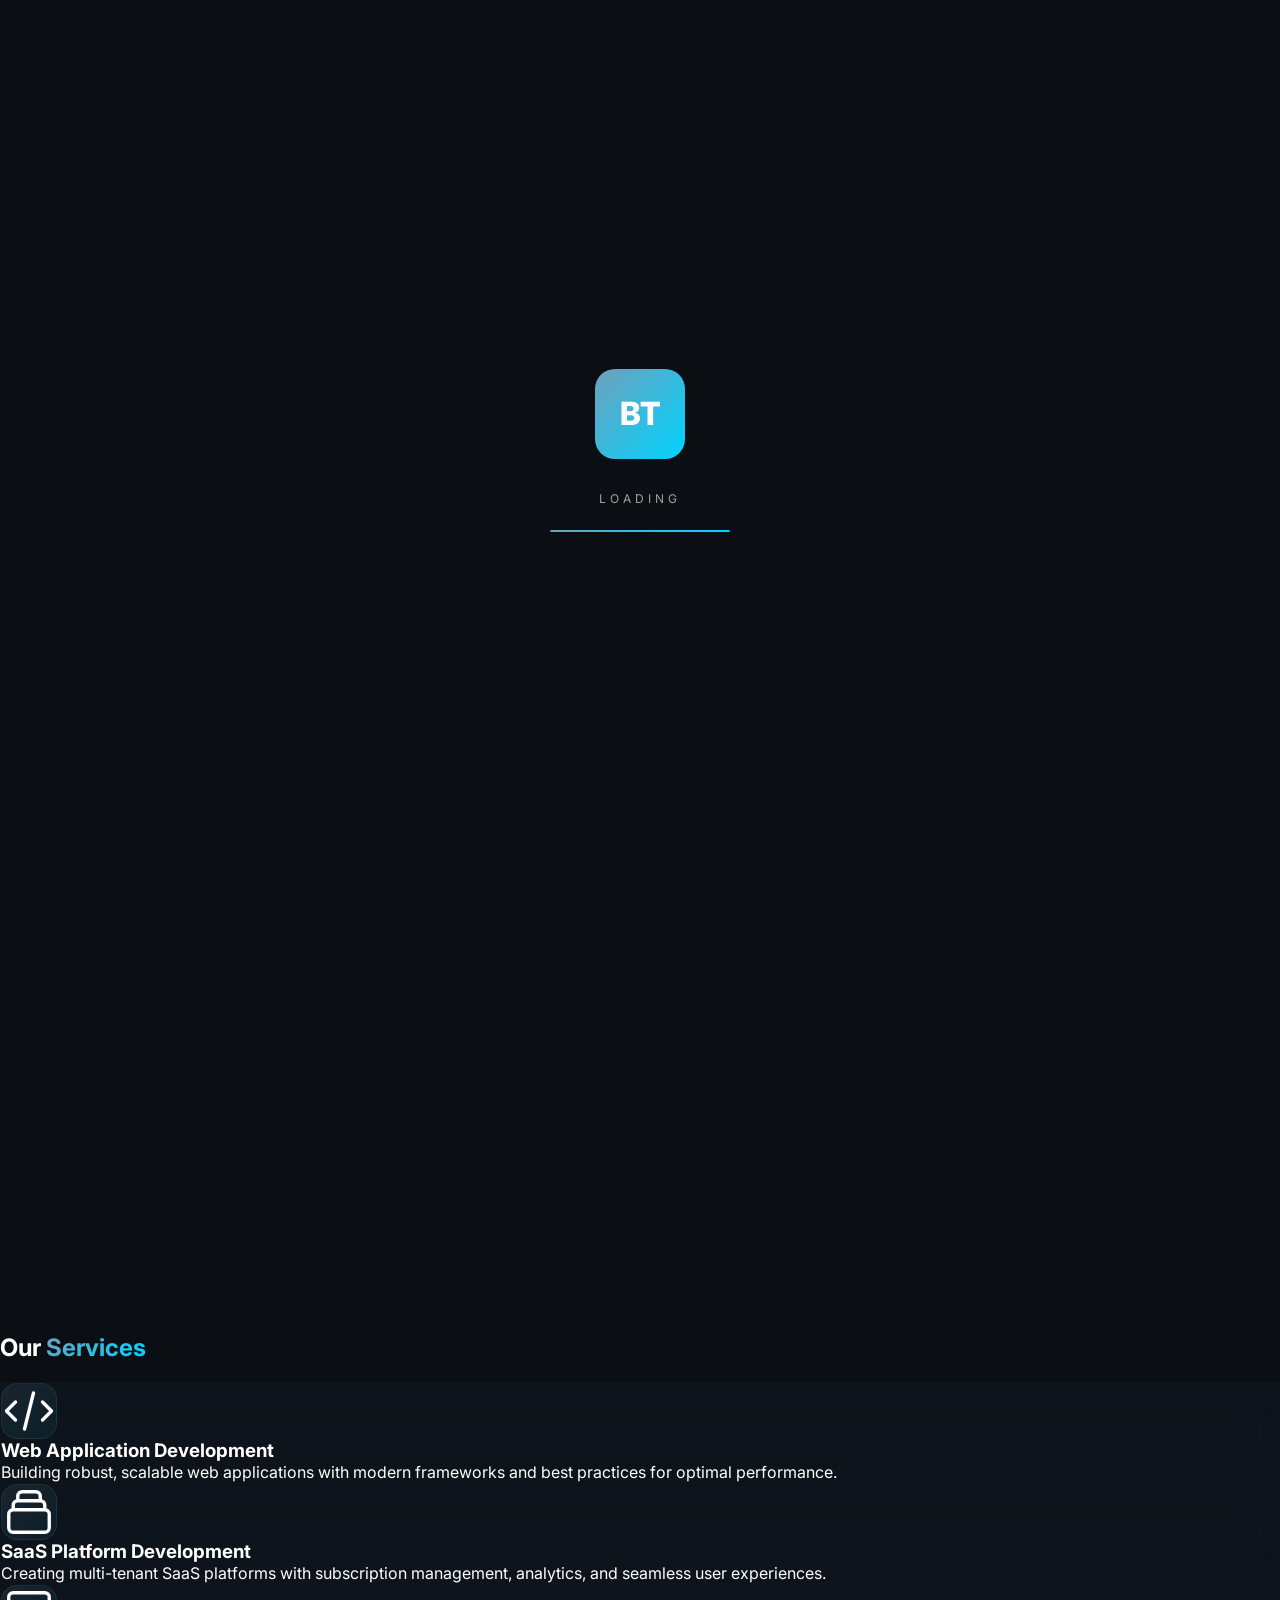
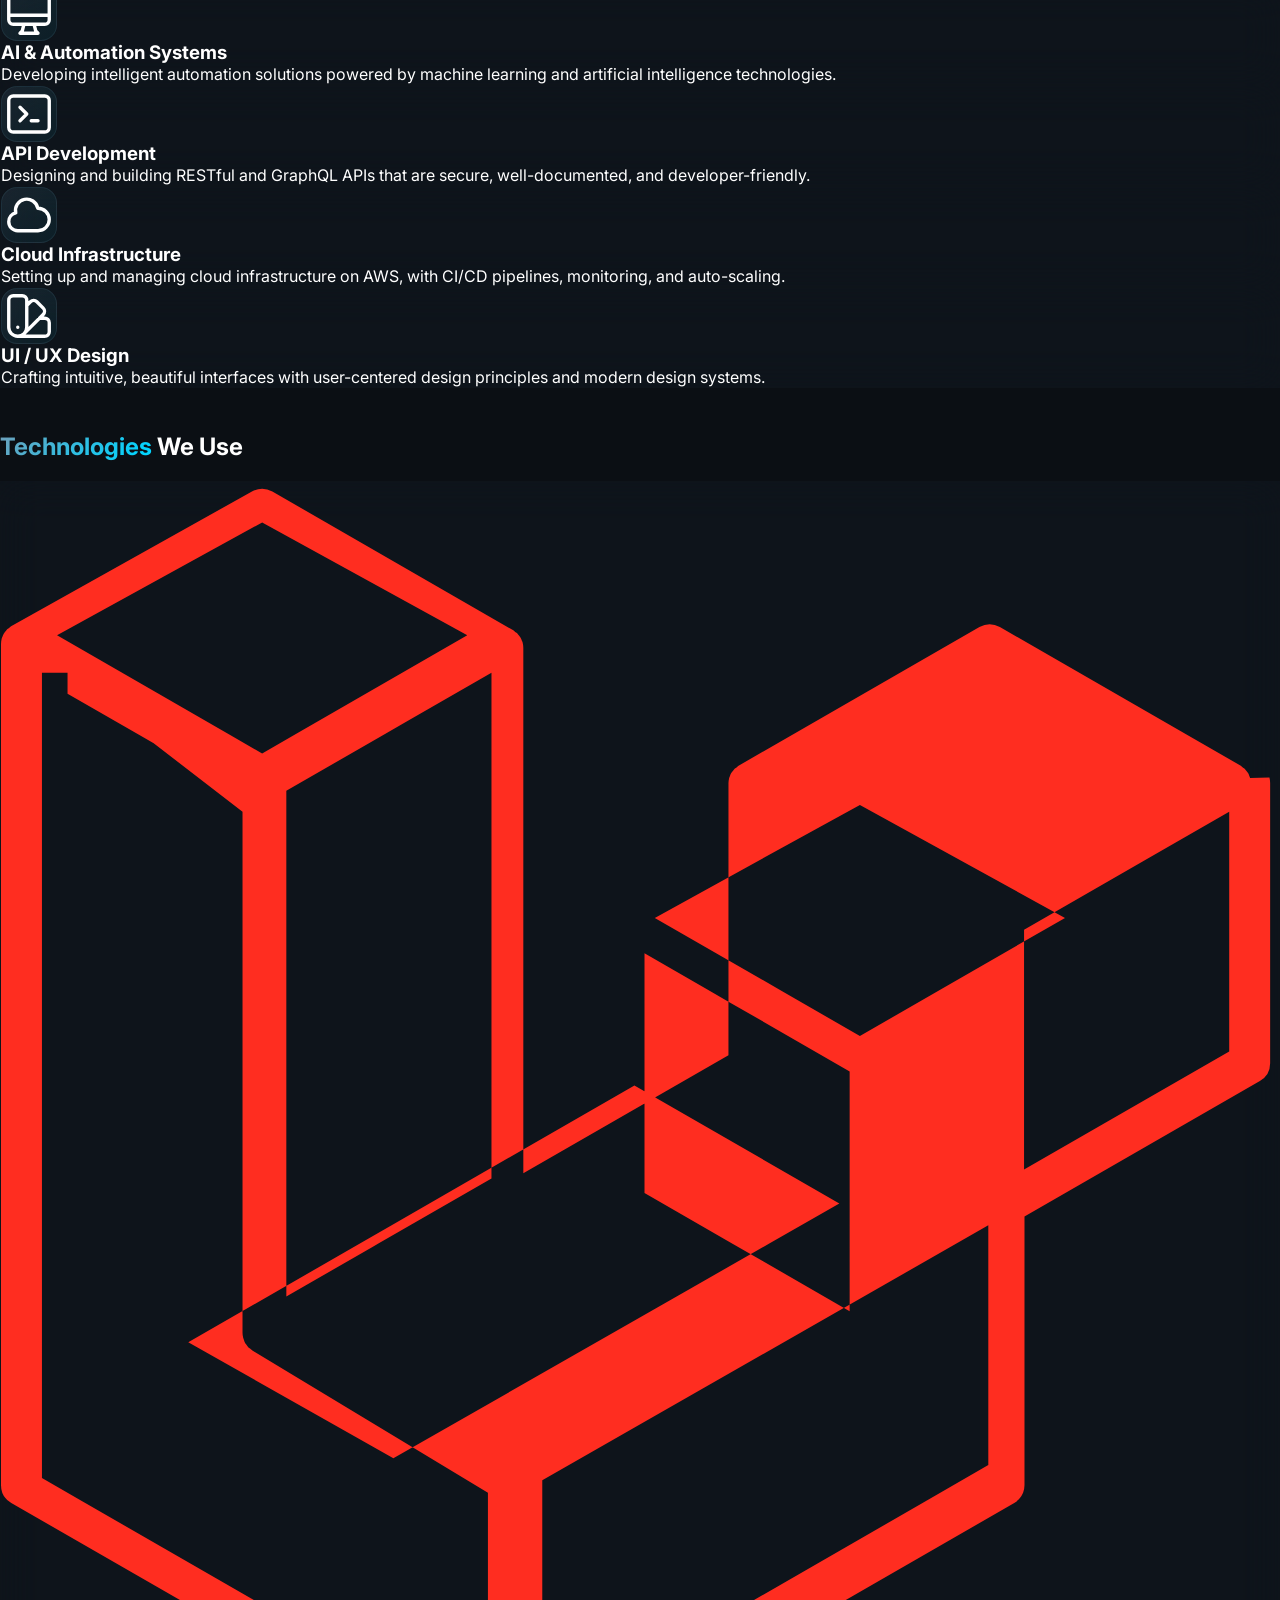
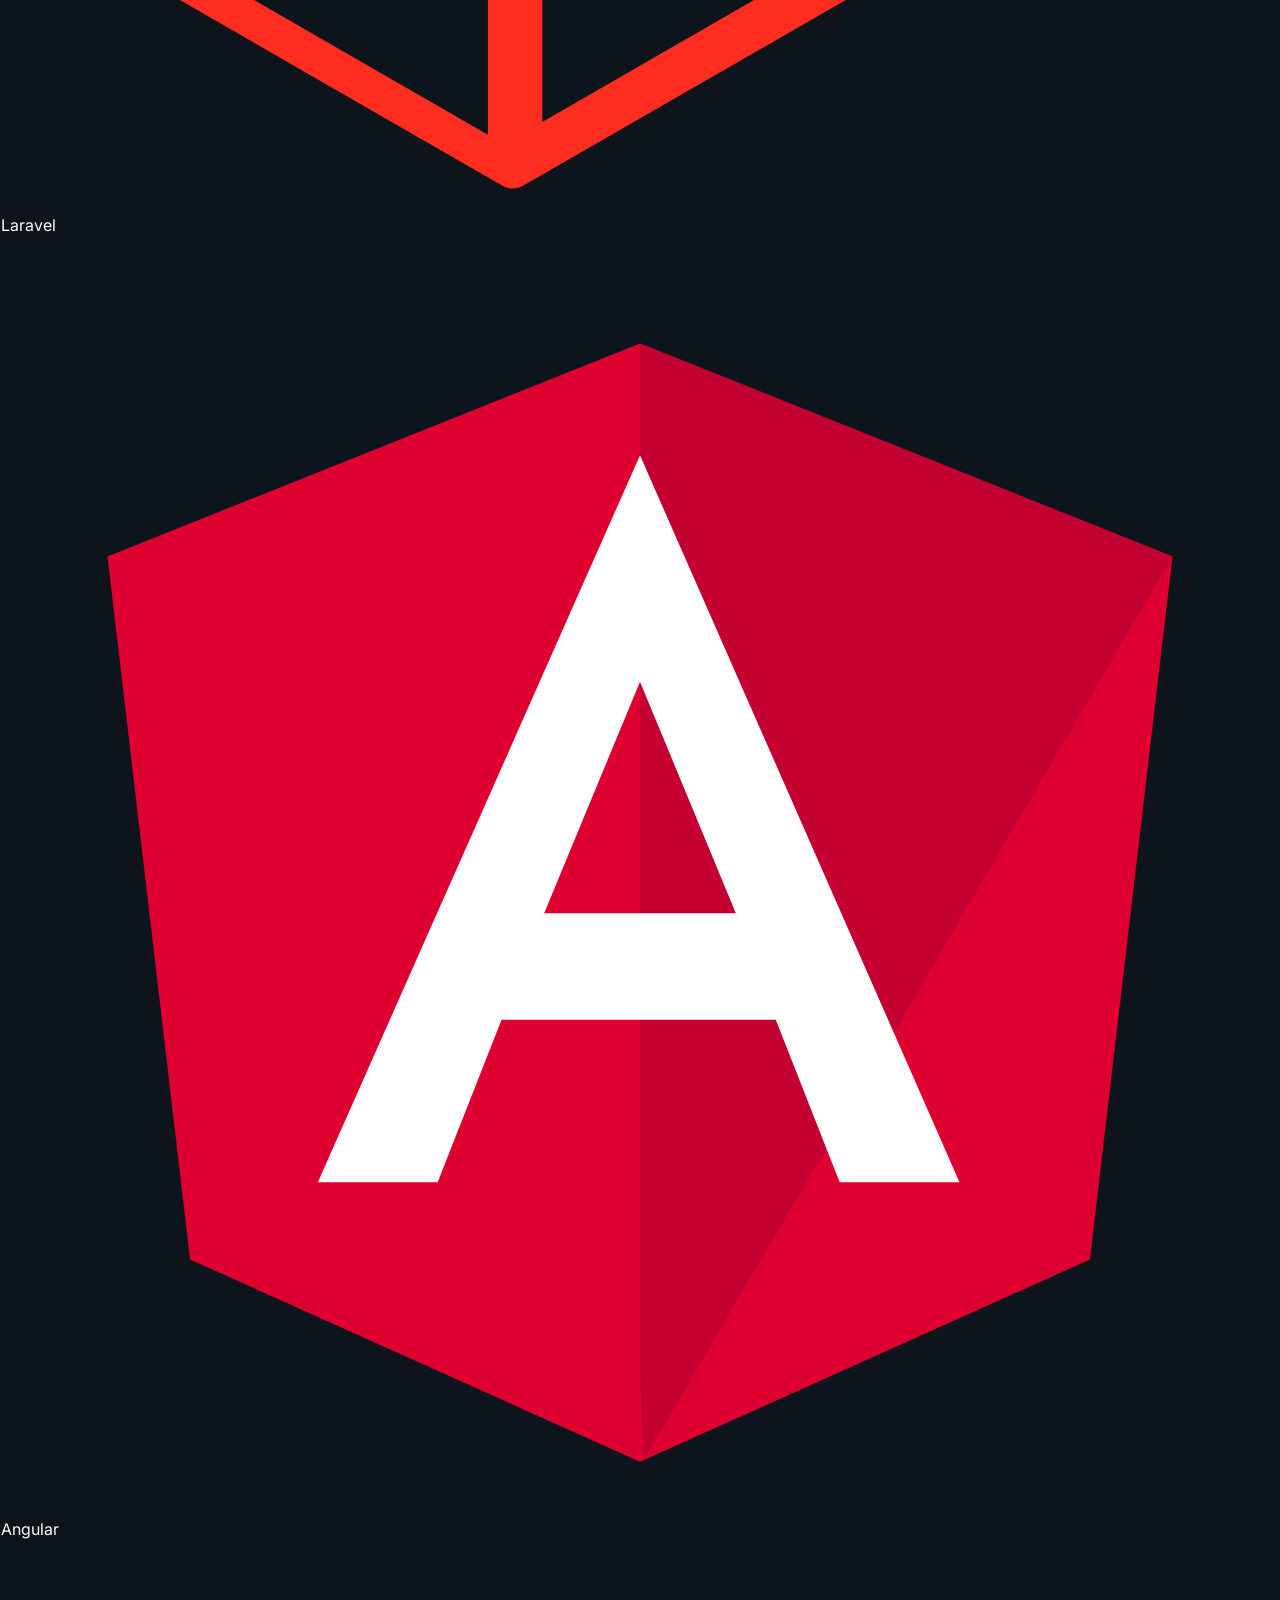
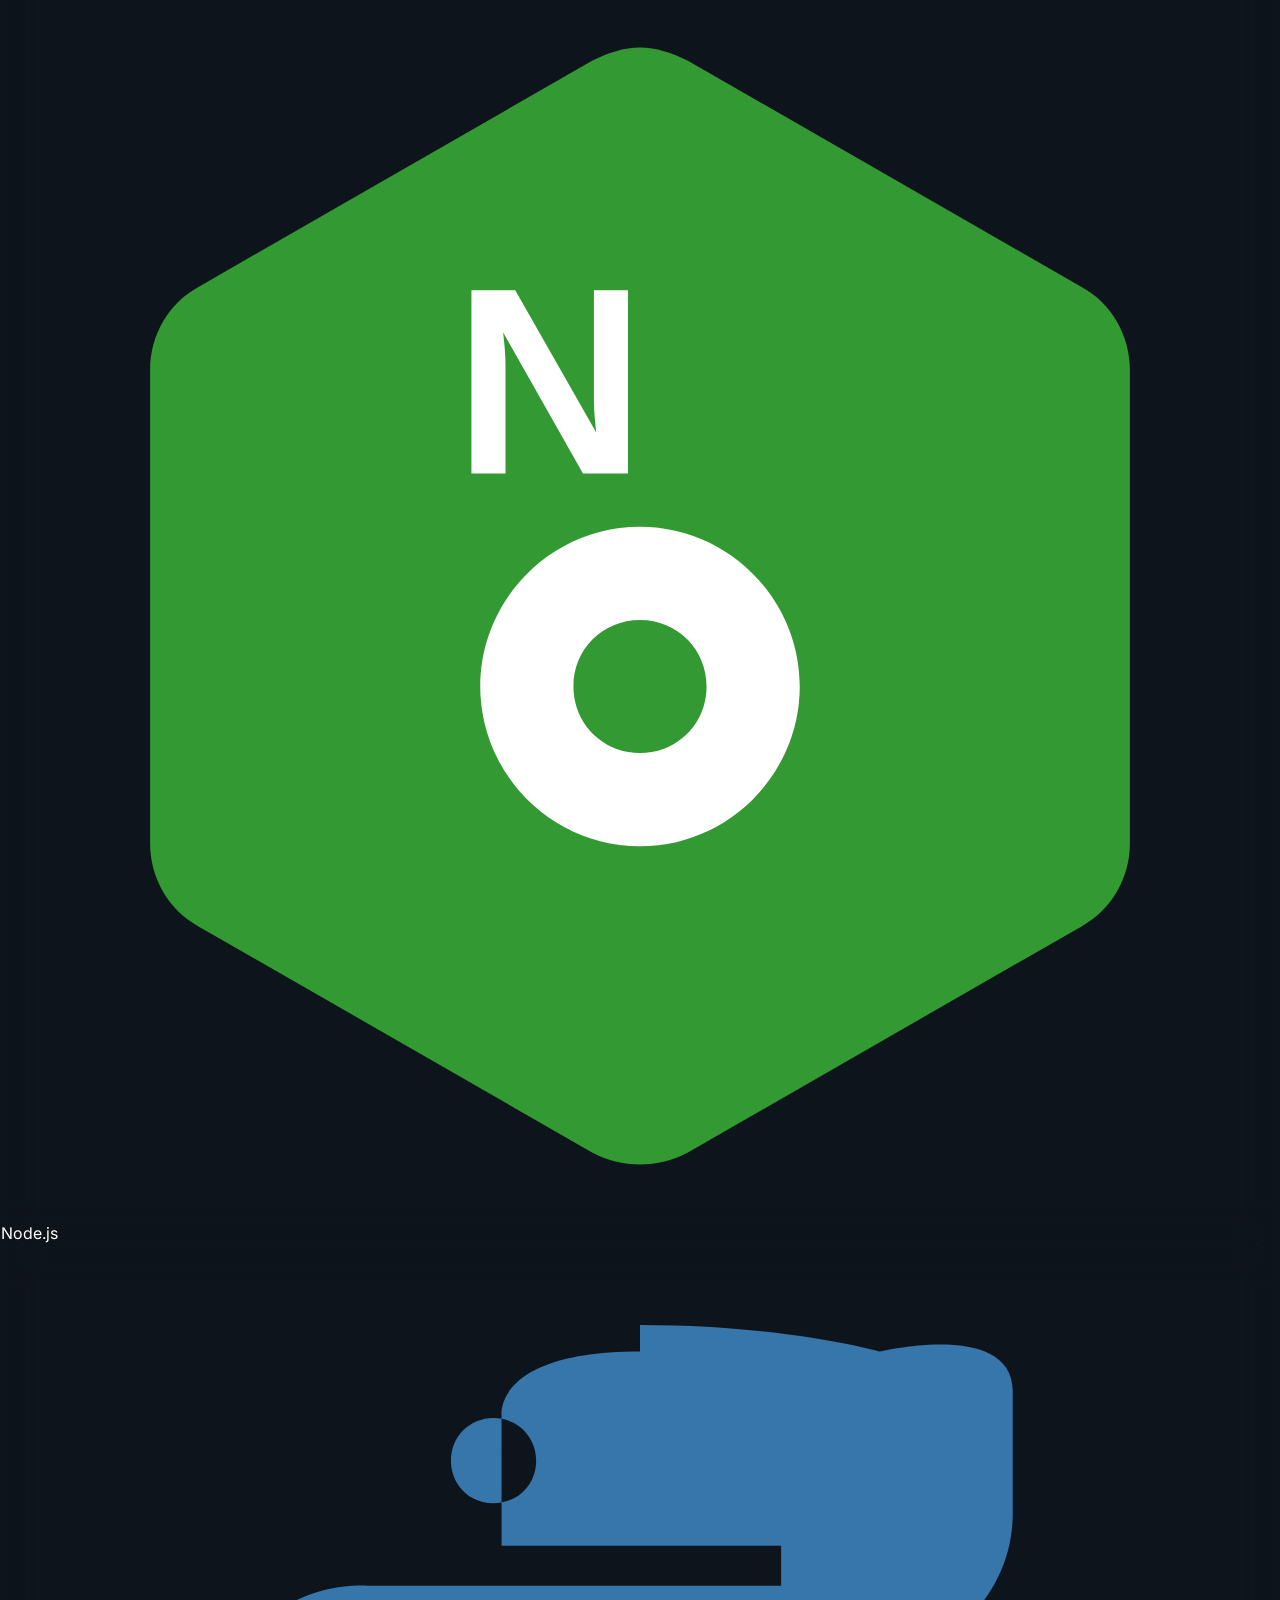
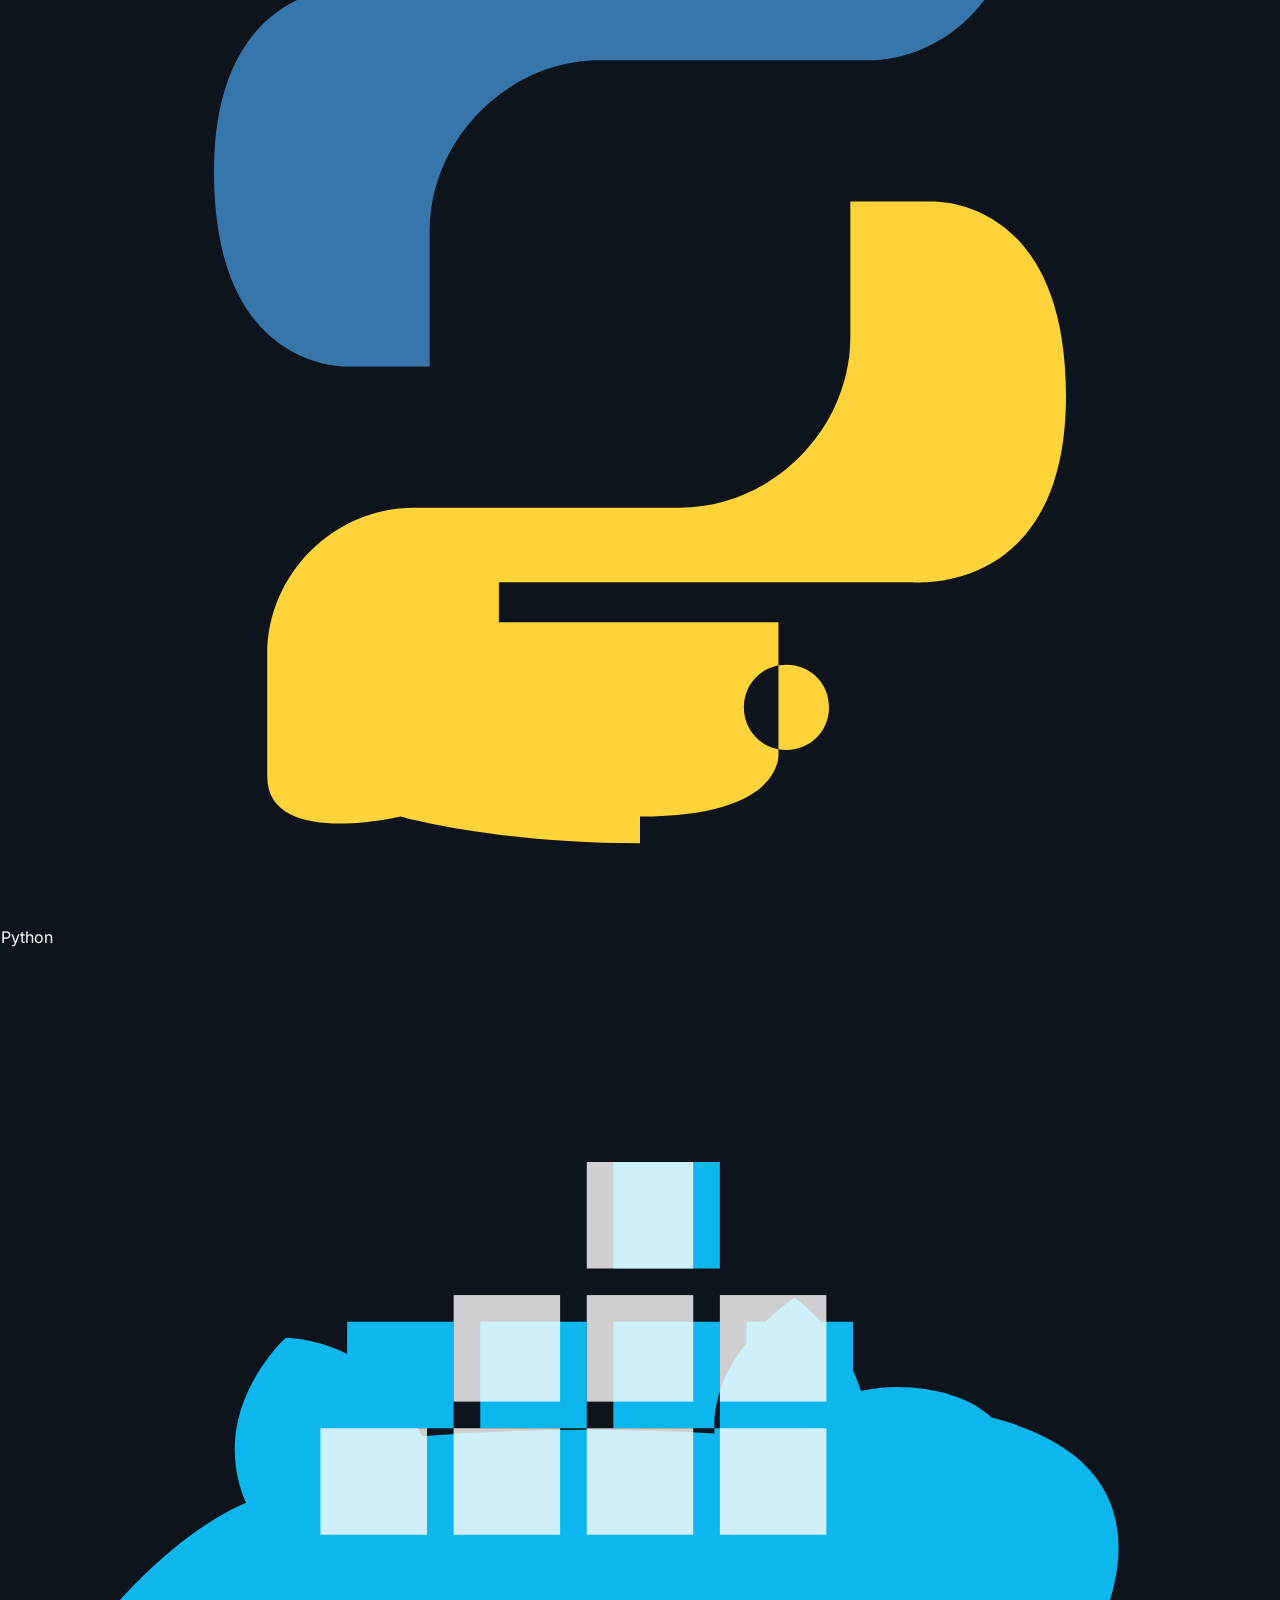
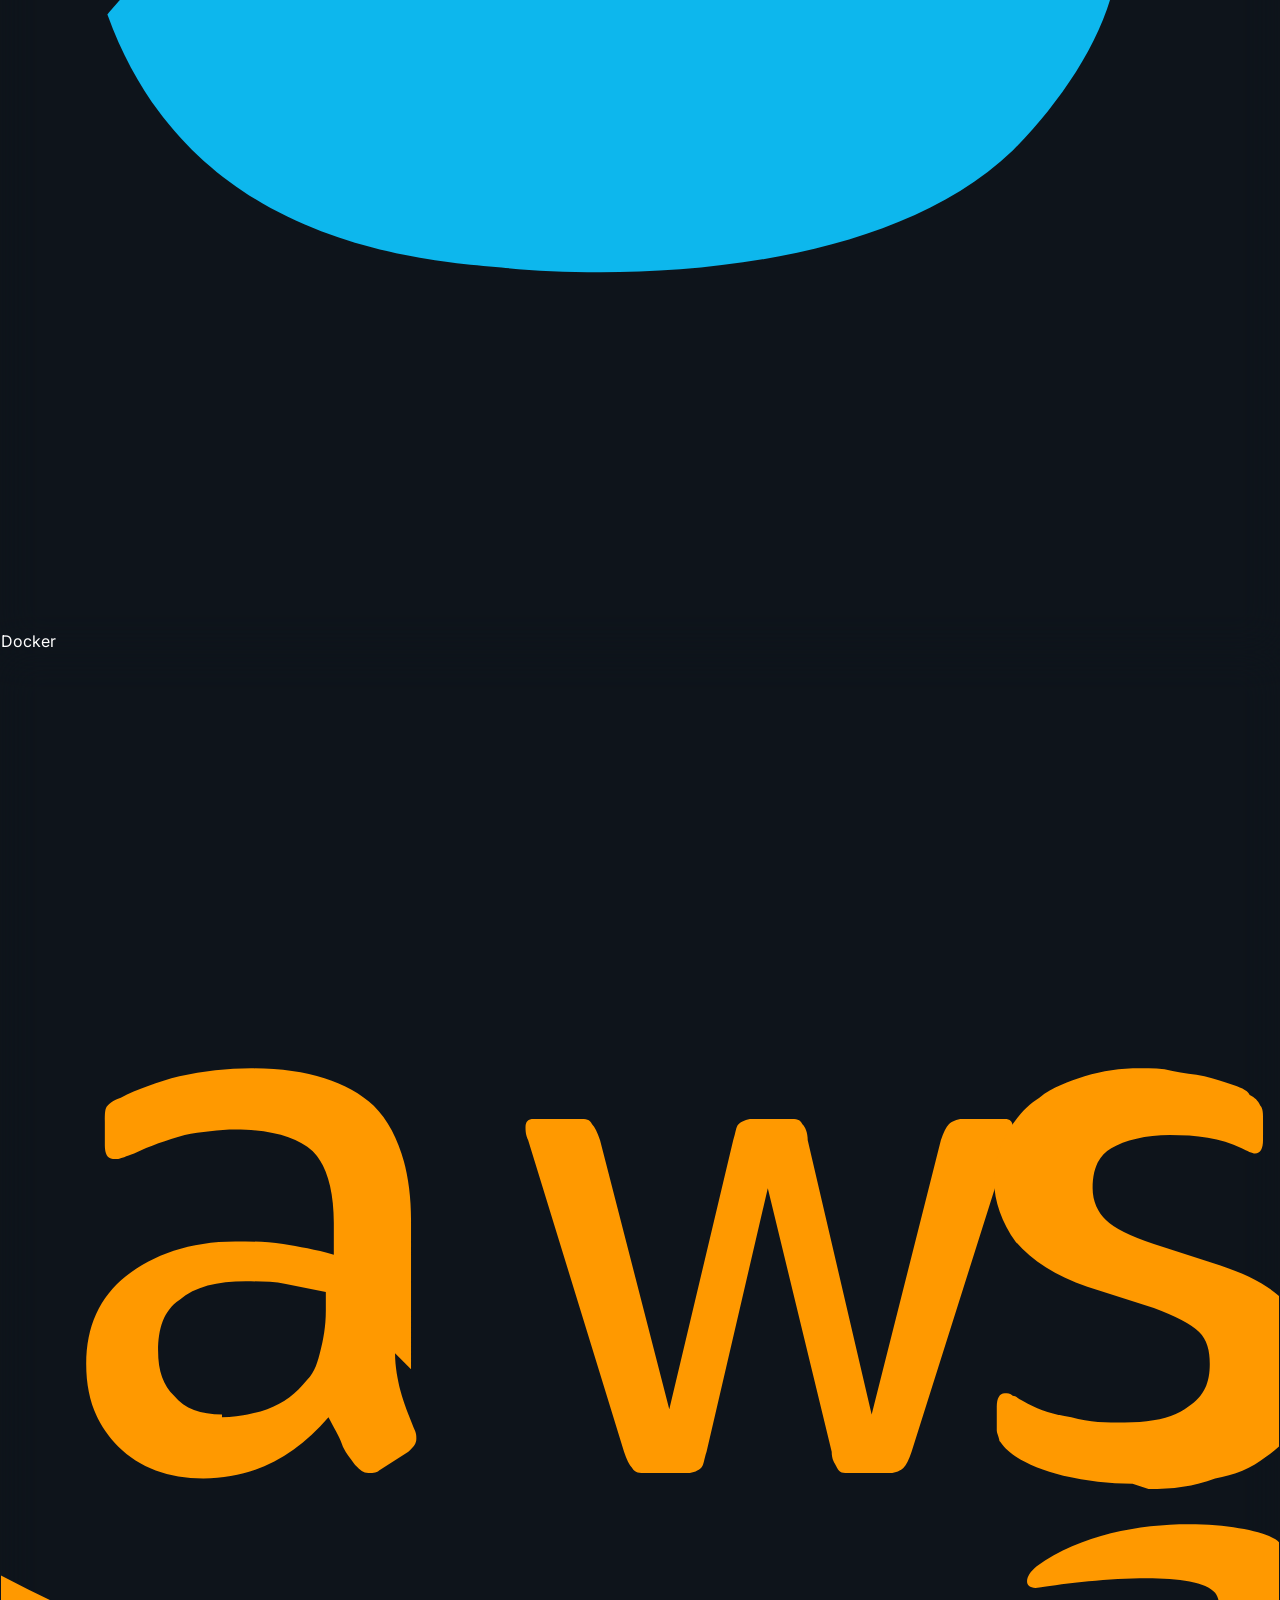
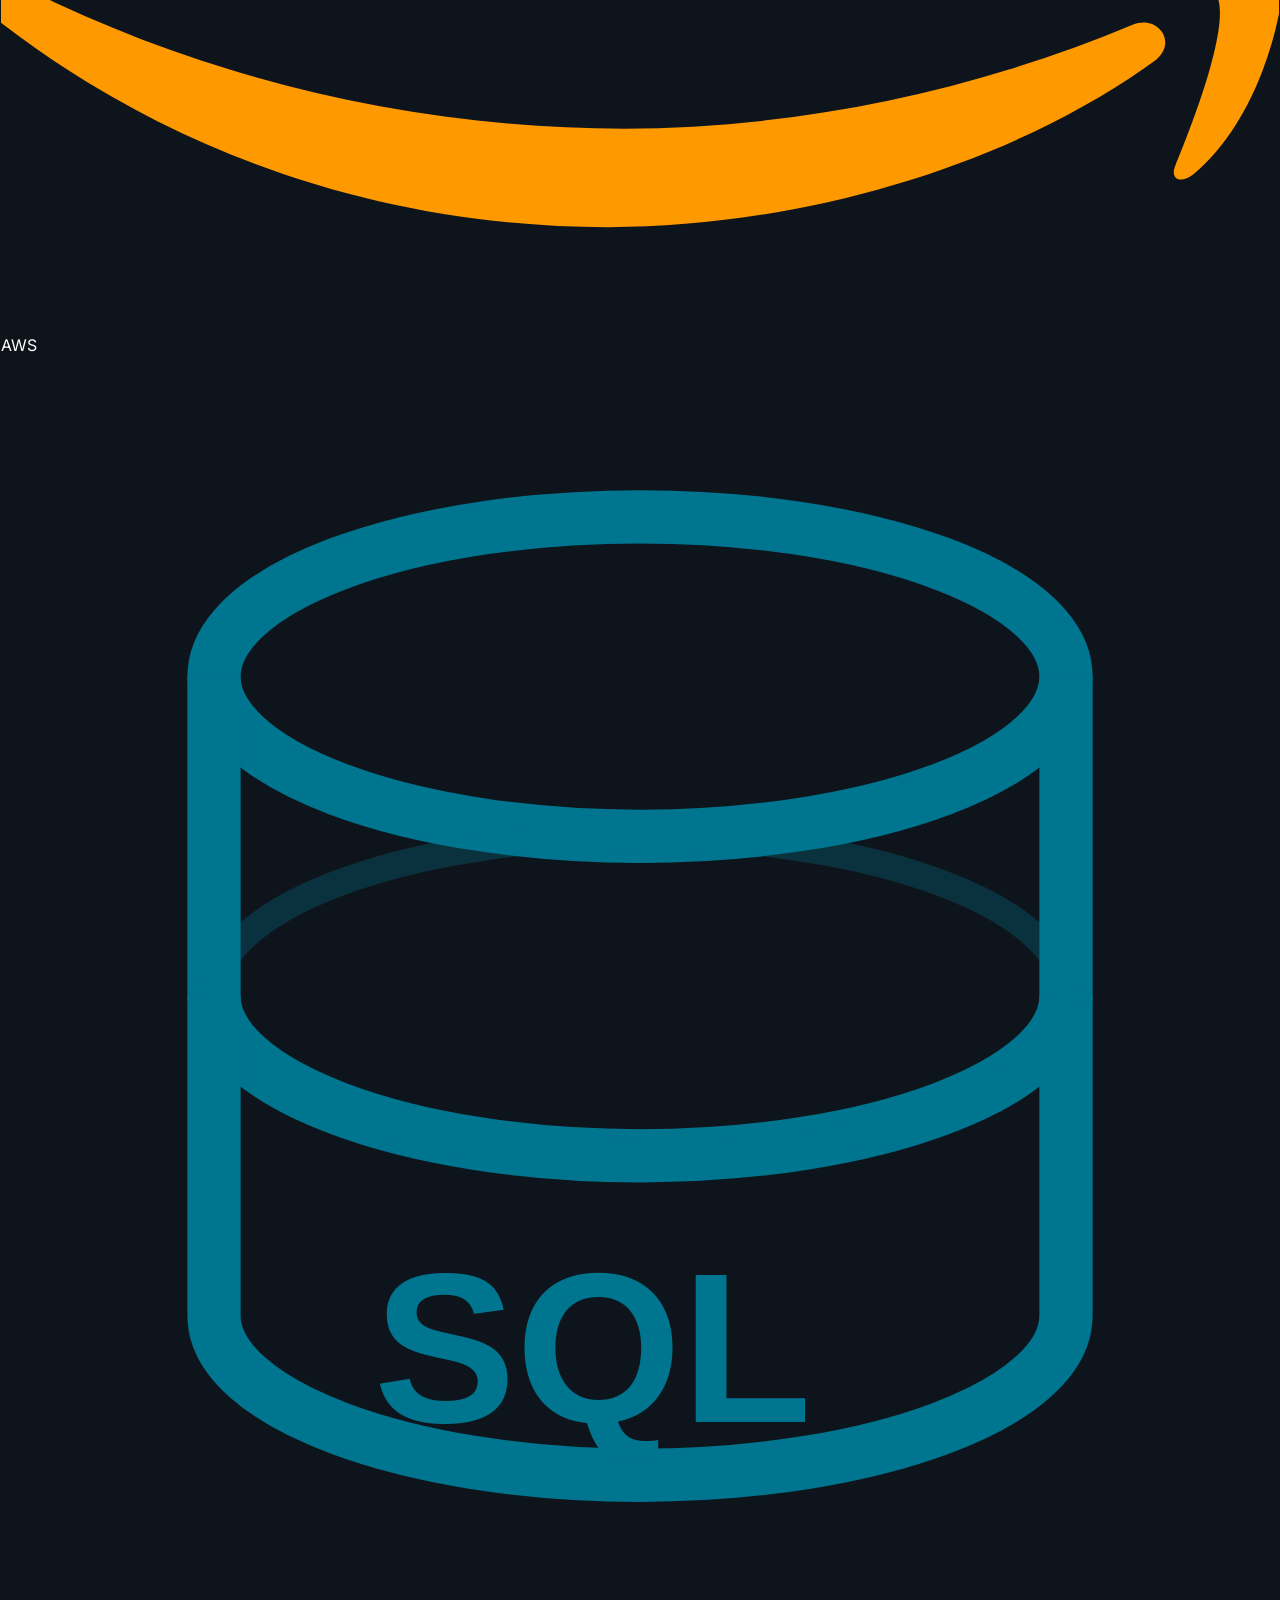
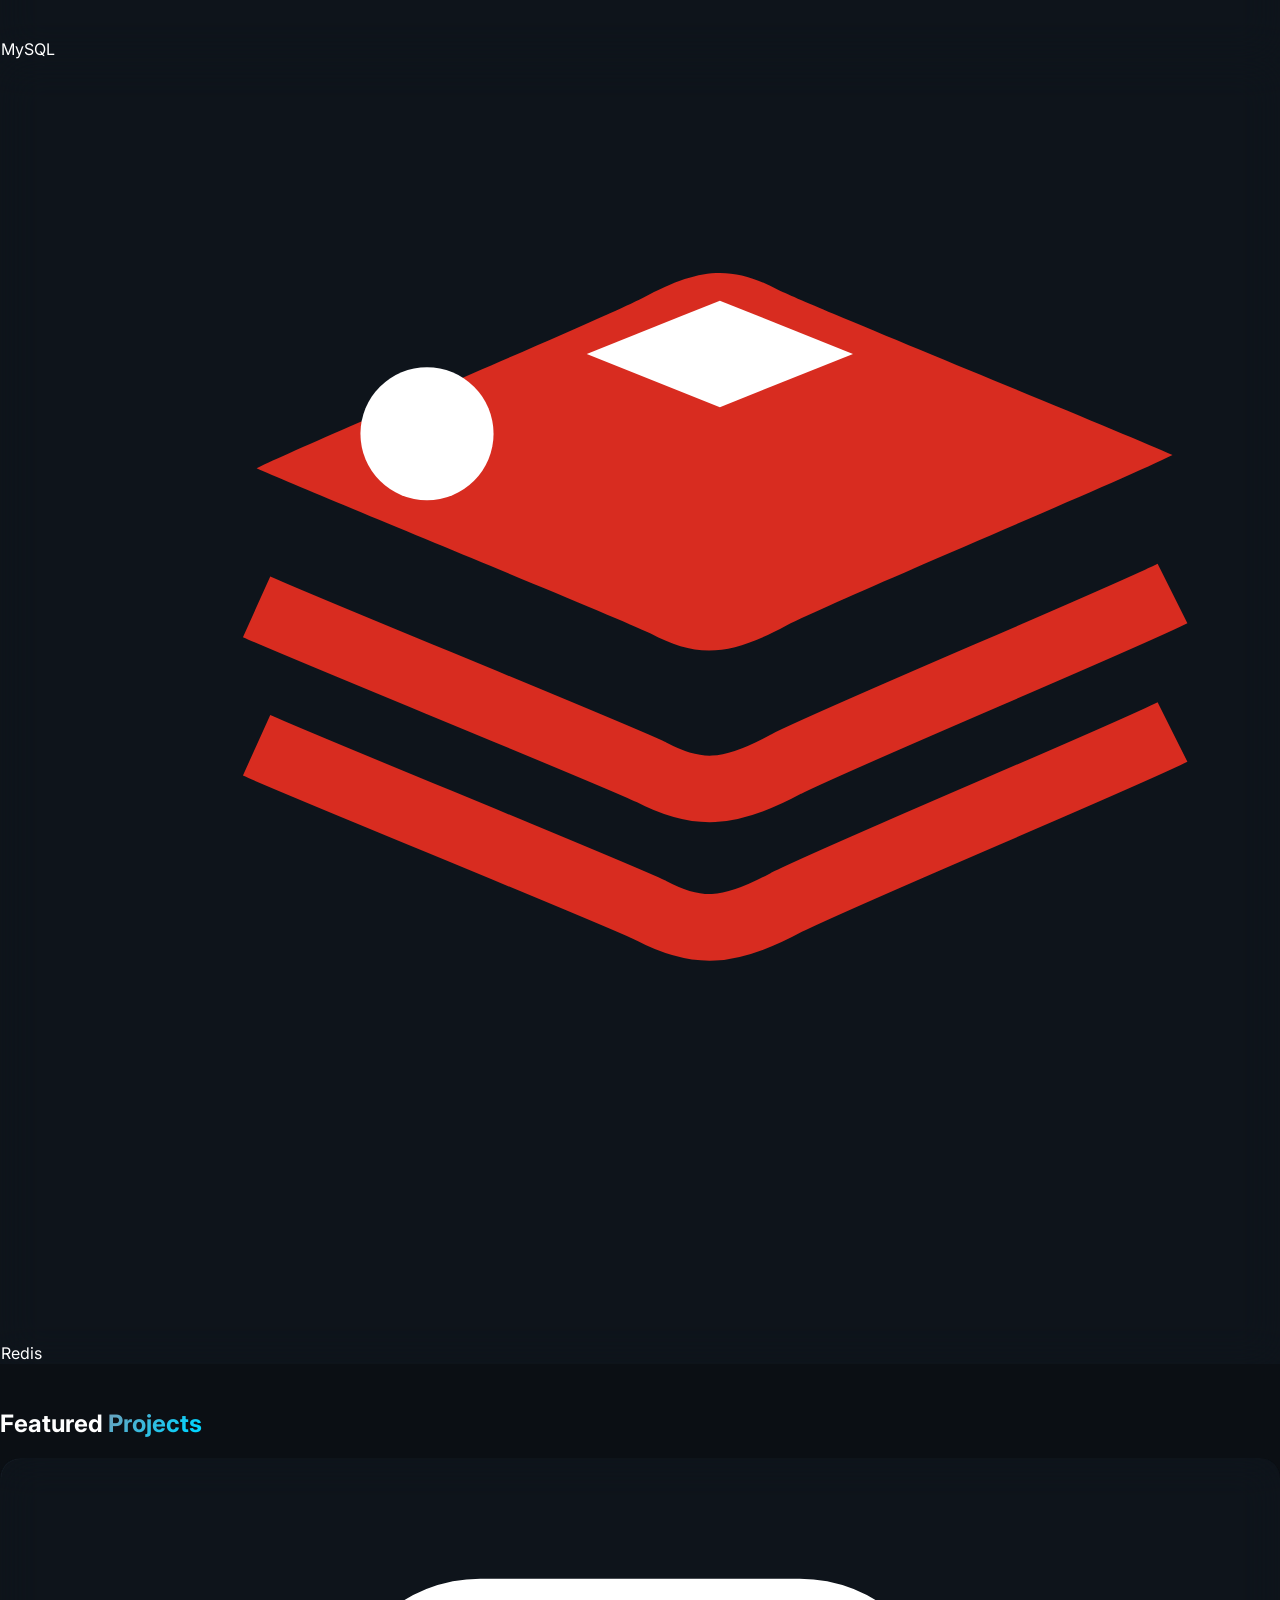
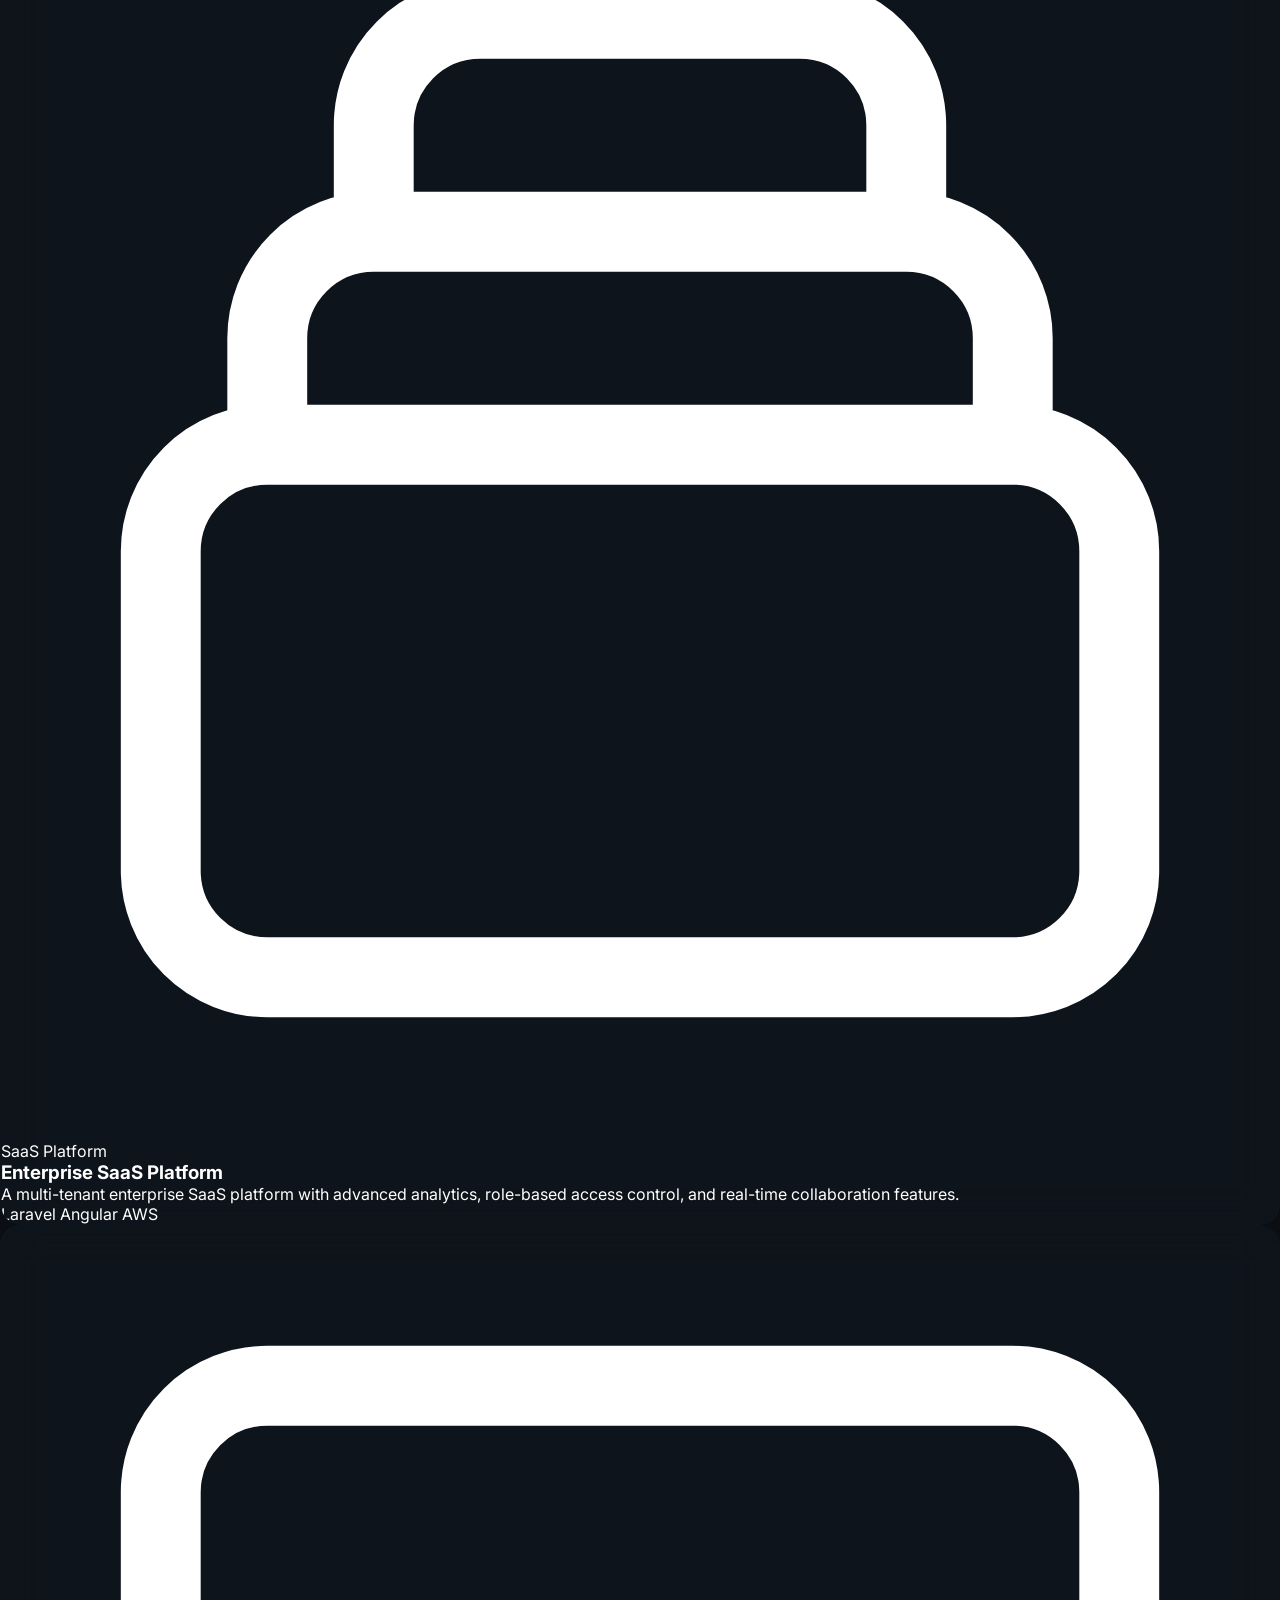
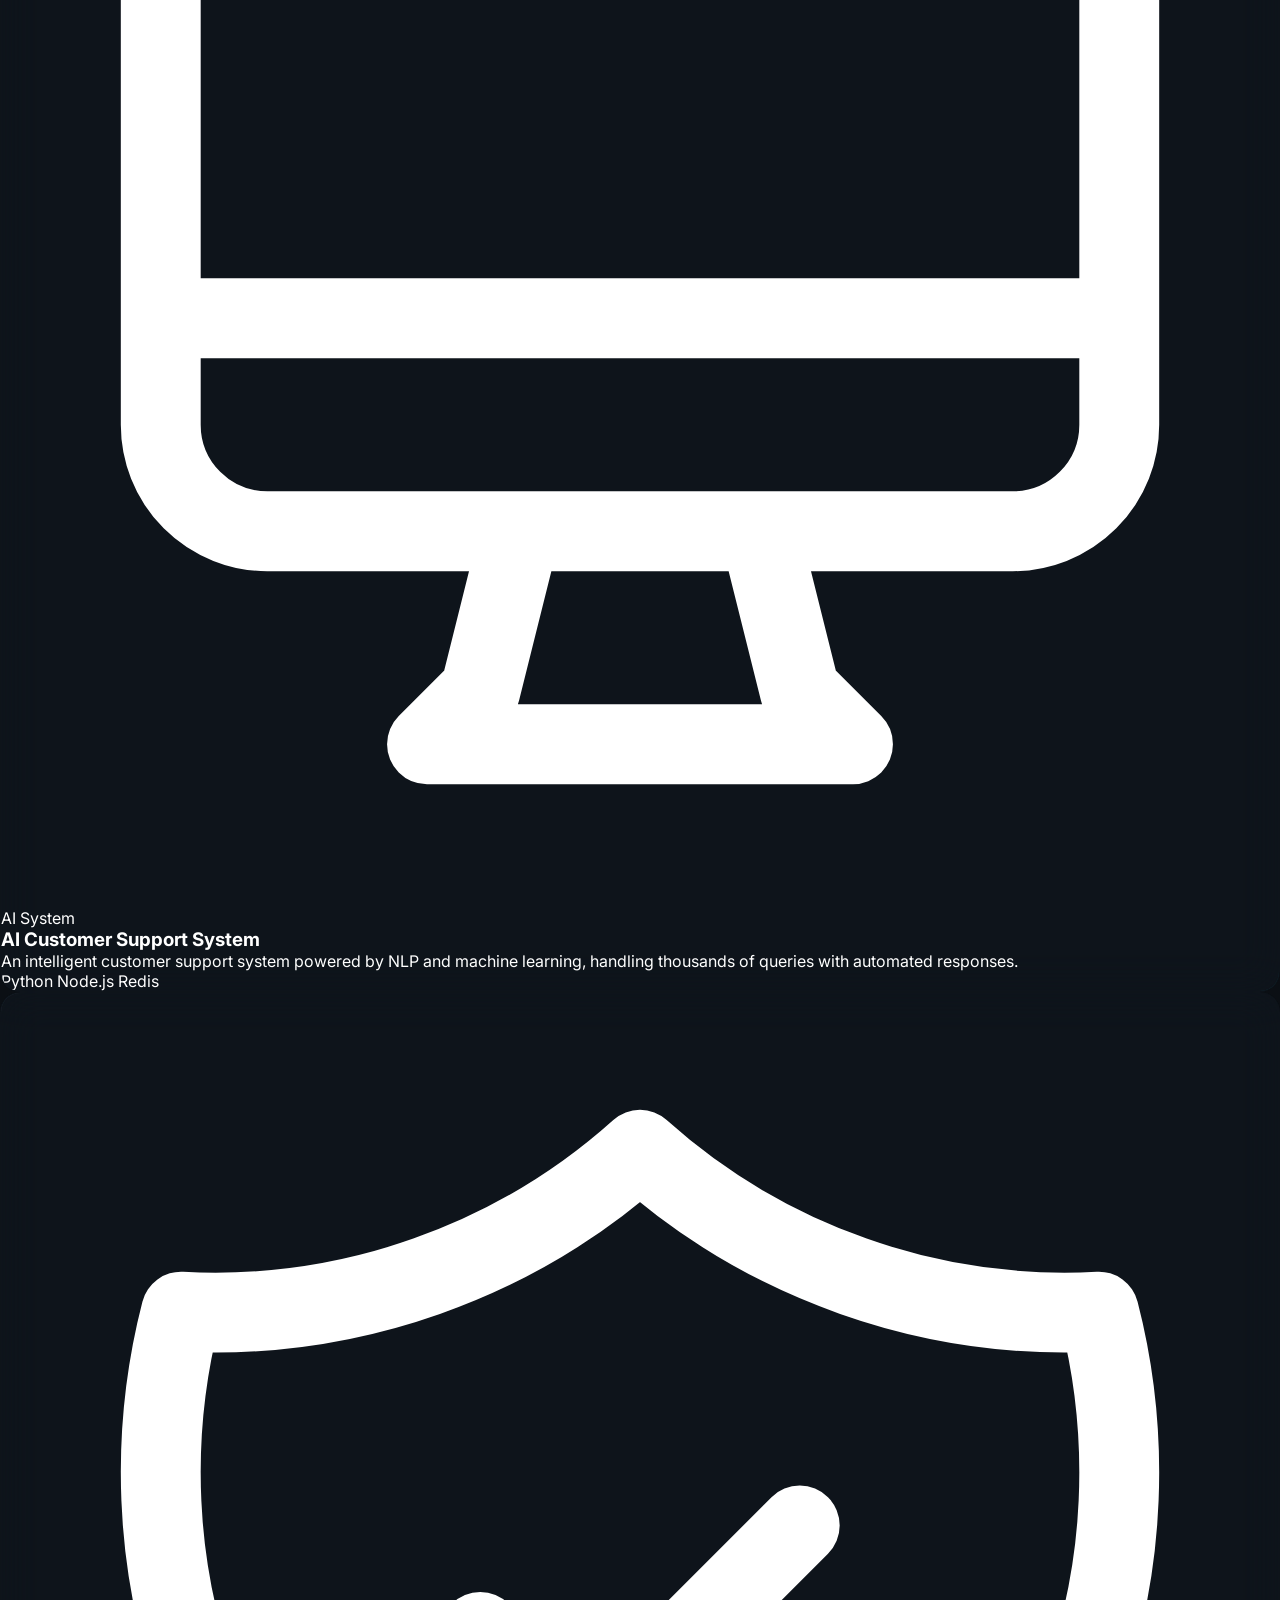
==== index.html @ e4583bb0 "initial commit" ====
<!DOCTYPE html>
<html lang="en">
<head>
  <meta charset="UTF-8">
  <meta name="viewport" content="width=device-width, initial-scale=1.0">
  <title>Brillix Technologies — Seamless Data, Brilliant Outcomes</title>
  <meta name="description" content="Brillix Technologies builds modern web platforms, scalable SaaS products, AI powered systems, and enterprise digital solutions.">
  <meta name="keywords" content="Brillix Technologies, web development, SaaS, AI solutions, cloud infrastructure, software development, enterprise solutions, Thrissur, Kerala">
  <meta name="author" content="Brillix Technologies">
  <meta name="theme-color" content="#0B0F14">
  <link rel="canonical" href="https://brillixtechnologies.com/">

  <!-- Open Graph -->
  <meta property="og:type" content="website">
  <meta property="og:title" content="Brillix Technologies — Seamless Data, Brilliant Outcomes">
  <meta property="og:description" content="We build modern web platforms, scalable SaaS products, AI powered systems, and enterprise digital solutions.">
  <meta property="og:image" content="https://brillixtechnologies.com/assets/images/social-preview.svg">
  <meta property="og:url" content="https://brillixtechnologies.com/">
  <meta property="og:site_name" content="Brillix Technologies">

  <!-- Twitter Card -->
  <meta name="twitter:card" content="summary_large_image">
  <meta name="twitter:title" content="Brillix Technologies — Seamless Data, Brilliant Outcomes">
  <meta name="twitter:description" content="We build modern web platforms, scalable SaaS products, AI powered systems, and enterprise digital solutions.">
  <meta name="twitter:image" content="https://brillixtechnologies.com/assets/images/social-preview.svg">

  <!-- Favicon -->
  <link rel="icon" type="image/svg+xml" href="assets/favicon/favicon.svg">
  <link rel="apple-touch-icon" sizes="180x180" href="assets/favicon/favicon.svg">
  <link rel="manifest" href="assets/favicon/site.webmanifest">

  <!-- Preconnect -->
  <link rel="preconnect" href="https://cdn.jsdelivr.net">
  <link rel="preconnect" href="https://fonts.googleapis.com">
  <link rel="preconnect" href="https://fonts.gstatic.com" crossorigin>

  <!-- Google Fonts -->
  <link href="https://fonts.googleapis.com/css2?family=Inter:wght@300;400;500;600;700;800;900&display=swap" rel="stylesheet">

  <!-- JSON-LD Structured Data -->
  <script type="application/ld+json">
  {
    "@context": "https://schema.org",
    "@type": "Organization",
    "name": "Brillix Technologies",
    "url": "https://brillixtechnologies.com",
    "logo": "https://brillixtechnologies.com/assets/logo/brillix-logo.svg",
    "description": "Brillix Technologies builds modern web platforms, scalable SaaS products, AI powered systems, and enterprise digital solutions.",
    "contactPoint": {
      "@type": "ContactPoint",
      "telephone": "+91-9744004523",
      "contactType": "customer service",
      "email": "jerinpjpositive@gmail.com",
      "areaServed": "Worldwide"
    },
    "address": {
      "@type": "PostalAddress",
      "addressLocality": "Thrissur",
      "addressRegion": "Kerala",
      "addressCountry": "IN"
    },
    "sameAs": [
      "https://www.linkedin.com/company/brillix-technologies",
      "https://twitter.com/brillixtech",
      "https://github.com/brillix-technologies"
    ]
  }
  </script>

  <!-- TailwindCSS CDN -->
  <script src="https://cdn.tailwindcss.com"></script>
  <script>
    tailwind.config = {
      theme: {
        extend: {
          colors: {
            primary: '#6FA0BB',
            secondary: '#4F7F9A',
            accent: '#00D4FF',
            dark: '#0B0F14',
            'dark-light': '#111820',
            muted: '#A0A0A0',
          },
          fontFamily: {
            sans: ['Inter', 'sans-serif'],
          }
        }
      }
    }
  </script>

  <!-- Custom CSS -->
  <link rel="stylesheet" href="css/style.css">
</head>

<body class="bg-dark text-white font-sans overflow-x-hidden">

  <!-- ===== CUSTOM CURSOR ===== -->
  <div class="cursor-dot"></div>
  <div class="cursor-ring"></div>

  <!-- ===== GLOBAL PARTICLE BACKGROUND ===== -->
  <canvas id="global-canvas"></canvas>

  <!-- ===== LOADER ===== -->
  <div id="loader">
    <div id="loader-logo">BT</div>
    <p id="loader-text">Loading</p>
    <div id="loader-bar">
      <div id="loader-bar-inner"></div>
    </div>
  </div>

  <!-- ===== SCROLL PROGRESS ===== -->
  <div id="scroll-progress"></div>

  <!-- ===== NAVBAR ===== -->
  <nav id="navbar" class="fixed top-0 left-0 w-full z-50">
    <div class="max-w-7xl mx-auto px-6 lg:px-8">
      <div class="flex items-center justify-between h-20">
        <!-- Logo -->
        <a href="#hero" class="flex items-center gap-3 group relative z-10">
          <div class="w-10 h-10 bg-gradient-to-br from-primary to-accent rounded-xl flex items-center justify-center text-white font-bold text-sm transition-all duration-500 group-hover:shadow-lg group-hover:shadow-accent/20 group-hover:scale-110" style="transform: rotate(-5deg);">
            BT
          </div>
          <span class="text-lg font-semibold text-white tracking-wide hidden sm:block">
            Brillix <span class="text-primary">Technologies</span>
          </span>
        </a>

        <!-- Desktop Nav -->
        <div class="hidden md:flex items-center gap-8">
          <a href="#hero" class="nav-link">Home</a>
          <a href="#about" class="nav-link">About</a>
          <a href="#services" class="nav-link">Services</a>
          <a href="#projects" class="nav-link">Projects</a>
          <a href="blog.html" class="nav-link">Blog</a>
          <a href="careers.html" class="nav-link">Careers</a>
          <a href="#contact" class="nav-link">Contact</a>
        </div>

        <!-- Mobile Hamburger -->
        <button id="menu-btn" class="hamburger md:hidden flex flex-col gap-1.5 p-2 cursor-pointer z-10" aria-label="Toggle menu">
          <span class="hamburger-line"></span>
          <span class="hamburger-line"></span>
          <span class="hamburger-line"></span>
        </button>
      </div>

      <!-- Mobile Menu -->
      <div id="mobile-menu" class="hidden md:hidden pb-6 px-2">
        <a href="#hero">Home</a>
        <a href="#about">About</a>
        <a href="#services">Services</a>
        <a href="#projects">Projects</a>
        <a href="blog.html">Blog</a>
        <a href="careers.html">Careers</a>
        <a href="#contact">Contact</a>
      </div>
    </div>
  </nav>


  <!-- ===== HERO SECTION ===== -->
  <section id="hero" class="relative min-h-screen flex items-center justify-center overflow-hidden">
    <!-- Three.js Morphing Sphere Canvas -->
    <canvas id="hero-canvas" class="absolute inset-0 w-full h-full"></canvas>

    <!-- Aurora Glow -->
    <div class="aurora"></div>

    <!-- Floating parallax orbs -->
    <div class="glow-orb absolute top-1/3 left-1/5 w-[500px] h-[500px] bg-primary opacity-[0.06]" data-parallax="0.15"></div>
    <div class="glow-orb absolute bottom-1/4 right-1/5 w-[400px] h-[400px] bg-accent opacity-[0.04]" data-parallax="-0.1"></div>

    <!-- Content -->
    <div class="hero-content relative z-10 text-center max-w-5xl mx-auto px-6">
      <!-- Dark backdrop for readability -->
      <div class="absolute inset-0 -mx-12 -my-16 bg-gradient-to-b from-dark/60 via-dark/40 to-dark/60 rounded-3xl blur-2xl pointer-events-none"></div>

      <div class="relative z-10">
      <div class="hero-badge mb-8">
        Next-Gen Technology Solutions
      </div>

      <!-- Apple-style split-line heading -->
      <h1 class="hero-heading text-5xl md:text-6xl lg:text-[4.5rem] font-bold leading-[1.08] mb-6 tracking-tight" style="text-shadow: 0 2px 30px rgba(11,15,20,0.8), 0 0 60px rgba(11,15,20,0.5);">
        <div class="text-reveal-line"><span>Brillix Technologies</span></div>
        <div class="text-reveal-line"><span>For </span><span class="gradient-text">Modern</span></div>
        <div class="text-reveal-line"><span class="gradient-text">Businesses</span></div>
      </h1>

      <p class="hero-subtitle text-lg md:text-xl text-muted max-w-2xl mx-auto mb-3 leading-relaxed" style="text-shadow: 0 2px 20px rgba(11,15,20,0.9);">
        Seamless Data, Brilliant Outcomes
      </p>

      <p class="hero-desc text-base text-muted/60 max-w-xl mx-auto mb-12" style="text-shadow: 0 2px 20px rgba(11,15,20,0.9);">
        We build modern web platforms, scalable SaaS products, AI powered systems, and enterprise digital solutions.
      </p>

      <div class="hero-buttons flex flex-col sm:flex-row items-center justify-center gap-4">
        <a href="#contact" class="btn-primary">
          <span>Get Started</span>
          <svg class="w-4 h-4" fill="none" viewBox="0 0 24 24" stroke="currentColor"><path stroke-linecap="round" stroke-linejoin="round" stroke-width="2" d="M17 8l4 4m0 0l-4 4m4-4H3"/></svg>
        </a>
        <a href="#services" class="btn-outline">
          <span>View Services</span>
          <svg class="w-4 h-4" fill="none" viewBox="0 0 24 24" stroke="currentColor"><path stroke-linecap="round" stroke-linejoin="round" stroke-width="2" d="M19 9l-7 7-7-7"/></svg>
        </a>
      </div>
      </div>
    </div>

    <!-- Scroll Indicator -->
    <div class="scroll-indicator">
      <div class="mouse"></div>
      <span>Scroll</span>
    </div>
  </section>


  <!-- ===== ABOUT SECTION ===== -->
  <section id="about" class="relative py-28 lg:py-36 overflow-hidden">
    <div class="aurora"></div>

    <div class="max-w-7xl mx-auto px-6 lg:px-8 relative z-10">
      <div class="grid lg:grid-cols-2 gap-16 lg:gap-20 items-center">
        <!-- Left Content -->
        <div>
          <div class="section-badge reveal">About Us</div>
          <h2 class="section-heading section-heading-animate text-4xl md:text-5xl font-bold mb-8 tracking-tight">
            About <span class="gradient-text">Brillix Technologies</span>
          </h2>

          <!-- Apple-style word-by-word opacity reveal -->
          <div class="about-text-animate text-lg text-muted leading-relaxed mb-6">
            <span class="word-span">Brillix</span> <span class="word-span">Technologies</span> <span class="word-span">is</span> <span class="word-span">a</span> <span class="word-span">forward</span> <span class="word-span">thinking</span> <span class="word-span">technology</span> <span class="word-span">company</span> <span class="word-span">focused</span> <span class="word-span">on</span> <span class="word-span">building</span> <span class="word-span">scalable</span> <span class="word-span">software</span> <span class="word-span">systems,</span> <span class="word-span">AI</span> <span class="word-span">powered</span> <span class="word-span">solutions,</span> <span class="word-span">modern</span> <span class="word-span">SaaS</span> <span class="word-span">platforms,</span> <span class="word-span">and</span> <span class="word-span">high</span> <span class="word-span">performance</span> <span class="word-span">web</span> <span class="word-span">applications.</span>
          </div>

          <p class="about-text-animate text-muted/60 leading-relaxed mb-10">
            <span class="word-span">We</span> <span class="word-span">combine</span> <span class="word-span">cutting-edge</span> <span class="word-span">technology</span> <span class="word-span">with</span> <span class="word-span">deep</span> <span class="word-span">industry</span> <span class="word-span">expertise</span> <span class="word-span">to</span> <span class="word-span">deliver</span> <span class="word-span">solutions</span> <span class="word-span">that</span> <span class="word-span">transform</span> <span class="word-span">businesses.</span>
          </p>

          <!-- Stats -->
          <div class="grid grid-cols-3 gap-6 reveal">
            <div class="glass-glow rounded-xl p-5 text-center">
              <div class="stat-number text-3xl font-bold text-accent mb-1" data-target="50">0+</div>
              <div class="text-sm text-muted">Projects</div>
            </div>
            <div class="glass-glow rounded-xl p-5 text-center">
              <div class="stat-number text-3xl font-bold text-accent mb-1" data-target="30">0+</div>
              <div class="text-sm text-muted">Clients</div>
            </div>
            <div class="glass-glow rounded-xl p-5 text-center">
              <div class="stat-number text-3xl font-bold text-accent mb-1" data-target="5">0+</div>
              <div class="text-sm text-muted">Years</div>
            </div>
          </div>
        </div>

        <!-- Right - 3D Holographic Cube -->
        <div class="reveal-right flex items-center justify-center">
          <canvas id="about-canvas" class="w-full max-w-lg"></canvas>
        </div>
      </div>
    </div>
  </section>


  <!-- ===== SERVICES SECTION ===== -->
  <section id="services" class="relative py-28 lg:py-36 overflow-hidden">
    <!-- 3D Floating Geometry Background -->
    <canvas id="services-canvas" class="section-canvas"></canvas>
    <div class="grid-bg absolute inset-0"></div>

    <div class="max-w-7xl mx-auto px-6 lg:px-8 relative z-10">
      <!-- Header -->
      <div class="text-center mb-20">
        <div class="section-badge reveal">What We Do</div>
        <h2 class="section-heading section-heading-animate text-4xl md:text-5xl font-bold mb-5 tracking-tight">
          Our <span class="gradient-text">Services</span>
        </h2>
        <p class="text-muted max-w-xl mx-auto reveal">
          End-to-end technology solutions that drive growth and innovation.
        </p>
      </div>

      <!-- Service Cards Grid -->
      <div class="grid md:grid-cols-2 lg:grid-cols-3 gap-8">

        <!-- Service 1 -->
        <div class="service-card tilt-card glass-glow rounded-2xl p-8 cursor-none relative">
          <div class="card-spotlight-effect absolute w-[300px] h-[300px] bg-accent/5 rounded-full blur-3xl pointer-events-none opacity-0 transition-opacity" style="transform: translate(-50%, -50%);"></div>
          <div class="card-content relative z-10">
            <div class="service-icon mb-6">
              <svg class="w-7 h-7 text-accent" fill="none" viewBox="0 0 24 24" stroke="currentColor"><path stroke-linecap="round" stroke-linejoin="round" stroke-width="1.5" d="M10 20l4-16m4 4l4 4-4 4M6 16l-4-4 4-4"/></svg>
            </div>
            <h3 class="text-xl font-semibold mb-3 text-white">Web Application Development</h3>
            <p class="text-muted text-sm leading-relaxed">Building robust, scalable web applications with modern frameworks and best practices for optimal performance.</p>
          </div>
        </div>

        <!-- Service 2 -->
        <div class="service-card tilt-card glass-glow rounded-2xl p-8 cursor-none relative">
          <div class="card-spotlight-effect absolute w-[300px] h-[300px] bg-accent/5 rounded-full blur-3xl pointer-events-none opacity-0 transition-opacity" style="transform: translate(-50%, -50%);"></div>
          <div class="card-content relative z-10">
            <div class="service-icon mb-6">
              <svg class="w-7 h-7 text-accent" fill="none" viewBox="0 0 24 24" stroke="currentColor"><path stroke-linecap="round" stroke-linejoin="round" stroke-width="1.5" d="M19 11H5m14 0a2 2 0 012 2v6a2 2 0 01-2 2H5a2 2 0 01-2-2v-6a2 2 0 012-2m14 0V9a2 2 0 00-2-2M5 11V9a2 2 0 012-2m0 0V5a2 2 0 012-2h6a2 2 0 012 2v2M7 7h10"/></svg>
            </div>
            <h3 class="text-xl font-semibold mb-3 text-white">SaaS Platform Development</h3>
            <p class="text-muted text-sm leading-relaxed">Creating multi-tenant SaaS platforms with subscription management, analytics, and seamless user experiences.</p>
          </div>
        </div>

        <!-- Service 3 -->
        <div class="service-card tilt-card glass-glow rounded-2xl p-8 cursor-none relative">
          <div class="card-spotlight-effect absolute w-[300px] h-[300px] bg-accent/5 rounded-full blur-3xl pointer-events-none opacity-0 transition-opacity" style="transform: translate(-50%, -50%);"></div>
          <div class="card-content relative z-10">
            <div class="service-icon mb-6">
              <svg class="w-7 h-7 text-accent" fill="none" viewBox="0 0 24 24" stroke="currentColor"><path stroke-linecap="round" stroke-linejoin="round" stroke-width="1.5" d="M9.75 17L9 20l-1 1h8l-1-1-.75-3M3 13h18M5 17h14a2 2 0 002-2V5a2 2 0 00-2-2H5a2 2 0 00-2 2v10a2 2 0 002 2z"/></svg>
            </div>
            <h3 class="text-xl font-semibold mb-3 text-white">AI & Automation Systems</h3>
            <p class="text-muted text-sm leading-relaxed">Developing intelligent automation solutions powered by machine learning and artificial intelligence technologies.</p>
          </div>
        </div>

        <!-- Service 4 -->
        <div class="service-card tilt-card glass-glow rounded-2xl p-8 cursor-none relative">
          <div class="card-spotlight-effect absolute w-[300px] h-[300px] bg-accent/5 rounded-full blur-3xl pointer-events-none opacity-0 transition-opacity" style="transform: translate(-50%, -50%);"></div>
          <div class="card-content relative z-10">
            <div class="service-icon mb-6">
              <svg class="w-7 h-7 text-accent" fill="none" viewBox="0 0 24 24" stroke="currentColor"><path stroke-linecap="round" stroke-linejoin="round" stroke-width="1.5" d="M8 9l3 3-3 3m5 0h3M5 20h14a2 2 0 002-2V6a2 2 0 00-2-2H5a2 2 0 00-2 2v12a2 2 0 002 2z"/></svg>
            </div>
            <h3 class="text-xl font-semibold mb-3 text-white">API Development</h3>
            <p class="text-muted text-sm leading-relaxed">Designing and building RESTful and GraphQL APIs that are secure, well-documented, and developer-friendly.</p>
          </div>
        </div>

        <!-- Service 5 -->
        <div class="service-card tilt-card glass-glow rounded-2xl p-8 cursor-none relative">
          <div class="card-spotlight-effect absolute w-[300px] h-[300px] bg-accent/5 rounded-full blur-3xl pointer-events-none opacity-0 transition-opacity" style="transform: translate(-50%, -50%);"></div>
          <div class="card-content relative z-10">
            <div class="service-icon mb-6">
              <svg class="w-7 h-7 text-accent" fill="none" viewBox="0 0 24 24" stroke="currentColor"><path stroke-linecap="round" stroke-linejoin="round" stroke-width="1.5" d="M3 15a4 4 0 004 4h9a5 5 0 10-.1-9.999 5.002 5.002 0 10-9.78 2.096A4.001 4.001 0 003 15z"/></svg>
            </div>
            <h3 class="text-xl font-semibold mb-3 text-white">Cloud Infrastructure</h3>
            <p class="text-muted text-sm leading-relaxed">Setting up and managing cloud infrastructure on AWS, with CI/CD pipelines, monitoring, and auto-scaling.</p>
          </div>
        </div>

        <!-- Service 6 -->
        <div class="service-card tilt-card glass-glow rounded-2xl p-8 cursor-none relative">
          <div class="card-spotlight-effect absolute w-[300px] h-[300px] bg-accent/5 rounded-full blur-3xl pointer-events-none opacity-0 transition-opacity" style="transform: translate(-50%, -50%);"></div>
          <div class="card-content relative z-10">
            <div class="service-icon mb-6">
              <svg class="w-7 h-7 text-accent" fill="none" viewBox="0 0 24 24" stroke="currentColor"><path stroke-linecap="round" stroke-linejoin="round" stroke-width="1.5" d="M7 21a4 4 0 01-4-4V5a2 2 0 012-2h4a2 2 0 012 2v12a4 4 0 01-4 4zm0 0h12a2 2 0 002-2v-4a2 2 0 00-2-2h-2.343M11 7.343l1.657-1.657a2 2 0 012.828 0l2.829 2.829a2 2 0 010 2.828l-8.486 8.485M7 17h.01"/></svg>
            </div>
            <h3 class="text-xl font-semibold mb-3 text-white">UI / UX Design</h3>
            <p class="text-muted text-sm leading-relaxed">Crafting intuitive, beautiful interfaces with user-centered design principles and modern design systems.</p>
          </div>
        </div>

      </div>
    </div>
  </section>


  <!-- ===== TECHNOLOGIES SECTION ===== -->
  <section id="technologies" class="relative py-28 lg:py-36 overflow-hidden">
    <!-- Orbital Ring Background -->
    <canvas id="tech-canvas" class="section-canvas"></canvas>

    <div class="max-w-7xl mx-auto px-6 lg:px-8 relative z-10">
      <!-- Header -->
      <div class="text-center mb-20">
        <div class="section-badge reveal">Tech Stack</div>
        <h2 class="section-heading section-heading-animate text-4xl md:text-5xl font-bold mb-5 tracking-tight">
          <span class="gradient-text">Technologies</span> We Use
        </h2>
        <p class="text-muted max-w-xl mx-auto reveal">
          We leverage the latest and most reliable technologies to build world-class solutions.
        </p>
      </div>

      <!-- Tech Grid -->
      <div class="grid grid-cols-2 md:grid-cols-4 gap-6 max-w-3xl mx-auto">

        <!-- Laravel -->
        <div class="tech-card glass-glow rounded-2xl p-6 flex flex-col items-center gap-4 text-center">
          <div class="tech-icon w-16 h-16 flex items-center justify-center">
            <svg viewBox="0 0 50 52" class="w-12 h-12" fill="none">
              <path d="M49.626 11.564a.809.809 0 01.028.209v10.972a.8.8 0 01-.402.694l-9.209 5.302V39.25c0 .286-.152.55-.4.694L20.42 51.01c-.044.025-.092.041-.14.058-.018.006-.035.017-.054.022a.805.805 0 01-.41 0c-.022-.006-.042-.018-.063-.026-.044-.016-.09-.03-.132-.054L.402 39.944A.801.801 0 010 39.25V6.334c0-.072.01-.142.028-.21.006-.023.02-.044.028-.067.015-.042.029-.085.051-.124.015-.026.037-.047.055-.071.023-.032.044-.065.071-.093.02-.02.047-.033.071-.05.03-.024.056-.052.088-.072h.001L9.817.376a.802.802 0 01.8 0l9.426 5.427h.001c.032.02.058.048.087.072.025.017.051.03.072.05.027.028.047.061.07.093.018.024.04.045.056.071.022.04.035.082.05.124.01.023.022.044.029.068a.82.82 0 01.027.209v20.559l8.026-4.62V11.79c0-.07.01-.141.027-.209.008-.024.02-.045.028-.068.016-.042.03-.085.052-.124.015-.026.036-.047.055-.071.023-.032.044-.065.07-.093.02-.02.048-.033.072-.05.03-.025.056-.053.088-.073h.002l9.425-5.426a.802.802 0 01.8 0l9.426 5.426c.033.02.059.048.088.073.024.017.051.03.071.05.028.028.048.06.071.093.018.024.04.045.055.071.023.04.036.082.052.124.008.023.02.045.028.068zm-1.574 10.718V12.9l-3.37 1.94-4.656 2.68v9.382l8.026-4.62zm-9.425 16.18V29.08l-4.58 2.618-12.87 7.356v9.464l17.45-10.056zM1.602 7.462v31.508L19.05 49.012v-9.465L9.832 33.976l-.002-.001-.001-.001c-.031-.019-.057-.046-.086-.071-.024-.018-.05-.032-.07-.052-.028-.028-.047-.063-.069-.095-.016-.024-.038-.044-.053-.07-.022-.042-.034-.088-.049-.132-.007-.02-.02-.04-.025-.062a.812.812 0 01-.028-.21V12.9L5.973 10.22l-3.37-1.94v-.818zm8.616-5.88L2.193 5.999l8.024 4.62 8.025-4.62-8.024-4.418zm4.315 28.344l4.656-2.68V7.462l-3.37 1.94-4.656 2.68v19.784l3.37-1.94zm19.07-17.29l-8.024 4.418 8.024 4.62 8.025-4.62-8.024-4.418zm-.401 10.423l-4.656-2.68-3.37-1.94v9.382l4.656 2.68 3.37 1.94v-9.382zm-17.851 15.14l11.647-6.657 5.801-3.315-8.017-4.617-9.43 5.428-8.026 4.62 8.025 4.541z" fill="#FF2D20"/>
            </svg>
          </div>
          <span class="text-sm font-medium text-muted">Laravel</span>
        </div>

        <!-- Angular -->
        <div class="tech-card glass-glow rounded-2xl p-6 flex flex-col items-center gap-4 text-center">
          <div class="tech-icon w-16 h-16 flex items-center justify-center">
            <svg viewBox="0 0 48 48" class="w-12 h-12" fill="none">
              <path d="M24 4L4 12l3.1 26.4L24 46l16.9-7.6L44 12L24 4z" fill="#DD0031"/>
              <path d="M24 4v4.2V4v38.1l.1 3.9L44 12L24 4z" fill="#C3002F"/>
              <path d="M24 8.2L11.9 35.5h4.5l2.4-6.1h10.3l2.4 6.1h4.5L24 8.2zm3.6 17.2h-7.2L24 16.7l3.6 8.7z" fill="white"/>
            </svg>
          </div>
          <span class="text-sm font-medium text-muted">Angular</span>
        </div>

        <!-- Node.js -->
        <div class="tech-card glass-glow rounded-2xl p-6 flex flex-col items-center gap-4 text-center">
          <div class="tech-icon w-16 h-16 flex items-center justify-center">
            <svg viewBox="0 0 48 48" class="w-12 h-12" fill="none">
              <path d="M24 4c-.6 0-1.2.2-1.8.5L7.4 13c-1.1.6-1.8 1.8-1.8 3.1v17.8c0 1.3.7 2.5 1.8 3.1l14.8 8.5c1.1.6 2.5.6 3.6 0l14.8-8.5c1.1-.6 1.8-1.8 1.8-3.1V16.1c0-1.3-.7-2.5-1.8-3.1L25.8 4.5c-.6-.3-1.2-.5-1.8-.5z" fill="#339933"/>
              <path d="M24 22c-3.3 0-6 2.7-6 6s2.7 6 6 6 6-2.7 6-6-2.7-6-6-6zm0 8.5c-1.4 0-2.5-1.1-2.5-2.5s1.1-2.5 2.5-2.5 2.5 1.1 2.5 2.5-1.1 2.5-2.5 2.5z" fill="white"/>
              <text x="17" y="20" font-size="10" font-weight="bold" fill="white" font-family="Arial">N</text>
            </svg>
          </div>
          <span class="text-sm font-medium text-muted">Node.js</span>
        </div>

        <!-- Python -->
        <div class="tech-card glass-glow rounded-2xl p-6 flex flex-col items-center gap-4 text-center">
          <div class="tech-icon w-16 h-16 flex items-center justify-center">
            <svg viewBox="0 0 48 48" class="w-12 h-12" fill="none">
              <path d="M24 4c-5.5 0-5.2 2.4-5.2 2.4v4.9h10.5v1.5H13.8S8 12.2 8 19.8c0 7.6 5.1 7.3 5.1 7.3h3V22c0-3.4 2.9-6.4 6.4-6.4h10c3 0 5.5-2.5 5.5-5.5V5.5C38 2.8 33 4 33 4s-3.5-1-9-1zm-5.5 2.5c.9 0 1.6.7 1.6 1.6s-.7 1.6-1.6 1.6-1.6-.7-1.6-1.6.7-1.6 1.6-1.6z" fill="#3776AB"/>
              <path d="M24 44c5.5 0 5.2-2.4 5.2-2.4v-4.9H18.7v-1.5h15.5S40 35.8 40 28.2c0-7.6-5.1-7.3-5.1-7.3h-3V26c0 3.4-2.9 6.4-6.4 6.4h-10c-3 0-5.5 2.5-5.5 5.5v4.6C10 45.2 15 44 15 44s3.5 1 9 1zm5.5-2.5c-.9 0-1.6-.7-1.6-1.6s.7-1.6 1.6-1.6 1.6.7 1.6 1.6-.7 1.6-1.6 1.6z" fill="#FFD43B"/>
            </svg>
          </div>
          <span class="text-sm font-medium text-muted">Python</span>
        </div>

        <!-- Docker -->
        <div class="tech-card glass-glow rounded-2xl p-6 flex flex-col items-center gap-4 text-center">
          <div class="tech-icon w-16 h-16 flex items-center justify-center">
            <svg viewBox="0 0 48 48" class="w-12 h-12" fill="none">
              <path d="M27 18h-4v-4h4v4zm0-10h-4v4h4V8zm5 6h-4v4h4v-4zm-10 0h-4v4h4v-4zm-5 0h-4v4h4v-4zm20.2 3.6c-1-1-3.2-1.4-4.9-1-.7-2.3-2.5-3.5-2.5-3.5s-3.2 2.1-3 5.1c-3.6-.2-7.3-.2-11 .1-1.5-3.7-5.1-3.7-5.1-3.7s-3 2.7-1.5 6.2C6.4 22 4 25 4 25c3 8.3 11 9.2 14.8 9.5 5 .5 14.4.2 19.2-4.4C42.1 26 44.7 19.5 37.2 17.6z" fill="#0DB7ED"/>
              <rect x="12" y="18" width="4" height="4" fill="white" opacity="0.8"/>
              <rect x="17" y="18" width="4" height="4" fill="white" opacity="0.8"/>
              <rect x="22" y="18" width="4" height="4" fill="white" opacity="0.8"/>
              <rect x="27" y="18" width="4" height="4" fill="white" opacity="0.8"/>
              <rect x="17" y="13" width="4" height="4" fill="white" opacity="0.8"/>
              <rect x="22" y="13" width="4" height="4" fill="white" opacity="0.8"/>
              <rect x="27" y="13" width="4" height="4" fill="white" opacity="0.8"/>
              <rect x="22" y="8" width="4" height="4" fill="white" opacity="0.8"/>
            </svg>
          </div>
          <span class="text-sm font-medium text-muted">Docker</span>
        </div>

        <!-- AWS -->
        <div class="tech-card glass-glow rounded-2xl p-6 flex flex-col items-center gap-4 text-center">
          <div class="tech-icon w-16 h-16 flex items-center justify-center">
            <svg viewBox="0 0 48 48" class="w-12 h-12" fill="none">
              <path d="M14.8 26.3c0 .5.1 1 .2 1.4.1.4.3.9.5 1.4.1.2.1.3.1.4 0 .2-.1.3-.3.5l-1.1.7c-.1.1-.3.1-.4.1-.2 0-.3-.1-.5-.3-.2-.3-.4-.5-.5-.8-.1-.3-.3-.6-.5-1-1.3 1.5-2.8 2.3-4.7 2.3-1.3 0-2.4-.4-3.2-1.2-.8-.8-1.2-1.8-1.2-3.1 0-1.4.5-2.5 1.5-3.3 1-.8 2.4-1.3 4.1-1.3.6 0 1.2 0 1.8.1s1.2.2 1.9.4v-1.2c0-1.3-.3-2.2-.8-2.7-.6-.5-1.5-.8-2.9-.8-.6 0-1.3.1-1.9.2-.7.2-1.3.4-1.9.7-.3.1-.5.2-.6.2h-.2c-.2 0-.3-.2-.3-.5v-.9c0-.3 0-.5.1-.6.1-.1.2-.2.5-.3.6-.3 1.4-.6 2.2-.8.9-.2 1.8-.3 2.7-.3 2.1 0 3.6.5 4.6 1.4.9.9 1.4 2.4 1.4 4.3v5.6zm-6.5 2.4c.6 0 1.1-.1 1.7-.3.6-.2 1.1-.6 1.5-1.1.3-.3.4-.7.5-1.1.1-.4.2-.9.2-1.5v-.7c-.5-.1-1-.2-1.5-.3-.5-.1-1-.1-1.5-.1-1.1 0-1.9.2-2.5.7-.6.4-.8 1.1-.8 1.9 0 .8.2 1.3.6 1.7.4.5 1 .7 1.8.7z" fill="#FF9900"/>
              <path d="M24.2 30.8c-.2 0-.4 0-.5-.2-.1-.1-.2-.3-.3-.6l-3.6-11.7c-.1-.2-.1-.4-.1-.5 0-.2.1-.3.3-.3h1.7c.3 0 .4 0 .5.2.1.1.2.3.3.6l2.6 10.1 2.4-10.1c.1-.3.1-.5.2-.6.1-.1.3-.2.5-.2h1.4c.3 0 .4 0 .5.2.1.1.2.3.2.6l2.4 10.3 2.6-10.3c.1-.3.2-.5.3-.6.1-.1.3-.2.5-.2h1.6c.2 0 .3.1.3.3 0 .1 0 .1 0 .2s0 .2-.1.3l-3.7 11.7c-.1.3-.2.5-.3.6-.1.1-.3.2-.5.2h-1.5c-.3 0-.4 0-.5-.2s-.2-.3-.2-.6l-2.4-9.9-2.3 9.9c-.1.3-.1.5-.2.6-.1.1-.3.2-.5.2h-1.5z" fill="#FF9900"/>
              <path d="M42.5 31.2c-.9 0-1.7-.1-2.6-.3-.8-.2-1.5-.5-1.9-.8-.3-.2-.4-.4-.5-.5 0-.1-.1-.3-.1-.4v-.9c0-.3.1-.5.3-.5.1 0 .2 0 .3.1.1 0 .2.1.4.2.5.3 1.1.5 1.8.6.7.2 1.3.2 2 .2 1.1 0 1.9-.2 2.4-.6.6-.4.8-.9.8-1.6 0-.5-.1-.9-.4-1.2-.3-.3-.9-.6-1.7-.9l-2.5-.8c-1.2-.4-2.1-1-2.7-1.7-.5-.7-.8-1.5-.8-2.3 0-.7.2-1.3.5-1.8.3-.5.7-1 1.2-1.3.5-.4 1.1-.6 1.7-.8.7-.2 1.3-.3 2.1-.3.4 0 .8 0 1.2.1.4.1.8.1 1.2.2.4.1.7.2 1 .3.3.1.6.2.7.4.2.1.3.2.4.4.1.1.1.3.1.5v.8c0 .3-.1.5-.3.5-.1 0-.3-.1-.5-.2-.8-.4-1.7-.5-2.7-.5-.9 0-1.7.2-2.2.5-.5.3-.7.8-.7 1.5 0 .5.2.9.5 1.2.3.3.9.6 1.8.9l2.5.8c1.2.4 2.1.9 2.6 1.6.5.7.8 1.4.8 2.3 0 .7-.1 1.3-.4 1.9-.3.5-.7 1-1.3 1.4-.5.4-1.2.7-1.9.8-.8.3-1.6.4-2.5.4z" fill="#FF9900"/>
              <path d="M43.4 37.8c-5.6 4.1-13.6 6.3-20.6 6.3-9.7 0-18.5-3.6-25.1-9.6-.5-.5-.1-1.1.6-.8 7.2 4.2 16 6.7 25.1 6.7 6.2 0 12.9-1.3 19.1-3.9.9-.4 1.7.6.9 1.3z" fill="#FF9900"/>
              <path d="M45.6 35.3c-.7-.9-4.8-.5-6.6-.2-.6.1-.6-.4-.1-.8 3.2-2.3 8.5-1.6 9.1-.9.6.8-.2 6.2-3.2 8.7-.5.4-.9.2-.7-.3.7-1.7 2.2-5.6 1.5-6.5z" fill="#FF9900"/>
            </svg>
          </div>
          <span class="text-sm font-medium text-muted">AWS</span>
        </div>

        <!-- MySQL -->
        <div class="tech-card glass-glow rounded-2xl p-6 flex flex-col items-center gap-4 text-center">
          <div class="tech-icon w-16 h-16 flex items-center justify-center">
            <svg viewBox="0 0 48 48" class="w-12 h-12" fill="none">
              <ellipse cx="24" cy="12" rx="16" ry="6" stroke="#00758F" stroke-width="2" fill="none"/>
              <path d="M8 12v12c0 3.3 7.2 6 16 6s16-2.7 16-6V12" stroke="#00758F" stroke-width="2" fill="none"/>
              <path d="M8 24v12c0 3.3 7.2 6 16 6s16-2.7 16-6V24" stroke="#00758F" stroke-width="2" fill="none"/>
              <ellipse cx="24" cy="24" rx="16" ry="6" stroke="#00758F" stroke-width="1" fill="none" opacity="0.3"/>
              <text x="14" y="40" font-size="8" font-weight="bold" fill="#00758F" font-family="Arial">SQL</text>
            </svg>
          </div>
          <span class="text-sm font-medium text-muted">MySQL</span>
        </div>

        <!-- Redis -->
        <div class="tech-card glass-glow rounded-2xl p-6 flex flex-col items-center gap-4 text-center">
          <div class="tech-icon w-16 h-16 flex items-center justify-center">
            <svg viewBox="0 0 48 48" class="w-12 h-12" fill="none">
              <path d="M44 25.2c-2 1-12.3 5.3-14.5 6.4-2.2 1.2-3.4 1.2-5.1.3-1.7-.8-12.8-5.3-14.8-6.2" stroke="#D82C20" stroke-width="2.5" fill="none"/>
              <path d="M44 20c-2 1-12.3 5.3-14.5 6.4-2.2 1.2-3.4 1.2-5.1.3-1.7-.8-12.8-5.3-14.8-6.2" stroke="#D82C20" stroke-width="2.5" fill="none"/>
              <path d="M44 14.8c-2 1-12.3 5.3-14.5 6.4-2.2 1.2-3.4 1.2-5.1.3-1.7-.8-12.8-5.3-14.8-6.2 2-1 12.3-5.3 14.5-6.4 2.2-1.2 3.4-1.2 5.1-.3 1.7.8 12.8 5.3 14.8 6.2z" fill="#D82C20"/>
              <path d="M22 11l5 2 5-2-5-2-5 2z" fill="white"/>
              <circle cx="16" cy="14" r="2.5" fill="white"/>
            </svg>
          </div>
          <span class="text-sm font-medium text-muted">Redis</span>
        </div>

      </div>
    </div>
  </section>


  <!-- ===== PROJECTS SECTION ===== -->
  <section id="projects" class="relative py-28 lg:py-36 overflow-hidden">
    <div class="aurora"></div>
    <div class="grid-bg absolute inset-0"></div>

    <div class="max-w-7xl mx-auto px-6 lg:px-8 relative z-10">
      <!-- Header -->
      <div class="text-center mb-20">
        <div class="section-badge reveal">Our Work</div>
        <h2 class="section-heading section-heading-animate text-4xl md:text-5xl font-bold mb-5 tracking-tight">
          Featured <span class="gradient-text">Projects</span>
        </h2>
        <p class="text-muted max-w-xl mx-auto reveal">
          A selection of projects we've built for clients across industries.
        </p>
      </div>

      <!-- Projects Grid -->
      <div class="grid md:grid-cols-2 gap-8">

        <!-- Project 1 -->
        <div class="project-card tilt-card glass-glow rounded-2xl overflow-hidden group">
          <div class="project-image-area h-56 bg-gradient-to-br from-primary/20 via-accent/5 to-dark-light flex items-center justify-center relative overflow-hidden">
            <div class="absolute inset-0 bg-[radial-gradient(circle_at_30%_40%,rgba(111,160,187,0.12),transparent_70%)]"></div>
            <div class="relative z-10 text-center">
              <div class="w-16 h-16 mx-auto mb-3 rounded-2xl bg-primary/15 backdrop-blur-sm border border-primary/20 flex items-center justify-center">
                <svg class="w-8 h-8 text-primary" fill="none" viewBox="0 0 24 24" stroke="currentColor"><path stroke-linecap="round" stroke-linejoin="round" stroke-width="1.5" d="M19 11H5m14 0a2 2 0 012 2v6a2 2 0 01-2 2H5a2 2 0 01-2-2v-6a2 2 0 012-2m14 0V9a2 2 0 00-2-2M5 11V9a2 2 0 012-2m0 0V5a2 2 0 012-2h6a2 2 0 012 2v2M7 7h10"/></svg>
              </div>
              <span class="text-xs text-muted/60 uppercase tracking-widest">SaaS Platform</span>
            </div>
          </div>
          <div class="p-6">
            <h3 class="text-lg font-semibold mb-2 text-white group-hover:text-accent transition-colors duration-500">Enterprise SaaS Platform</h3>
            <p class="text-muted text-sm leading-relaxed mb-4">A multi-tenant enterprise SaaS platform with advanced analytics, role-based access control, and real-time collaboration features.</p>
            <div class="flex flex-wrap gap-2">
              <span class="text-xs px-3 py-1 rounded-full bg-primary/8 text-primary/80 border border-primary/15">Laravel</span>
              <span class="text-xs px-3 py-1 rounded-full bg-primary/8 text-primary/80 border border-primary/15">Angular</span>
              <span class="text-xs px-3 py-1 rounded-full bg-primary/8 text-primary/80 border border-primary/15">AWS</span>
            </div>
          </div>
        </div>

        <!-- Project 2 -->
        <div class="project-card tilt-card glass-glow rounded-2xl overflow-hidden group">
          <div class="project-image-area h-56 bg-gradient-to-br from-accent/20 via-primary/5 to-dark-light flex items-center justify-center relative overflow-hidden">
            <div class="absolute inset-0 bg-[radial-gradient(circle_at_70%_30%,rgba(0,212,255,0.1),transparent_70%)]"></div>
            <div class="relative z-10 text-center">
              <div class="w-16 h-16 mx-auto mb-3 rounded-2xl bg-accent/15 backdrop-blur-sm border border-accent/20 flex items-center justify-center">
                <svg class="w-8 h-8 text-accent" fill="none" viewBox="0 0 24 24" stroke="currentColor"><path stroke-linecap="round" stroke-linejoin="round" stroke-width="1.5" d="M9.75 17L9 20l-1 1h8l-1-1-.75-3M3 13h18M5 17h14a2 2 0 002-2V5a2 2 0 00-2-2H5a2 2 0 00-2 2v10a2 2 0 002 2z"/></svg>
              </div>
              <span class="text-xs text-muted/60 uppercase tracking-widest">AI System</span>
            </div>
          </div>
          <div class="p-6">
            <h3 class="text-lg font-semibold mb-2 text-white group-hover:text-accent transition-colors duration-500">AI Customer Support System</h3>
            <p class="text-muted text-sm leading-relaxed mb-4">An intelligent customer support system powered by NLP and machine learning, handling thousands of queries with automated responses.</p>
            <div class="flex flex-wrap gap-2">
              <span class="text-xs px-3 py-1 rounded-full bg-primary/8 text-primary/80 border border-primary/15">Python</span>
              <span class="text-xs px-3 py-1 rounded-full bg-primary/8 text-primary/80 border border-primary/15">Node.js</span>
              <span class="text-xs px-3 py-1 rounded-full bg-primary/8 text-primary/80 border border-primary/15">Redis</span>
            </div>
          </div>
        </div>

        <!-- Project 3 -->
        <div class="project-card tilt-card glass-glow rounded-2xl overflow-hidden group">
          <div class="project-image-area h-56 bg-gradient-to-br from-secondary/20 via-accent/5 to-dark-light flex items-center justify-center relative overflow-hidden">
            <div class="absolute inset-0 bg-[radial-gradient(circle_at_40%_60%,rgba(79,127,154,0.12),transparent_70%)]"></div>
            <div class="relative z-10 text-center">
              <div class="w-16 h-16 mx-auto mb-3 rounded-2xl bg-secondary/15 backdrop-blur-sm border border-secondary/20 flex items-center justify-center">
                <svg class="w-8 h-8 text-secondary" fill="none" viewBox="0 0 24 24" stroke="currentColor"><path stroke-linecap="round" stroke-linejoin="round" stroke-width="1.5" d="M9 12l2 2 4-4m5.618-4.016A11.955 11.955 0 0112 2.944a11.955 11.955 0 01-8.618 3.04A12.02 12.02 0 003 9c0 5.591 3.824 10.29 9 11.622 5.176-1.332 9-6.03 9-11.622 0-1.042-.133-2.052-.382-3.016z"/></svg>
              </div>
              <span class="text-xs text-muted/60 uppercase tracking-widest">Insurance Platform</span>
            </div>
          </div>
          <div class="p-6">
            <h3 class="text-lg font-semibold mb-2 text-white group-hover:text-accent transition-colors duration-500">Insurance Management Platform</h3>
            <p class="text-muted text-sm leading-relaxed mb-4">A comprehensive insurance management system with policy tracking, claims processing, and automated underwriting workflows.</p>
            <div class="flex flex-wrap gap-2">
              <span class="text-xs px-3 py-1 rounded-full bg-primary/8 text-primary/80 border border-primary/15">Laravel</span>
              <span class="text-xs px-3 py-1 rounded-full bg-primary/8 text-primary/80 border border-primary/15">MySQL</span>
              <span class="text-xs px-3 py-1 rounded-full bg-primary/8 text-primary/80 border border-primary/15">Docker</span>
            </div>
          </div>
        </div>

        <!-- Project 4 -->
        <div class="project-card tilt-card glass-glow rounded-2xl overflow-hidden group">
          <div class="project-image-area h-56 bg-gradient-to-br from-primary/15 via-secondary/5 to-dark-light flex items-center justify-center relative overflow-hidden">
            <div class="absolute inset-0 bg-[radial-gradient(circle_at_60%_50%,rgba(111,160,187,0.1),transparent_70%)]"></div>
            <div class="relative z-10 text-center">
              <div class="w-16 h-16 mx-auto mb-3 rounded-2xl bg-primary/15 backdrop-blur-sm border border-primary/20 flex items-center justify-center">
                <svg class="w-8 h-8 text-primary" fill="none" viewBox="0 0 24 24" stroke="currentColor"><path stroke-linecap="round" stroke-linejoin="round" stroke-width="1.5" d="M9 19v-6a2 2 0 00-2-2H5a2 2 0 00-2 2v6a2 2 0 002 2h2a2 2 0 002-2zm0 0V9a2 2 0 012-2h2a2 2 0 012 2v10m-6 0a2 2 0 002 2h2a2 2 0 002-2m0 0V5a2 2 0 012-2h2a2 2 0 012 2v14a2 2 0 01-2 2h-2a2 2 0 01-2-2z"/></svg>
              </div>
              <span class="text-xs text-muted/60 uppercase tracking-widest">Analytics</span>
            </div>
          </div>
          <div class="p-6">
            <h3 class="text-lg font-semibold mb-2 text-white group-hover:text-accent transition-colors duration-500">Analytics Dashboard</h3>
            <p class="text-muted text-sm leading-relaxed mb-4">A real-time analytics dashboard with interactive charts, custom reports, data export capabilities, and executive summaries.</p>
            <div class="flex flex-wrap gap-2">
              <span class="text-xs px-3 py-1 rounded-full bg-primary/8 text-primary/80 border border-primary/15">Angular</span>
              <span class="text-xs px-3 py-1 rounded-full bg-primary/8 text-primary/80 border border-primary/15">Node.js</span>
              <span class="text-xs px-3 py-1 rounded-full bg-primary/8 text-primary/80 border border-primary/15">AWS</span>
            </div>
          </div>
        </div>

      </div>
    </div>
  </section>


  <!-- ===== CONTACT SECTION ===== -->
  <section id="contact" class="relative py-28 lg:py-36 overflow-hidden">
    <div class="aurora"></div>

    <div class="max-w-7xl mx-auto px-6 lg:px-8 relative z-10">
      <!-- Header -->
      <div class="text-center mb-20">
        <div class="section-badge reveal">Get In Touch</div>
        <h2 class="section-heading section-heading-animate text-4xl md:text-5xl font-bold mb-5 tracking-tight">
          Let's <span class="gradient-text">Connect</span>
        </h2>
        <p class="text-muted max-w-xl mx-auto reveal">
          Ready to start your next project? Reach out to us.
        </p>
      </div>

      <div class="grid lg:grid-cols-2 gap-16">
        <!-- Contact Info -->
        <div class="reveal-left">
          <h3 class="text-2xl font-semibold mb-6">Contact Information</h3>
          <p class="text-muted mb-10 leading-relaxed">
            Have a project in mind? Let's discuss how we can help you achieve your goals with the right technology solutions.
          </p>

          <div class="space-y-6">
            <div class="flex items-center gap-4">
              <div class="w-12 h-12 glass-glow rounded-xl flex items-center justify-center flex-shrink-0">
                <svg class="w-5 h-5 text-accent" fill="none" viewBox="0 0 24 24" stroke="currentColor"><path stroke-linecap="round" stroke-linejoin="round" stroke-width="1.5" d="M3 8l7.89 5.26a2 2 0 002.22 0L21 8M5 19h14a2 2 0 002-2V7a2 2 0 00-2-2H5a2 2 0 00-2 2v10a2 2 0 002 2z"/></svg>
              </div>
              <div>
                <p class="text-sm text-muted">Email</p>
                <p class="text-white">jerinpjpositive@gmail.com</p>
              </div>
            </div>

            <div class="flex items-center gap-4">
              <div class="w-12 h-12 glass-glow rounded-xl flex items-center justify-center flex-shrink-0">
                <svg class="w-5 h-5 text-accent" fill="none" viewBox="0 0 24 24" stroke="currentColor"><path stroke-linecap="round" stroke-linejoin="round" stroke-width="1.5" d="M3 5a2 2 0 012-2h3.28a1 1 0 01.948.684l1.498 4.493a1 1 0 01-.502 1.21l-2.257 1.13a11.042 11.042 0 005.516 5.516l1.13-2.257a1 1 0 011.21-.502l4.493 1.498a1 1 0 01.684.949V19a2 2 0 01-2 2h-1C9.716 21 3 14.284 3 6V5z"/></svg>
              </div>
              <div>
                <p class="text-sm text-muted">Phone</p>
                <p class="text-white">+91 9744004523</p>
              </div>
            </div>

            <div class="flex items-center gap-4">
              <div class="w-12 h-12 glass-glow rounded-xl flex items-center justify-center flex-shrink-0">
                <svg class="w-5 h-5 text-accent" fill="none" viewBox="0 0 24 24" stroke="currentColor"><path stroke-linecap="round" stroke-linejoin="round" stroke-width="1.5" d="M17.657 16.657L13.414 20.9a1.998 1.998 0 01-2.827 0l-4.244-4.243a8 8 0 1111.314 0z"/><path stroke-linecap="round" stroke-linejoin="round" stroke-width="1.5" d="M15 11a3 3 0 11-6 0 3 3 0 016 0z"/></svg>
              </div>
              <div>
                <p class="text-sm text-muted">Location</p>
                <p class="text-white">Thrissur, Kerala</p>
              </div>
            </div>
          </div>

          <!-- Social Links -->
          <div class="mt-10">
            <p class="text-sm text-muted mb-4">Follow us</p>
            <div class="flex gap-3">
              <a href="#" class="social-icon" aria-label="LinkedIn">
                <svg class="w-4 h-4" fill="currentColor" viewBox="0 0 24 24"><path d="M20.447 20.452h-3.554v-5.569c0-1.328-.027-3.037-1.852-3.037-1.853 0-2.136 1.445-2.136 2.939v5.667H9.351V9h3.414v1.561h.046c.477-.9 1.637-1.85 3.37-1.85 3.601 0 4.267 2.37 4.267 5.455v6.286zM5.337 7.433a2.062 2.062 0 01-2.063-2.065 2.064 2.064 0 112.063 2.065zm1.782 13.019H3.555V9h3.564v11.452zM22.225 0H1.771C.792 0 0 .774 0 1.729v20.542C0 23.227.792 24 1.771 24h20.451C23.2 24 24 23.227 24 22.271V1.729C24 .774 23.2 0 22.222 0h.003z"/></svg>
              </a>
              <a href="#" class="social-icon" aria-label="Twitter">
                <svg class="w-4 h-4" fill="currentColor" viewBox="0 0 24 24"><path d="M18.244 2.25h3.308l-7.227 8.26 8.502 11.24H16.17l-5.214-6.817L4.99 21.75H1.68l7.73-8.835L1.254 2.25H8.08l4.713 6.231zm-1.161 17.52h1.833L7.084 4.126H5.117z"/></svg>
              </a>
              <a href="#" class="social-icon" aria-label="GitHub">
                <svg class="w-4 h-4" fill="currentColor" viewBox="0 0 24 24"><path d="M12 0c-6.626 0-12 5.373-12 12 0 5.302 3.438 9.8 8.207 11.387.599.111.793-.261.793-.577v-2.234c-3.338.726-4.033-1.416-4.033-1.416-.546-1.387-1.333-1.756-1.333-1.756-1.089-.745.083-.729.083-.729 1.205.084 1.839 1.237 1.839 1.237 1.07 1.834 2.807 1.304 3.492.997.107-.775.418-1.305.762-1.604-2.665-.305-5.467-1.334-5.467-5.931 0-1.311.469-2.381 1.236-3.221-.124-.303-.535-1.524.117-3.176 0 0 1.008-.322 3.301 1.23.957-.266 1.983-.399 3.003-.404 1.02.005 2.047.138 3.006.404 2.291-1.552 3.297-1.23 3.297-1.23.653 1.653.242 2.874.118 3.176.77.84 1.235 1.911 1.235 3.221 0 4.609-2.807 5.624-5.479 5.921.43.372.823 1.102.823 2.222v3.293c0 .319.192.694.801.576 4.765-1.589 8.199-6.086 8.199-11.386 0-6.627-5.373-12-12-12z"/></svg>
              </a>
            </div>
          </div>
        </div>

        <!-- Contact Form -->
        <div class="reveal-right">
          <form id="contact-form" class="glass-strong rounded-2xl p-8 lg:p-10">
            <div class="space-y-6">
              <div>
                <label for="name" class="block text-sm font-medium text-muted mb-2">Name</label>
                <input type="text" id="name" name="name" required placeholder="Your full name" class="form-input">
              </div>
              <div>
                <label for="email" class="block text-sm font-medium text-muted mb-2">Email</label>
                <input type="email" id="email" name="email" required placeholder="your@email.com" class="form-input">
              </div>
              <div>
                <label for="phone" class="block text-sm font-medium text-muted mb-2">Phone</label>
                <div class="flex gap-3">
                  <!-- Custom Country Code Picker -->
                  <div class="country-picker shrink-0" id="country-picker">
                    <input type="hidden" id="country-code" name="country_code" value="+91">
                    <button type="button" class="country-picker-btn form-input" id="country-picker-btn">
                      <img src="https://flagcdn.com/w40/in.png" alt="IN" class="country-flag" id="selected-flag">
                      <span id="selected-code">+91</span>
                      <svg class="country-picker-arrow" width="10" height="10" viewBox="0 0 10 10" fill="none"><path d="M2 4l3 3 3-3" stroke="#A0A0A0" stroke-width="1.5" stroke-linecap="round" stroke-linejoin="round"/></svg>
                    </button>
                    <div class="country-dropdown hidden" id="country-dropdown">
                      <div class="country-search-wrap">
                        <input type="text" class="country-search" id="country-search" placeholder="Search country..." autocomplete="off">
                      </div>
                      <ul class="country-list" id="country-list"></ul>
                    </div>
                  </div>
                  <!-- End Country Code Picker -->
                  <input type="tel" id="phone" name="phone" required placeholder="Your phone number" class="form-input flex-1">
                </div>
              </div>
              <div>
                <label for="message" class="block text-sm font-medium text-muted mb-2">Message</label>
                <textarea id="message" name="message" rows="5" required placeholder="Tell us about your project..." class="form-input resize-none"></textarea>
              </div>
              <button type="submit" class="btn-primary w-full justify-center">
                <span>Send Message</span>
                <svg class="w-4 h-4" fill="none" viewBox="0 0 24 24" stroke="currentColor"><path stroke-linecap="round" stroke-linejoin="round" stroke-width="2" d="M12 19l9 2-9-18-9 18 9-2zm0 0v-8"/></svg>
              </button>
            </div>
          </form>
        </div>
      </div>
    </div>
  </section>


  <!-- ===== FOOTER ===== -->
  <footer id="footer" class="relative border-t border-white/5 pt-16 pb-8">
    <div class="max-w-7xl mx-auto px-6 lg:px-8">
      <div class="grid md:grid-cols-2 lg:grid-cols-4 gap-12 mb-12">

        <!-- Company Info -->
        <div class="lg:col-span-1">
          <a href="#hero" class="flex items-center gap-3 mb-5">
            <div class="w-10 h-10 bg-gradient-to-br from-primary to-accent rounded-xl flex items-center justify-center text-white font-bold text-sm" style="transform: rotate(-5deg);">
              BT
            </div>
            <span class="text-lg font-semibold text-white">
              Brillix <span class="text-primary">Tech</span>
            </span>
          </a>
          <p class="text-muted text-sm leading-relaxed mb-3">
            Seamless Data, Brilliant Outcomes
          </p>
          <p class="text-muted/50 text-sm leading-relaxed">
            Building the future of technology, one solution at a time.
          </p>
        </div>

        <!-- Quick Links -->
        <div>
          <h4 class="text-sm font-semibold text-white uppercase tracking-wider mb-5">Quick Links</h4>
          <div class="space-y-3">
            <a href="#hero" class="footer-link block">Home</a>
            <a href="#about" class="footer-link block">About</a>
            <a href="#services" class="footer-link block">Services</a>
            <a href="blog.html" class="footer-link block">Blog</a>
            <a href="case-studies.html" class="footer-link block">Case Studies</a>
            <a href="careers.html" class="footer-link block">Careers</a>
            <a href="#contact" class="footer-link block">Contact</a>
          </div>
        </div>

        <!-- Services -->
        <div>
          <h4 class="text-sm font-semibold text-white uppercase tracking-wider mb-5">Services</h4>
          <div class="space-y-3">
            <a href="#services" class="footer-link block">Web Development</a>
            <a href="#services" class="footer-link block">SaaS Platforms</a>
            <a href="#services" class="footer-link block">AI & Automation</a>
            <a href="#services" class="footer-link block">Cloud Infrastructure</a>
            <a href="#services" class="footer-link block">UI / UX Design</a>
          </div>
        </div>

        <!-- Contact -->
        <div>
          <h4 class="text-sm font-semibold text-white uppercase tracking-wider mb-5">Contact</h4>
          <div class="space-y-3">
            <p class="footer-link">jerinpjpositive@gmail.com</p>
            <p class="footer-link">+91 9744004523</p>
            <p class="footer-link">Thrissur, Kerala</p>
          </div>
          <div class="flex gap-3 mt-6">
            <a href="#" class="social-icon" aria-label="LinkedIn">
              <svg class="w-4 h-4" fill="currentColor" viewBox="0 0 24 24"><path d="M20.447 20.452h-3.554v-5.569c0-1.328-.027-3.037-1.852-3.037-1.853 0-2.136 1.445-2.136 2.939v5.667H9.351V9h3.414v1.561h.046c.477-.9 1.637-1.85 3.37-1.85 3.601 0 4.267 2.37 4.267 5.455v6.286zM5.337 7.433a2.062 2.062 0 01-2.063-2.065 2.064 2.064 0 112.063 2.065zm1.782 13.019H3.555V9h3.564v11.452zM22.225 0H1.771C.792 0 0 .774 0 1.729v20.542C0 23.227.792 24 1.771 24h20.451C23.2 24 24 23.227 24 22.271V1.729C24 .774 23.2 0 22.222 0h.003z"/></svg>
            </a>
            <a href="#" class="social-icon" aria-label="Twitter">
              <svg class="w-4 h-4" fill="currentColor" viewBox="0 0 24 24"><path d="M18.244 2.25h3.308l-7.227 8.26 8.502 11.24H16.17l-5.214-6.817L4.99 21.75H1.68l7.73-8.835L1.254 2.25H8.08l4.713 6.231zm-1.161 17.52h1.833L7.084 4.126H5.117z"/></svg>
            </a>
            <a href="#" class="social-icon" aria-label="GitHub">
              <svg class="w-4 h-4" fill="currentColor" viewBox="0 0 24 24"><path d="M12 0c-6.626 0-12 5.373-12 12 0 5.302 3.438 9.8 8.207 11.387.599.111.793-.261.793-.577v-2.234c-3.338.726-4.033-1.416-4.033-1.416-.546-1.387-1.333-1.756-1.333-1.756-1.089-.745.083-.729.083-.729 1.205.084 1.839 1.237 1.839 1.237 1.07 1.834 2.807 1.304 3.492.997.107-.775.418-1.305.762-1.604-2.665-.305-5.467-1.334-5.467-5.931 0-1.311.469-2.381 1.236-3.221-.124-.303-.535-1.524.117-3.176 0 0 1.008-.322 3.301 1.23.957-.266 1.983-.399 3.003-.404 1.02.005 2.047.138 3.006.404 2.291-1.552 3.297-1.23 3.297-1.23.653 1.653.242 2.874.118 3.176.77.84 1.235 1.911 1.235 3.221 0 4.609-2.807 5.624-5.479 5.921.43.372.823 1.102.823 2.222v3.293c0 .319.192.694.801.576 4.765-1.589 8.199-6.086 8.199-11.386 0-6.627-5.373-12-12-12z"/></svg>
            </a>
          </div>
        </div>

      </div>

      <!-- Legal Links -->
      <div class="border-t border-white/5 pt-8 mb-6 flex flex-wrap items-center justify-center gap-6">
        <a href="privacy-policy.html" class="footer-link text-sm">Privacy Policy</a>
        <a href="terms.html" class="footer-link text-sm">Terms of Service</a>
        <a href="cookies.html" class="footer-link text-sm">Cookie Policy</a>
      </div>

      <!-- Bottom Bar -->
      <div class="flex flex-col md:flex-row items-center justify-between gap-4">
        <p class="text-muted/50 text-sm">
          &copy; 2026 Brillix Technologies. All rights reserved.
        </p>
        <p class="text-muted/30 text-sm">
          Seamless Data, Brilliant Outcomes
        </p>
      </div>
    </div>
  </footer>


  <!-- ===== TOAST ===== -->
  <div id="toast" class="hidden">
    Message sent successfully!
  </div>


  <!-- ===== SCRIPTS ===== -->
  <!-- Lenis Smooth Scroll -->
  <script src="https://unpkg.com/lenis@1.1.18/dist/lenis.min.js"></script>

  <!-- Three.js -->
  <script src="https://cdnjs.cloudflare.com/ajax/libs/three.js/r128/three.min.js"></script>

  <!-- GSAP + ScrollTrigger -->
  <script src="https://cdnjs.cloudflare.com/ajax/libs/gsap/3.12.5/gsap.min.js"></script>
  <script src="https://cdnjs.cloudflare.com/ajax/libs/gsap/3.12.5/ScrollTrigger.min.js"></script>

  <!-- EmailJS SDK -->
  <script src="https://cdn.jsdelivr.net/npm/@emailjs/browser@4/dist/email.min.js"></script>

  <!-- App Scripts -->
  <script src="js/three-scene.js"></script>
  <script src="js/main.js"></script>

</body>
</html>
---- css/style.css ----
/* ========================================
   Brillix Technologies - Advanced Styles
   Custom cursor, aurora effects, animated
   borders, Apple-style transitions
   ======================================== */

/* ----- CSS Custom Properties ----- */
:root {
  --color-primary: #6FA0BB;
  --color-secondary: #4F7F9A;
  --color-accent: #00D4FF;
  --color-bg: #0B0F14;
  --color-bg-light: #111820;
  --color-bg-card: rgba(11, 15, 20, 0.6);
  --color-text: #FFFFFF;
  --color-muted: #A0A0A0;
  --glass-bg: rgba(111, 160, 187, 0.05);
  --glass-border: rgba(111, 160, 187, 0.1);
  --glass-blur: 20px;
  --ease-out-expo: cubic-bezier(0.16, 1, 0.3, 1);
  --ease-out-quart: cubic-bezier(0.25, 1, 0.5, 1);
}

/* ----- Base Resets ----- */
* {
  margin: 0;
  padding: 0;
  box-sizing: border-box;
}

html {
  overflow-x: hidden;
}

body {
  background-color: var(--color-bg);
  color: var(--color-text);
  font-family: 'Inter', sans-serif;
  overflow-x: hidden;
  -webkit-font-smoothing: antialiased;
  -moz-osx-font-smoothing: grayscale;
  cursor: none;
}

/* ----- Custom Cursor ----- */
.cursor-dot {
  position: fixed;
  top: 0;
  left: 0;
  width: 8px;
  height: 8px;
  background: var(--color-accent);
  border-radius: 50%;
  pointer-events: none;
  z-index: 99999;
  mix-blend-mode: difference;
  transition: transform 0.1s ease-out;
}

.cursor-ring {
  position: fixed;
  top: 0;
  left: 0;
  width: 40px;
  height: 40px;
  border: 1.5px solid rgba(0, 212, 255, 0.4);
  border-radius: 50%;
  pointer-events: none;
  z-index: 99998;
  transition: width 0.3s var(--ease-out-expo), height 0.3s var(--ease-out-expo),
              border-color 0.3s ease, background 0.3s ease;
}

.cursor-ring.hovering {
  width: 60px;
  height: 60px;
  border-color: var(--color-accent);
  background: rgba(0, 212, 255, 0.06);
}

.cursor-ring.clicking {
  width: 30px;
  height: 30px;
}

/* Hide custom cursor on mobile / touch */
@media (hover: none) {
  body { cursor: auto; }
  .cursor-dot, .cursor-ring { display: none; }
}

/* ----- Selection ----- */
::selection {
  background: rgba(0, 212, 255, 0.25);
  color: #fff;
}

/* ----- Scrollbar ----- */
::-webkit-scrollbar { width: 5px; }
::-webkit-scrollbar-track { background: var(--color-bg); }
::-webkit-scrollbar-thumb { background: var(--color-secondary); border-radius: 3px; }
::-webkit-scrollbar-thumb:hover { background: var(--color-primary); }

/* ----- Global Background Canvas ----- */
#global-canvas {
  position: fixed;
  top: 0;
  left: 0;
  width: 100%;
  height: 100%;
  z-index: 0;
  pointer-events: none;
}

/* ----- Loader Overlay ----- */
#loader {
  position: fixed;
  inset: 0;
  background: var(--color-bg);
  display: flex;
  flex-direction: column;
  align-items: center;
  justify-content: center;
  z-index: 100000;
}

#loader-logo {
  width: 90px;
  height: 90px;
  display: flex;
  align-items: center;
  justify-content: center;
  font-size: 2rem;
  font-weight: 800;
  color: #fff;
  background: linear-gradient(135deg, var(--color-primary), var(--color-accent));
  border-radius: 1.25rem;
  position: relative;
}

#loader-logo::after {
  content: '';
  position: absolute;
  inset: -4px;
  border-radius: 1.5rem;
  background: linear-gradient(135deg, var(--color-primary), var(--color-accent));
  opacity: 0;
  z-index: -1;
  filter: blur(20px);
  animation: loader-glow 2s ease-in-out infinite;
}

@keyframes loader-glow {
  0%, 100% { opacity: 0.3; transform: scale(1); }
  50% { opacity: 0.6; transform: scale(1.1); }
}

#loader-text {
  margin-top: 2rem;
  color: var(--color-muted);
  font-size: 0.75rem;
  letter-spacing: 4px;
  text-transform: uppercase;
}

#loader-bar {
  width: 180px;
  height: 2px;
  background: rgba(111, 160, 187, 0.1);
  border-radius: 2px;
  margin-top: 1.5rem;
  overflow: hidden;
}

#loader-bar-inner {
  width: 0%;
  height: 100%;
  background: linear-gradient(90deg, var(--color-primary), var(--color-accent));
  border-radius: 2px;
  animation: loader-progress 2.2s ease-in-out forwards;
}

@keyframes loader-progress {
  0% { width: 0%; }
  40% { width: 60%; }
  100% { width: 100%; }
}

/* ----- Scroll Progress Bar ----- */
#scroll-progress {
  position: fixed;
  top: 0;
  left: 0;
  height: 2px;
  width: 0%;
  background: linear-gradient(90deg, var(--color-primary), var(--color-accent));
  z-index: 100001;
  box-shadow: 0 0 15px rgba(0, 212, 255, 0.6), 0 0 5px rgba(0, 212, 255, 0.3);
}

/* ----- Glassmorphism ----- */
.glass {
  background: var(--glass-bg);
  backdrop-filter: blur(var(--glass-blur));
  -webkit-backdrop-filter: blur(var(--glass-blur));
  border: 1px solid var(--glass-border);
}

.glass-strong {
  background: rgba(111, 160, 187, 0.08);
  backdrop-filter: blur(30px);
  -webkit-backdrop-filter: blur(30px);
  border: 1px solid rgba(111, 160, 187, 0.15);
}

/* ----- Animated Glass Border ----- */
.glass-glow {
  position: relative;
  background: rgba(111, 160, 187, 0.04);
  backdrop-filter: blur(20px);
  -webkit-backdrop-filter: blur(20px);
  border: 1px solid transparent;
  overflow: hidden;
}

.glass-glow::before {
  content: '';
  position: absolute;
  inset: -1px;
  border-radius: inherit;
  padding: 1px;
  background: linear-gradient(
    135deg,
    rgba(111, 160, 187, 0.2),
    transparent 40%,
    transparent 60%,
    rgba(0, 212, 255, 0.15)
  );
  -webkit-mask: linear-gradient(#fff 0 0) content-box, linear-gradient(#fff 0 0);
  mask: linear-gradient(#fff 0 0) content-box, linear-gradient(#fff 0 0);
  -webkit-mask-composite: xor;
  mask-composite: exclude;
  pointer-events: none;
}

/* ----- Card Spotlight Effect ----- */
.card-spotlight {
  position: relative;
  overflow: hidden;
}

.card-spotlight::after {
  content: '';
  position: absolute;
  width: 300px;
  height: 300px;
  background: radial-gradient(circle, rgba(0, 212, 255, 0.08) 0%, transparent 70%);
  border-radius: 50%;
  pointer-events: none;
  opacity: 0;
  transition: opacity 0.3s ease;
  transform: translate(-50%, -50%);
}

.card-spotlight:hover::after {
  opacity: 1;
}

/* ----- Navbar ----- */
#navbar {
  transition: all 0.5s var(--ease-out-expo);
}

#navbar.navbar-scrolled {
  background: rgba(11, 15, 20, 0.8) !important;
  backdrop-filter: blur(30px) saturate(1.5);
  -webkit-backdrop-filter: blur(30px) saturate(1.5);
  border-bottom: 1px solid rgba(111, 160, 187, 0.08);
  box-shadow: 0 4px 40px rgba(0, 0, 0, 0.4);
}

.nav-link {
  position: relative;
  color: var(--color-muted);
  transition: color 0.4s ease;
  font-size: 0.875rem;
  letter-spacing: 0.5px;
  cursor: none;
}

.nav-link:hover { color: var(--color-text); }

.nav-link::after {
  content: '';
  position: absolute;
  bottom: -4px;
  left: 50%;
  width: 0;
  height: 2px;
  background: var(--color-accent);
  transition: all 0.4s var(--ease-out-expo);
  border-radius: 1px;
  transform: translateX(-50%);
  box-shadow: 0 0 8px rgba(0, 212, 255, 0.5);
}

.nav-link:hover::after { width: 100%; }
.nav-link.active { color: var(--color-accent); }
.nav-link.active::after { width: 100%; }

/* ----- Hero Section ----- */
#hero-canvas {
  position: absolute;
  inset: 0;
  width: 100%;
  height: 100%;
  z-index: 1;
}

.hero-badge {
  display: inline-flex;
  align-items: center;
  gap: 0.5rem;
  padding: 0.5rem 1.25rem;
  border-radius: 9999px;
  font-size: 0.75rem;
  letter-spacing: 1.5px;
  text-transform: uppercase;
  color: var(--color-accent);
  background: rgba(0, 212, 255, 0.06);
  border: 1px solid rgba(0, 212, 255, 0.15);
}

.hero-badge::before {
  content: '';
  width: 6px;
  height: 6px;
  background: var(--color-accent);
  border-radius: 50%;
  box-shadow: 0 0 10px var(--color-accent);
  animation: badge-pulse 2s ease-in-out infinite;
}

@keyframes badge-pulse {
  0%, 100% { opacity: 1; transform: scale(1); }
  50% { opacity: 0.5; transform: scale(1.8); }
}

/* ----- Split Text for Character Animation ----- */
.split-text .char {
  display: inline-block;
  will-change: transform, opacity;
}

.split-text .word {
  display: inline-block;
  overflow: hidden;
}

/* ----- Gradient Text ----- */
.gradient-text {
  background: linear-gradient(135deg, var(--color-primary) 0%, var(--color-accent) 50%, #8FE8FF 100%);
  background-size: 200% auto;
  -webkit-background-clip: text;
  background-clip: text;
  -webkit-text-fill-color: transparent;
  animation: gradient-shift 6s ease infinite;
}

@keyframes gradient-shift {
  0% { background-position: 0% center; }
  50% { background-position: 100% center; }
  100% { background-position: 0% center; }
}

/* ----- Buttons — Magnetic Effect ----- */
.btn-primary {
  display: inline-flex;
  align-items: center;
  gap: 0.5rem;
  padding: 0.875rem 2rem;
  background: linear-gradient(135deg, var(--color-primary), var(--color-accent));
  color: var(--color-bg);
  font-weight: 600;
  font-size: 0.9rem;
  border-radius: 0.75rem;
  border: none;
  cursor: none;
  transition: transform 0.4s var(--ease-out-expo), box-shadow 0.4s ease;
  text-decoration: none;
  position: relative;
  overflow: hidden;
  will-change: transform;
}

.btn-primary::before {
  content: '';
  position: absolute;
  inset: 0;
  background: linear-gradient(90deg, transparent, rgba(255, 255, 255, 0.3), transparent);
  transform: translateX(-100%);
  transition: transform 0.6s ease;
}

.btn-primary:hover::before { transform: translateX(100%); }
.btn-primary:hover {
  box-shadow: 0 10px 40px rgba(0, 212, 255, 0.35), 0 0 80px rgba(0, 212, 255, 0.1);
}

.btn-outline {
  display: inline-flex;
  align-items: center;
  gap: 0.5rem;
  padding: 0.875rem 2rem;
  background: transparent;
  color: var(--color-primary);
  font-weight: 600;
  font-size: 0.9rem;
  border-radius: 0.75rem;
  border: 1px solid rgba(111, 160, 187, 0.4);
  cursor: none;
  transition: all 0.4s var(--ease-out-expo);
  text-decoration: none;
  will-change: transform;
}

.btn-outline:hover {
  background: rgba(111, 160, 187, 0.08);
  border-color: var(--color-accent);
  color: var(--color-accent);
  box-shadow: 0 10px 40px rgba(111, 160, 187, 0.15), 0 0 60px rgba(0, 212, 255, 0.08);
}

/* ----- Scroll Down Indicator ----- */
.scroll-indicator {
  position: absolute;
  bottom: 2.5rem;
  left: 50%;
  transform: translateX(-50%);
  display: flex;
  flex-direction: column;
  align-items: center;
  gap: 0.75rem;
  color: var(--color-muted);
  font-size: 0.65rem;
  letter-spacing: 3px;
  text-transform: uppercase;
}

.scroll-indicator .mouse {
  width: 22px;
  height: 36px;
  border: 1.5px solid rgba(160, 160, 160, 0.4);
  border-radius: 11px;
  position: relative;
}

.scroll-indicator .mouse::after {
  content: '';
  position: absolute;
  top: 6px;
  left: 50%;
  transform: translateX(-50%);
  width: 2px;
  height: 6px;
  background: var(--color-accent);
  border-radius: 2px;
  box-shadow: 0 0 6px var(--color-accent);
  animation: mouse-scroll 2s ease-in-out infinite;
}

@keyframes mouse-scroll {
  0% { opacity: 1; transform: translateX(-50%) translateY(0); }
  100% { opacity: 0; transform: translateX(-50%) translateY(14px); }
}

/* ----- 3D Tilt Cards ----- */
.tilt-card {
  transform-style: preserve-3d;
  transition: transform 0.2s ease-out, box-shadow 0.4s ease;
  will-change: transform;
  cursor: none;
}

.tilt-card:hover {
  box-shadow:
    0 0 60px rgba(0, 212, 255, 0.08),
    0 25px 80px rgba(0, 0, 0, 0.35),
    inset 0 0 60px rgba(0, 212, 255, 0.02);
}

.tilt-card .card-content {
  transform: translateZ(40px);
}

/* ----- Service Card Icons ----- */
.service-icon {
  width: 56px;
  height: 56px;
  display: flex;
  align-items: center;
  justify-content: center;
  border-radius: 1rem;
  font-size: 1.5rem;
  background: linear-gradient(135deg, rgba(111, 160, 187, 0.12), rgba(0, 212, 255, 0.06));
  border: 1px solid rgba(111, 160, 187, 0.12);
  transition: all 0.4s var(--ease-out-expo);
}

.tilt-card:hover .service-icon {
  box-shadow: 0 0 30px rgba(0, 212, 255, 0.3);
  border-color: rgba(0, 212, 255, 0.4);
  transform: translateZ(10px);
}

/* ----- Section Canvas Backgrounds ----- */
.section-canvas {
  position: absolute;
  inset: 0;
  width: 100%;
  height: 100%;
  z-index: 0;
  pointer-events: none;
}

/* ----- Technology Cards ----- */
.tech-card {
  transition: all 0.4s var(--ease-out-expo);
  cursor: none;
  position: relative;
  z-index: 10;
}

.tech-card:hover {
  transform: translateY(-10px) scale(1.02);
  box-shadow: 0 0 40px rgba(0, 212, 255, 0.15), 0 20px 40px rgba(0, 0, 0, 0.2);
  border-color: rgba(0, 212, 255, 0.3);
}

.tech-card:hover .tech-icon {
  filter: drop-shadow(0 0 15px rgba(0, 212, 255, 0.5));
  transform: scale(1.15);
}

.tech-icon {
  transition: all 0.4s var(--ease-out-expo);
}

/* ----- Project Cards ----- */
.project-card {
  position: relative;
  overflow: hidden;
  border-radius: 1.25rem;
  transition: all 0.5s var(--ease-out-expo);
  cursor: none;
}

.project-card:hover {
  transform: translateY(-8px);
  box-shadow: 0 30px 80px rgba(0, 0, 0, 0.4), 0 0 40px rgba(0, 212, 255, 0.06);
}

.project-card .project-image-area {
  transition: transform 0.6s var(--ease-out-expo);
}

.project-card:hover .project-image-area {
  transform: scale(1.08);
}

/* ----- Section Backgrounds ----- */
.grid-bg {
  background-image:
    linear-gradient(rgba(111, 160, 187, 0.025) 1px, transparent 1px),
    linear-gradient(90deg, rgba(111, 160, 187, 0.025) 1px, transparent 1px);
  background-size: 60px 60px;
}

.glow-orb {
  position: absolute;
  border-radius: 50%;
  filter: blur(100px);
  pointer-events: none;
}

/* ----- Aurora Background ----- */
.aurora {
  position: absolute;
  inset: 0;
  overflow: hidden;
  pointer-events: none;
  z-index: 0;
}

.aurora::before,
.aurora::after {
  content: '';
  position: absolute;
  width: 600px;
  height: 600px;
  border-radius: 50%;
  filter: blur(120px);
  animation: aurora-drift 15s ease-in-out infinite alternate;
}

.aurora::before {
  top: -200px;
  left: -100px;
  background: rgba(111, 160, 187, 0.08);
}

.aurora::after {
  bottom: -200px;
  right: -100px;
  background: rgba(0, 212, 255, 0.06);
  animation-delay: -7s;
  animation-direction: alternate-reverse;
}

@keyframes aurora-drift {
  0% { transform: translate(0, 0) scale(1); }
  33% { transform: translate(100px, 50px) scale(1.2); }
  66% { transform: translate(-50px, 100px) scale(0.9); }
  100% { transform: translate(80px, -30px) scale(1.1); }
}

/* ----- Contact Form ----- */
.form-input {
  width: 100%;
  padding: 0.875rem 1.25rem;
  background: rgba(111, 160, 187, 0.04);
  border: 1px solid rgba(111, 160, 187, 0.1);
  border-radius: 0.75rem;
  color: var(--color-text);
  font-family: 'Inter', sans-serif;
  font-size: 0.9rem;
  transition: all 0.4s var(--ease-out-expo);
  outline: none;
  cursor: none;
}

.form-input::placeholder { color: rgba(160, 160, 160, 0.5); }

.form-input:focus {
  border-color: var(--color-accent);
  box-shadow: 0 0 30px rgba(0, 212, 255, 0.1), 0 0 60px rgba(0, 212, 255, 0.03);
  background: rgba(111, 160, 187, 0.06);
}

.form-input:hover { border-color: rgba(111, 160, 187, 0.2); }

/* ----- Custom Country Picker ----- */
.country-picker {
  position: relative;
  width: 140px;
}

.country-picker-btn {
  display: flex;
  align-items: center;
  gap: 8px;
  cursor: pointer;
  white-space: nowrap;
}

.country-picker-btn .country-flag {
  width: 24px;
  height: 16px;
  object-fit: cover;
  border-radius: 2px;
  flex-shrink: 0;
}

.country-picker-arrow {
  margin-left: auto;
  flex-shrink: 0;
  transition: transform 0.3s ease;
}

.country-picker.open .country-picker-arrow {
  transform: rotate(180deg);
}

.country-dropdown {
  position: absolute;
  bottom: calc(100% + 6px);
  left: 0;
  width: 300px;
  max-height: 320px;
  background: rgba(17, 24, 32, 0.98);
  backdrop-filter: blur(20px);
  -webkit-backdrop-filter: blur(20px);
  border: 1px solid rgba(111, 160, 187, 0.2);
  border-radius: 0.75rem;
  z-index: 100;
  display: flex;
  flex-direction: column;
  box-shadow: 0 -10px 40px rgba(0, 0, 0, 0.4);
  overflow: hidden;
}

.country-search-wrap {
  padding: 10px;
  border-bottom: 1px solid rgba(111, 160, 187, 0.1);
}

.country-search {
  width: 100%;
  padding: 8px 12px;
  background: rgba(111, 160, 187, 0.06);
  border: 1px solid rgba(111, 160, 187, 0.15);
  border-radius: 8px;
  color: #fff;
  font-size: 0.85rem;
  font-family: 'Inter', sans-serif;
  outline: none;
  transition: border-color 0.3s ease;
}

.country-search:focus {
  border-color: var(--color-accent);
}

.country-search::placeholder {
  color: rgba(160, 160, 160, 0.5);
}

.country-list {
  list-style: none;
  margin: 0;
  padding: 4px 0;
  overflow-y: auto;
  flex: 1;
  max-height: 260px;
}

.country-list::-webkit-scrollbar {
  width: 5px;
}
.country-list::-webkit-scrollbar-track {
  background: transparent;
}
.country-list::-webkit-scrollbar-thumb {
  background: rgba(111, 160, 187, 0.2);
  border-radius: 10px;
}

.country-item {
  display: flex;
  align-items: center;
  gap: 10px;
  padding: 9px 14px;
  cursor: pointer;
  transition: background 0.2s ease;
}

.country-item:hover {
  background: rgba(111, 160, 187, 0.1);
}

.country-item.active {
  background: rgba(0, 212, 255, 0.08);
}

.country-item img {
  width: 24px;
  height: 16px;
  object-fit: cover;
  border-radius: 2px;
  flex-shrink: 0;
}

.country-item .country-name {
  flex: 1;
  font-size: 0.85rem;
  color: #fff;
  white-space: nowrap;
  overflow: hidden;
  text-overflow: ellipsis;
}

.country-item .country-dial {
  font-size: 0.8rem;
  color: var(--color-muted);
  flex-shrink: 0;
}

/* ----- Toast ----- */
#toast {
  position: fixed;
  bottom: 2rem;
  right: 2rem;
  z-index: 99999;
  padding: 1rem 1.5rem;
  border-radius: 0.75rem;
  background: rgba(0, 212, 255, 0.08);
  backdrop-filter: blur(25px);
  border: 1px solid rgba(0, 212, 255, 0.2);
  color: var(--color-accent);
  font-size: 0.9rem;
  box-shadow: 0 10px 40px rgba(0, 0, 0, 0.3);
}

/* ----- Scroll Reveal ----- */
.reveal { opacity: 0; transform: translateY(50px); }
.reveal-left { opacity: 0; transform: translateX(-60px); }
.reveal-right { opacity: 0; transform: translateX(60px); }
.reveal-scale { opacity: 0; transform: scale(0.9); }

/* ----- Apple-style Text Reveal ----- */
.text-reveal-line {
  overflow: hidden;
}

.text-reveal-line > span {
  display: inline-block;
  transform: translateY(110%);
  will-change: transform;
}

/* ----- Section Badge ----- */
.section-badge {
  display: inline-flex;
  align-items: center;
  gap: 0.5rem;
  padding: 0.4rem 1rem;
  border-radius: 9999px;
  font-size: 0.7rem;
  letter-spacing: 2.5px;
  text-transform: uppercase;
  color: var(--color-accent);
  background: rgba(0, 212, 255, 0.05);
  border: 1px solid rgba(0, 212, 255, 0.12);
  margin-bottom: 1rem;
}

/* ----- About Canvas ----- */
#about-canvas {
  width: 100%;
  height: 400px;
}

/* ----- Footer ----- */
.footer-link {
  color: var(--color-muted);
  text-decoration: none;
  font-size: 0.875rem;
  transition: all 0.3s ease;
  cursor: none;
}

.footer-link:hover { color: var(--color-accent); transform: translateX(4px); }

.social-icon {
  width: 40px;
  height: 40px;
  display: flex;
  align-items: center;
  justify-content: center;
  border-radius: 0.625rem;
  background: rgba(111, 160, 187, 0.05);
  border: 1px solid rgba(111, 160, 187, 0.1);
  color: var(--color-muted);
  transition: all 0.4s var(--ease-out-expo);
  text-decoration: none;
  cursor: none;
}

.social-icon:hover {
  background: rgba(0, 212, 255, 0.08);
  border-color: rgba(0, 212, 255, 0.3);
  color: var(--color-accent);
  transform: translateY(-4px);
  box-shadow: 0 10px 30px rgba(0, 212, 255, 0.15);
}

/* ----- Stat Counter ----- */
.stat-number { font-variant-numeric: tabular-nums; }

/* ----- Mobile Menu ----- */
#mobile-menu { transition: all 0.4s var(--ease-out-expo); }

#mobile-menu a {
  display: block;
  padding: 0.75rem 0;
  color: var(--color-muted);
  font-size: 1rem;
  border-bottom: 1px solid rgba(111, 160, 187, 0.06);
  transition: color 0.3s ease;
}

#mobile-menu a:hover { color: var(--color-accent); }

/* ----- Hamburger ----- */
.hamburger-line {
  display: block;
  width: 24px;
  height: 2px;
  background: var(--color-text);
  transition: all 0.4s var(--ease-out-expo);
  border-radius: 1px;
}

.hamburger.active .hamburger-line:nth-child(1) { transform: rotate(45deg) translate(5px, 5px); }
.hamburger.active .hamburger-line:nth-child(2) { opacity: 0; }
.hamburger.active .hamburger-line:nth-child(3) { transform: rotate(-45deg) translate(5px, -5px); }

/* ----- Horizontal Scroll Section ----- */
.horizontal-scroll-wrapper {
  overflow: hidden;
}

.horizontal-scroll-track {
  display: flex;
  gap: 2rem;
  will-change: transform;
}

/* ----- Sticky Section Heading ----- */
.sticky-heading {
  position: sticky;
  top: 6rem;
  z-index: 5;
}

/* ----- Responsive ----- */
@media (max-width: 1024px) {
  #about-canvas { height: 300px; }
}

@media (max-width: 768px) {
  .hero-heading {
    font-size: 2.5rem !important;
    line-height: 1.15 !important;
  }

  #about-canvas { height: 250px; }

  .scroll-indicator { display: none; }

  .btn-primary, .btn-outline {
    padding: 0.75rem 1.5rem;
    font-size: 0.85rem;
    cursor: pointer;
  }

  body { cursor: auto; }
  .cursor-dot, .cursor-ring { display: none; }
}

@media (max-width: 480px) {
  .hero-heading { font-size: 2rem !important; }
  .section-heading { font-size: 2rem !important; }
}


/* ========================================
   SUBPAGE STYLES
   Blog, Case Studies, Careers, Legal pages
   ======================================== */

/* ----- Page Hero Banner ----- */
.page-hero {
  padding: 10rem 0 4rem;
  text-align: center;
  position: relative;
  overflow: hidden;
}

.page-hero::before {
  content: '';
  position: absolute;
  top: -50%;
  left: 50%;
  transform: translateX(-50%);
  width: 600px;
  height: 600px;
  background: radial-gradient(circle, rgba(0, 212, 255, 0.06) 0%, transparent 70%);
  pointer-events: none;
}

/* ----- Breadcrumb ----- */
.breadcrumb {
  display: flex;
  align-items: center;
  gap: 0.5rem;
  justify-content: center;
  margin-bottom: 1.5rem;
  font-size: 0.85rem;
  color: var(--color-muted);
}

.breadcrumb a {
  color: var(--color-primary);
  text-decoration: none;
  transition: color 0.3s ease;
}

.breadcrumb a:hover {
  color: var(--color-accent);
}

.breadcrumb .separator {
  opacity: 0.4;
}

/* ----- Blog Card ----- */
.blog-card {
  background: rgba(111, 160, 187, 0.04);
  backdrop-filter: blur(20px);
  -webkit-backdrop-filter: blur(20px);
  border: 1px solid rgba(111, 160, 187, 0.1);
  border-radius: 1rem;
  overflow: hidden;
  transition: all 0.5s var(--ease-out-expo);
}

.blog-card:hover {
  border-color: rgba(0, 212, 255, 0.2);
  transform: translateY(-6px);
  box-shadow: 0 20px 60px rgba(0, 0, 0, 0.3);
}

.blog-card-image {
  width: 100%;
  height: 200px;
  object-fit: cover;
  display: block;
  background: linear-gradient(135deg, var(--color-bg-light) 0%, rgba(111, 160, 187, 0.1) 100%);
}

.blog-card-body {
  padding: 1.5rem;
}

.blog-card-meta {
  display: flex;
  align-items: center;
  gap: 1rem;
  margin-bottom: 0.75rem;
  font-size: 0.8rem;
  color: var(--color-muted);
}

.blog-card-category {
  display: inline-block;
  padding: 0.2rem 0.6rem;
  border-radius: 9999px;
  background: rgba(0, 212, 255, 0.08);
  color: var(--color-accent);
  font-size: 0.75rem;
  font-weight: 500;
}

/* ----- Case Study Card ----- */
.case-card {
  background: rgba(111, 160, 187, 0.04);
  backdrop-filter: blur(20px);
  -webkit-backdrop-filter: blur(20px);
  border: 1px solid rgba(111, 160, 187, 0.1);
  border-radius: 1rem;
  padding: 2rem;
  transition: all 0.5s var(--ease-out-expo);
}

.case-card:hover {
  border-color: rgba(0, 212, 255, 0.2);
  transform: translateY(-6px);
  box-shadow: 0 20px 60px rgba(0, 0, 0, 0.3);
}

.case-card-badge {
  display: inline-block;
  padding: 0.25rem 0.75rem;
  border-radius: 9999px;
  background: rgba(111, 160, 187, 0.1);
  color: var(--color-primary);
  font-size: 0.75rem;
  font-weight: 500;
  margin-bottom: 1rem;
  border: 1px solid rgba(111, 160, 187, 0.15);
}

/* ----- Career / Job Card ----- */
.job-card {
  background: rgba(111, 160, 187, 0.04);
  backdrop-filter: blur(20px);
  -webkit-backdrop-filter: blur(20px);
  border: 1px solid rgba(111, 160, 187, 0.1);
  border-radius: 1rem;
  padding: 1.75rem;
  transition: all 0.5s var(--ease-out-expo);
}

.job-card:hover {
  border-color: rgba(0, 212, 255, 0.2);
  transform: translateY(-4px);
  box-shadow: 0 15px 40px rgba(0, 0, 0, 0.25);
}

.job-tag {
  display: inline-block;
  padding: 0.2rem 0.6rem;
  border-radius: 9999px;
  font-size: 0.75rem;
  font-weight: 500;
  border: 1px solid rgba(111, 160, 187, 0.15);
  color: var(--color-primary);
  background: rgba(111, 160, 187, 0.06);
}

/* ----- Benefit Card ----- */
.benefit-card {
  background: rgba(111, 160, 187, 0.04);
  border: 1px solid rgba(111, 160, 187, 0.1);
  border-radius: 1rem;
  padding: 1.75rem;
  text-align: center;
  transition: all 0.4s var(--ease-out-expo);
}

.benefit-card:hover {
  border-color: rgba(0, 212, 255, 0.15);
  background: rgba(111, 160, 187, 0.06);
}

/* ----- Legal / Prose Pages ----- */
.prose-page {
  max-width: 48rem;
  margin: 0 auto;
}

.prose-page h2 {
  font-size: 1.5rem;
  font-weight: 600;
  color: var(--color-text);
  margin: 2.5rem 0 1rem;
}

.prose-page h3 {
  font-size: 1.2rem;
  font-weight: 600;
  color: var(--color-text);
  margin: 2rem 0 0.75rem;
}

.prose-page p {
  color: var(--color-muted);
  line-height: 1.8;
  margin-bottom: 1rem;
  font-size: 0.95rem;
}

.prose-page ul, .prose-page ol {
  color: var(--color-muted);
  padding-left: 1.5rem;
  margin-bottom: 1rem;
  line-height: 1.8;
}

.prose-page li {
  margin-bottom: 0.5rem;
}

.prose-page blockquote {
  border-left: 3px solid var(--color-primary);
  padding: 1rem 1.5rem;
  margin: 1.5rem 0;
  background: rgba(111, 160, 187, 0.04);
  border-radius: 0 0.5rem 0.5rem 0;
  color: var(--color-muted);
  font-style: italic;
}

.prose-page a {
  color: var(--color-accent);
  text-decoration: none;
  transition: color 0.3s ease;
}

.prose-page a:hover {
  color: var(--color-primary);
}

/* ----- Article Page ----- */
.article-hero {
  padding: 10rem 0 3rem;
  text-align: center;
}

.article-content {
  max-width: 48rem;
  margin: 0 auto;
  padding: 0 1.5rem;
}

/* ----- Results / Stats Grid ----- */
.result-card {
  text-align: center;
  padding: 1.5rem;
  background: rgba(0, 212, 255, 0.04);
  border: 1px solid rgba(0, 212, 255, 0.1);
  border-radius: 0.75rem;
}

.result-number {
  font-size: 2rem;
  font-weight: 700;
  color: var(--color-accent);
  display: block;
  margin-bottom: 0.25rem;
}

/* ----- Tech Tag (for case studies) ----- */
.tech-tag {
  display: inline-block;
  padding: 0.2rem 0.6rem;
  border-radius: 9999px;
  font-size: 0.7rem;
  background: rgba(111, 160, 187, 0.08);
  color: var(--color-primary);
  border: 1px solid rgba(111, 160, 187, 0.15);
}

/* ----- Placeholder Image ----- */
.placeholder-img {
  width: 100%;
  height: 200px;
  background: linear-gradient(135deg, #111820 0%, rgba(111, 160, 187, 0.08) 50%, #111820 100%);
  display: flex;
  align-items: center;
  justify-content: center;
  color: var(--color-muted);
  font-size: 0.85rem;
}
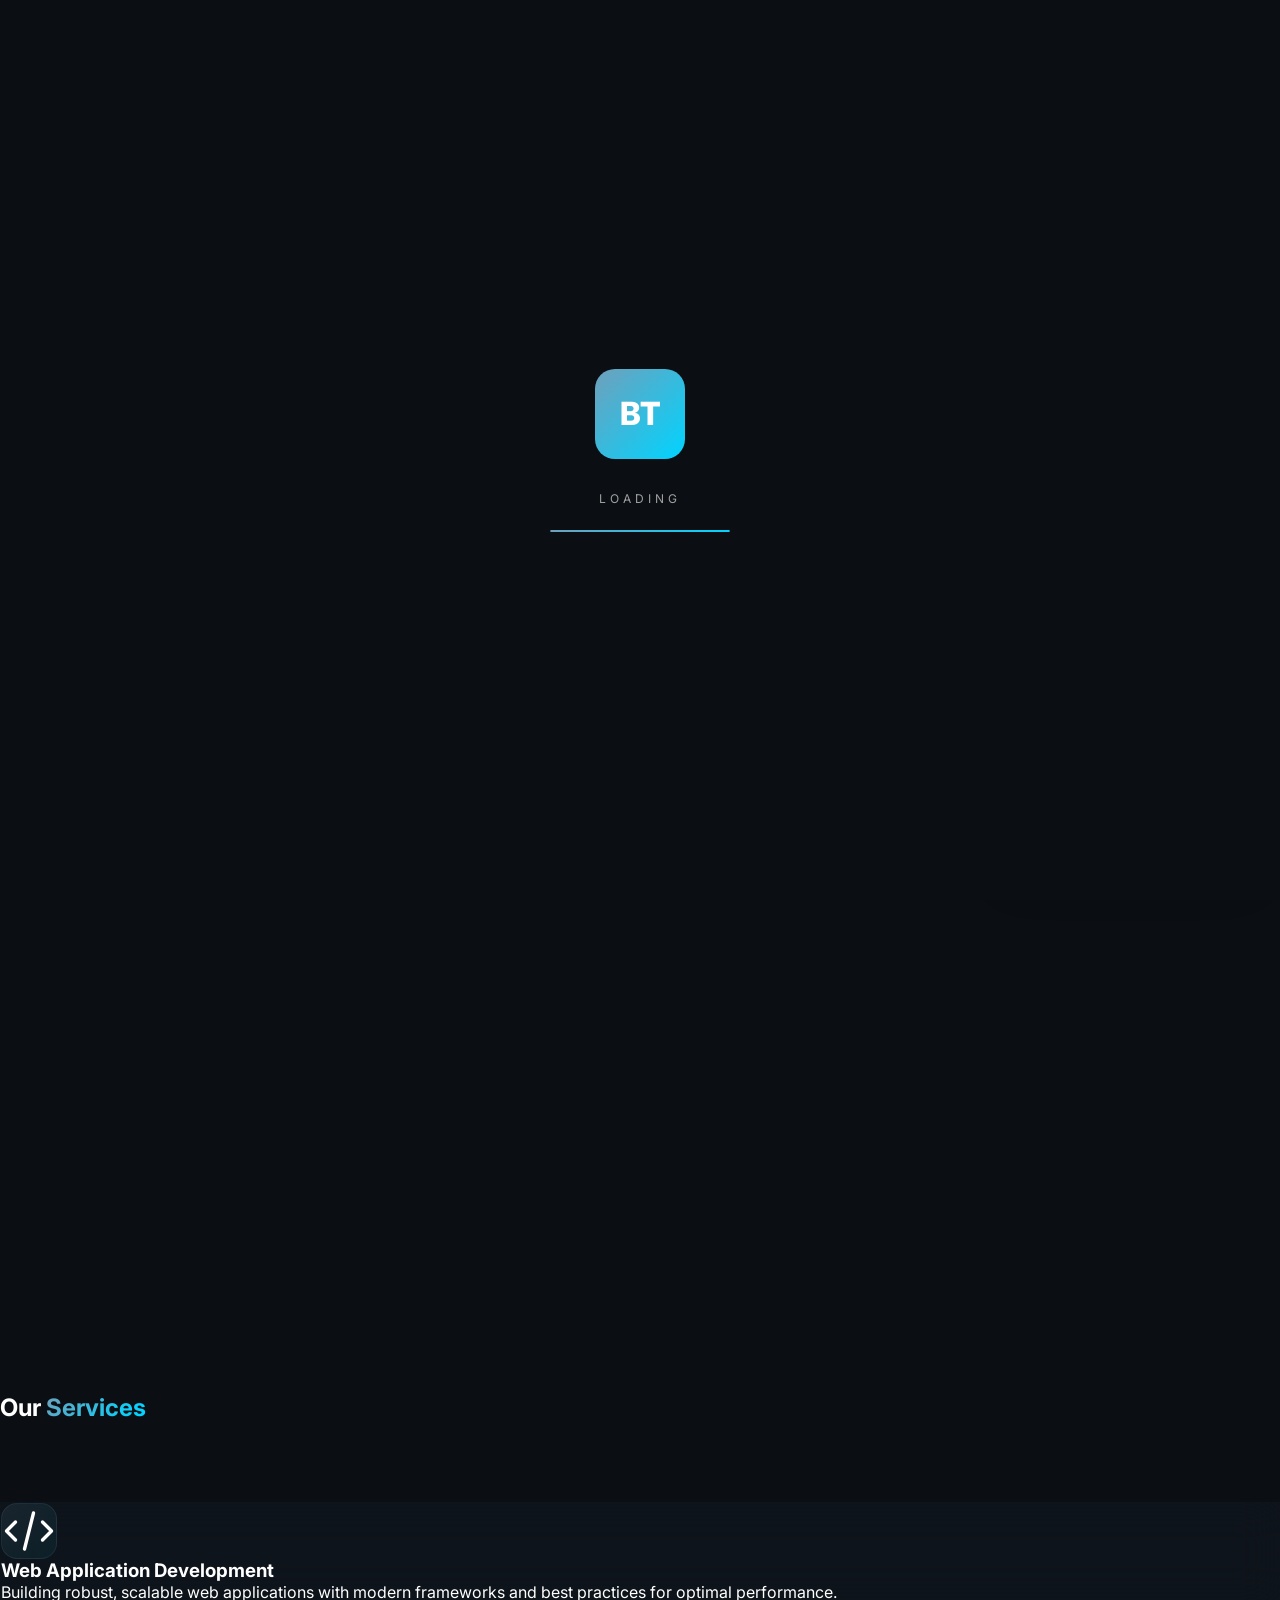
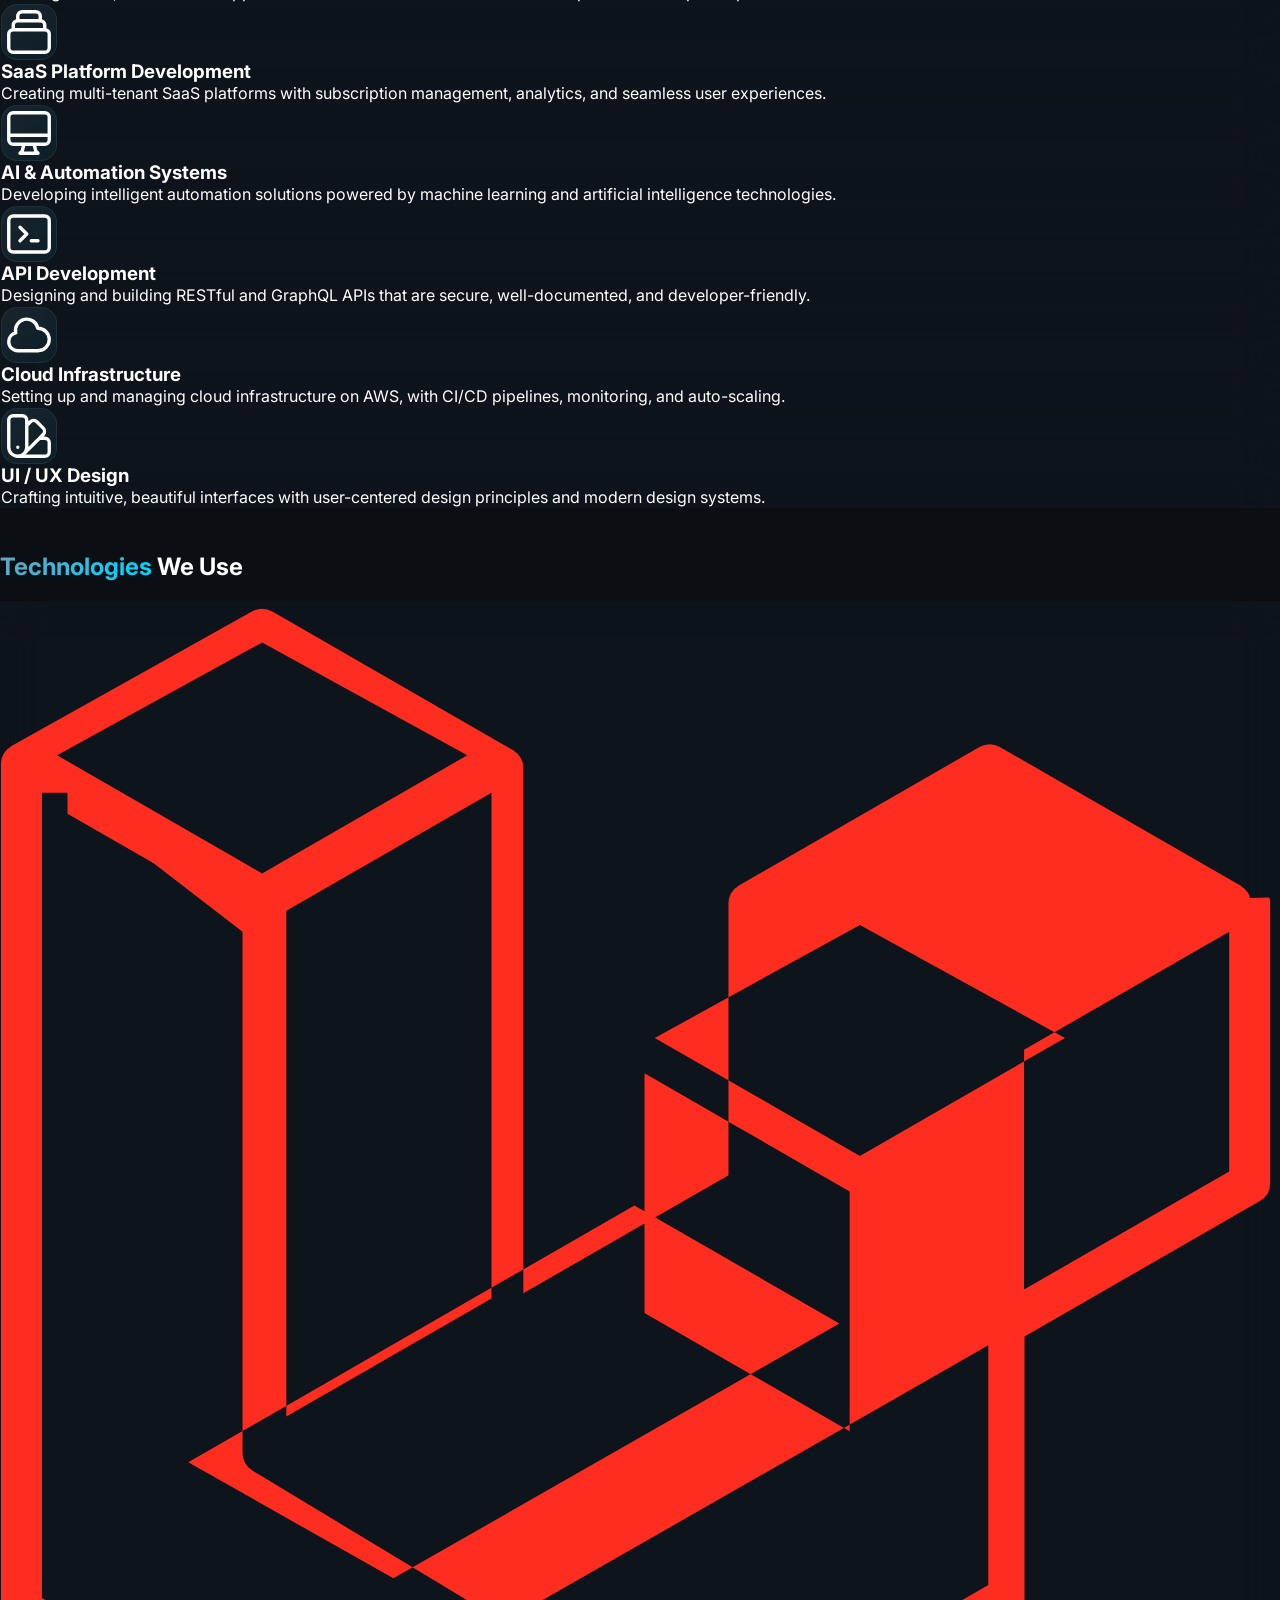
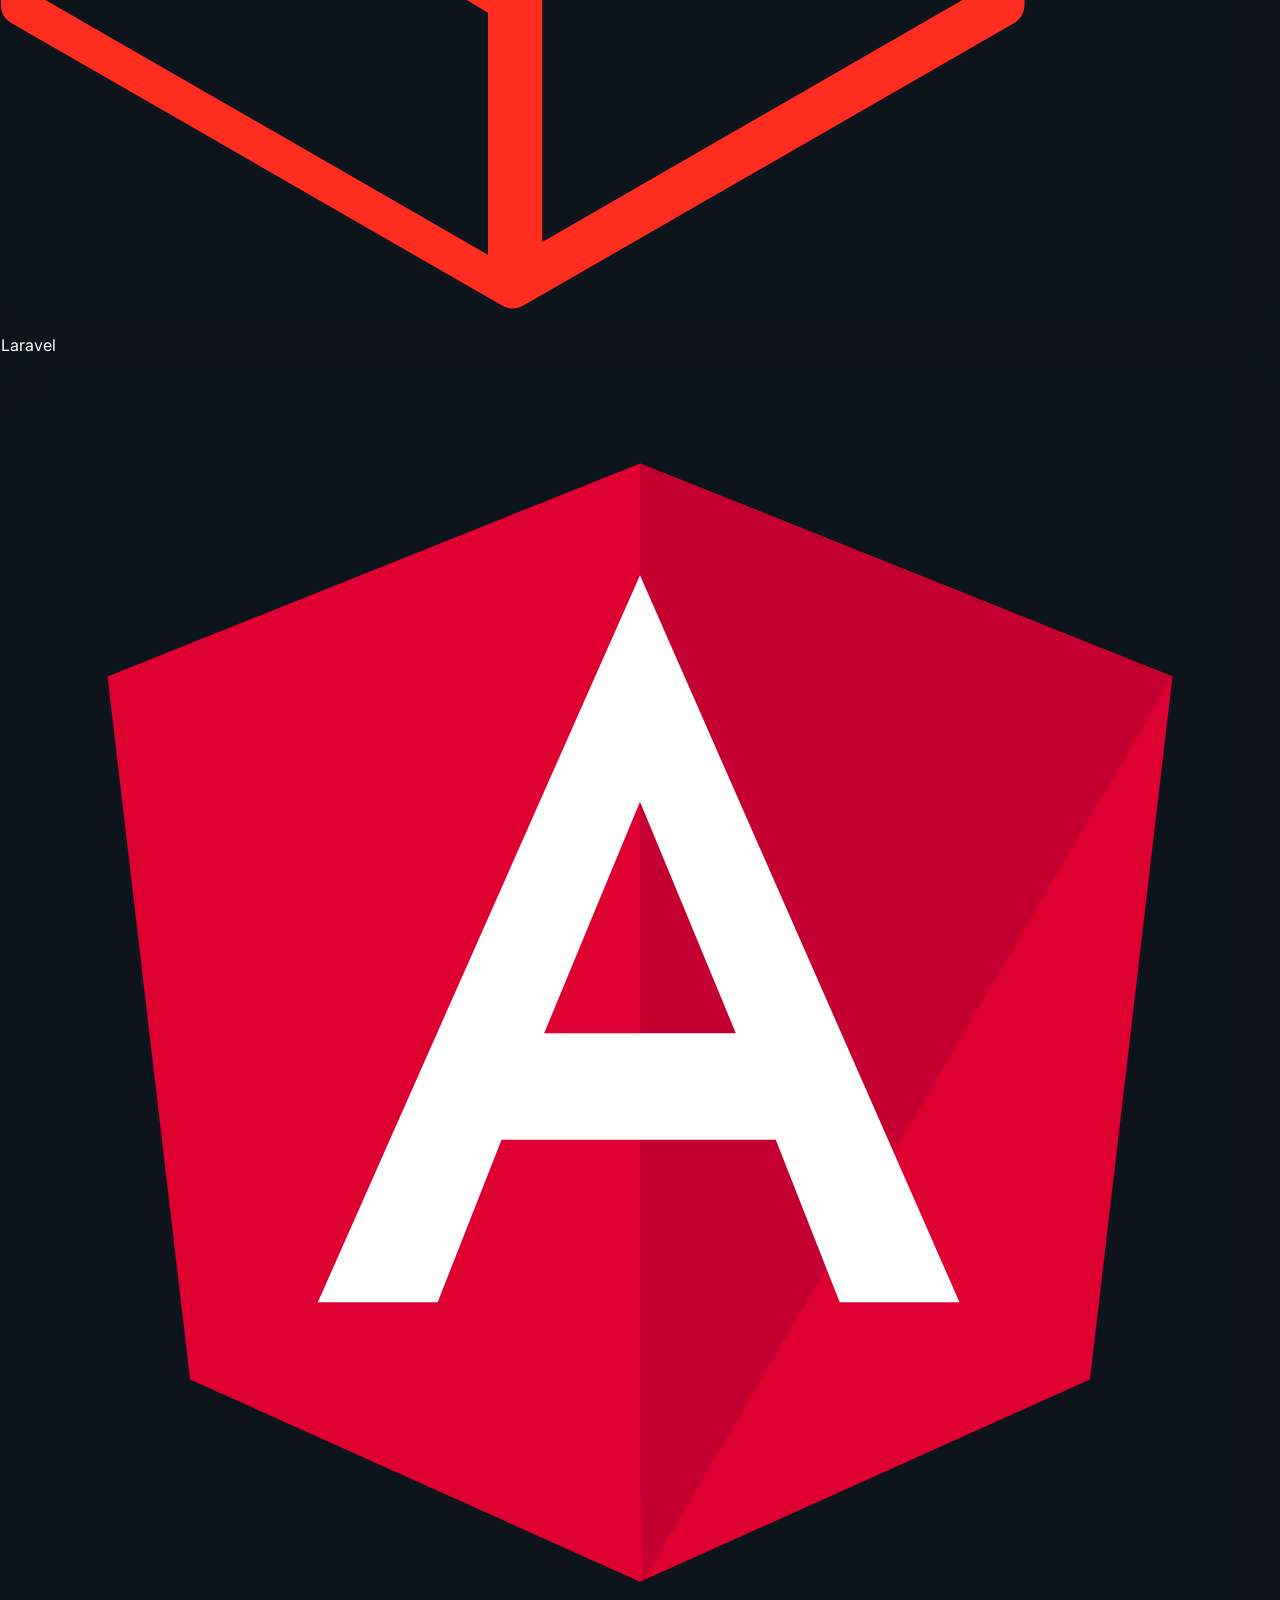
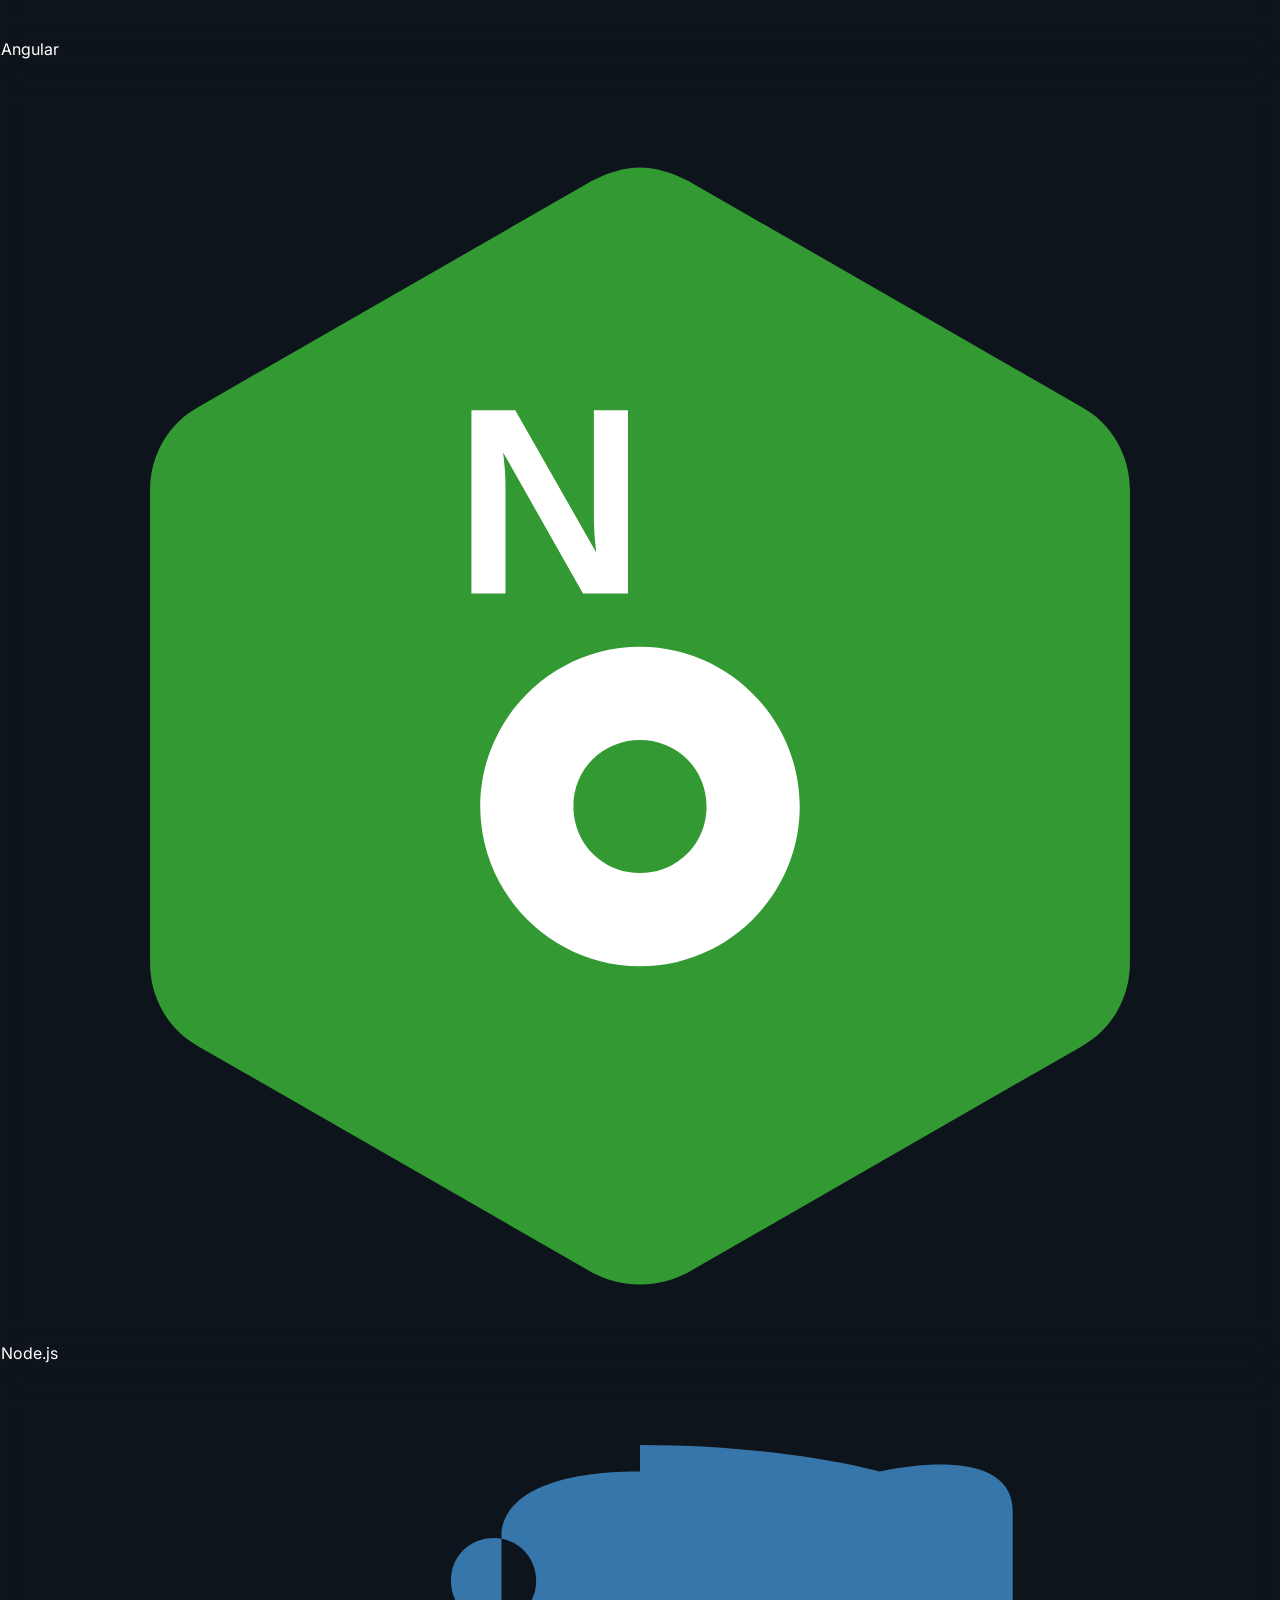
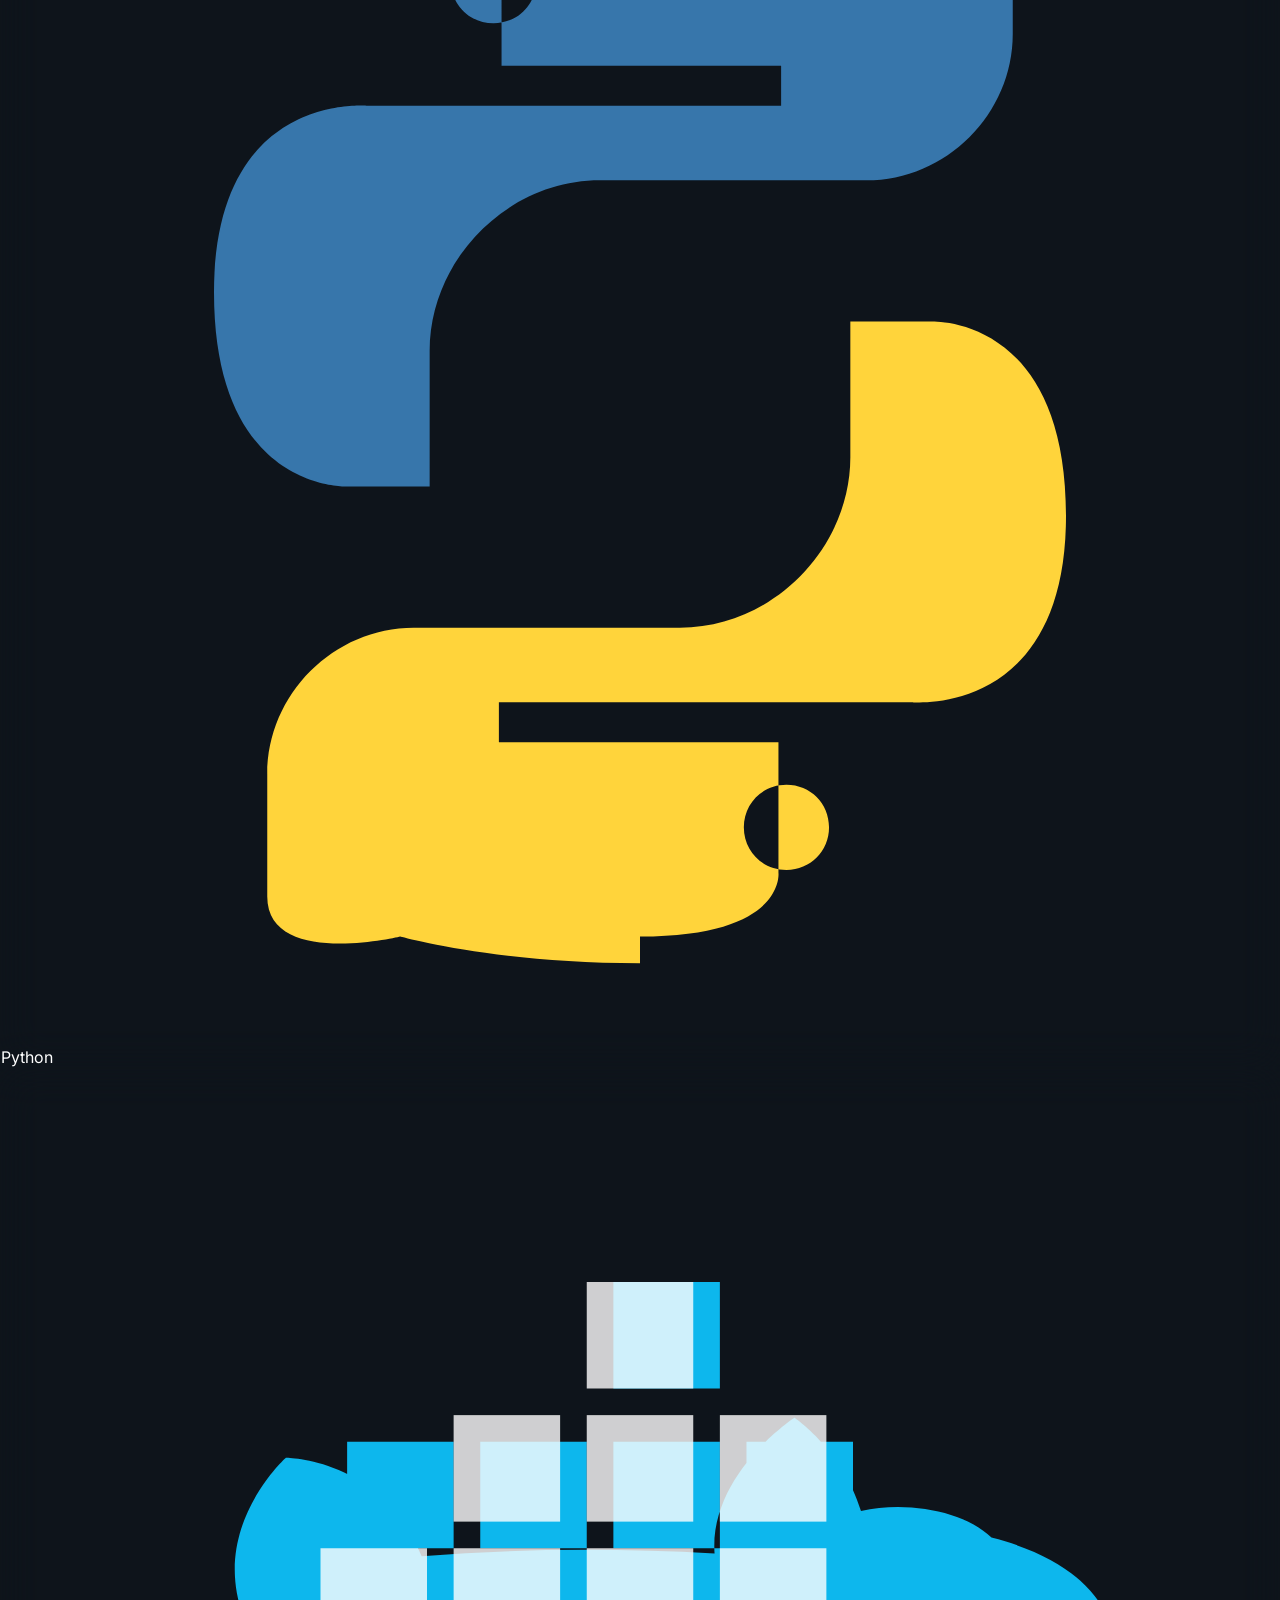
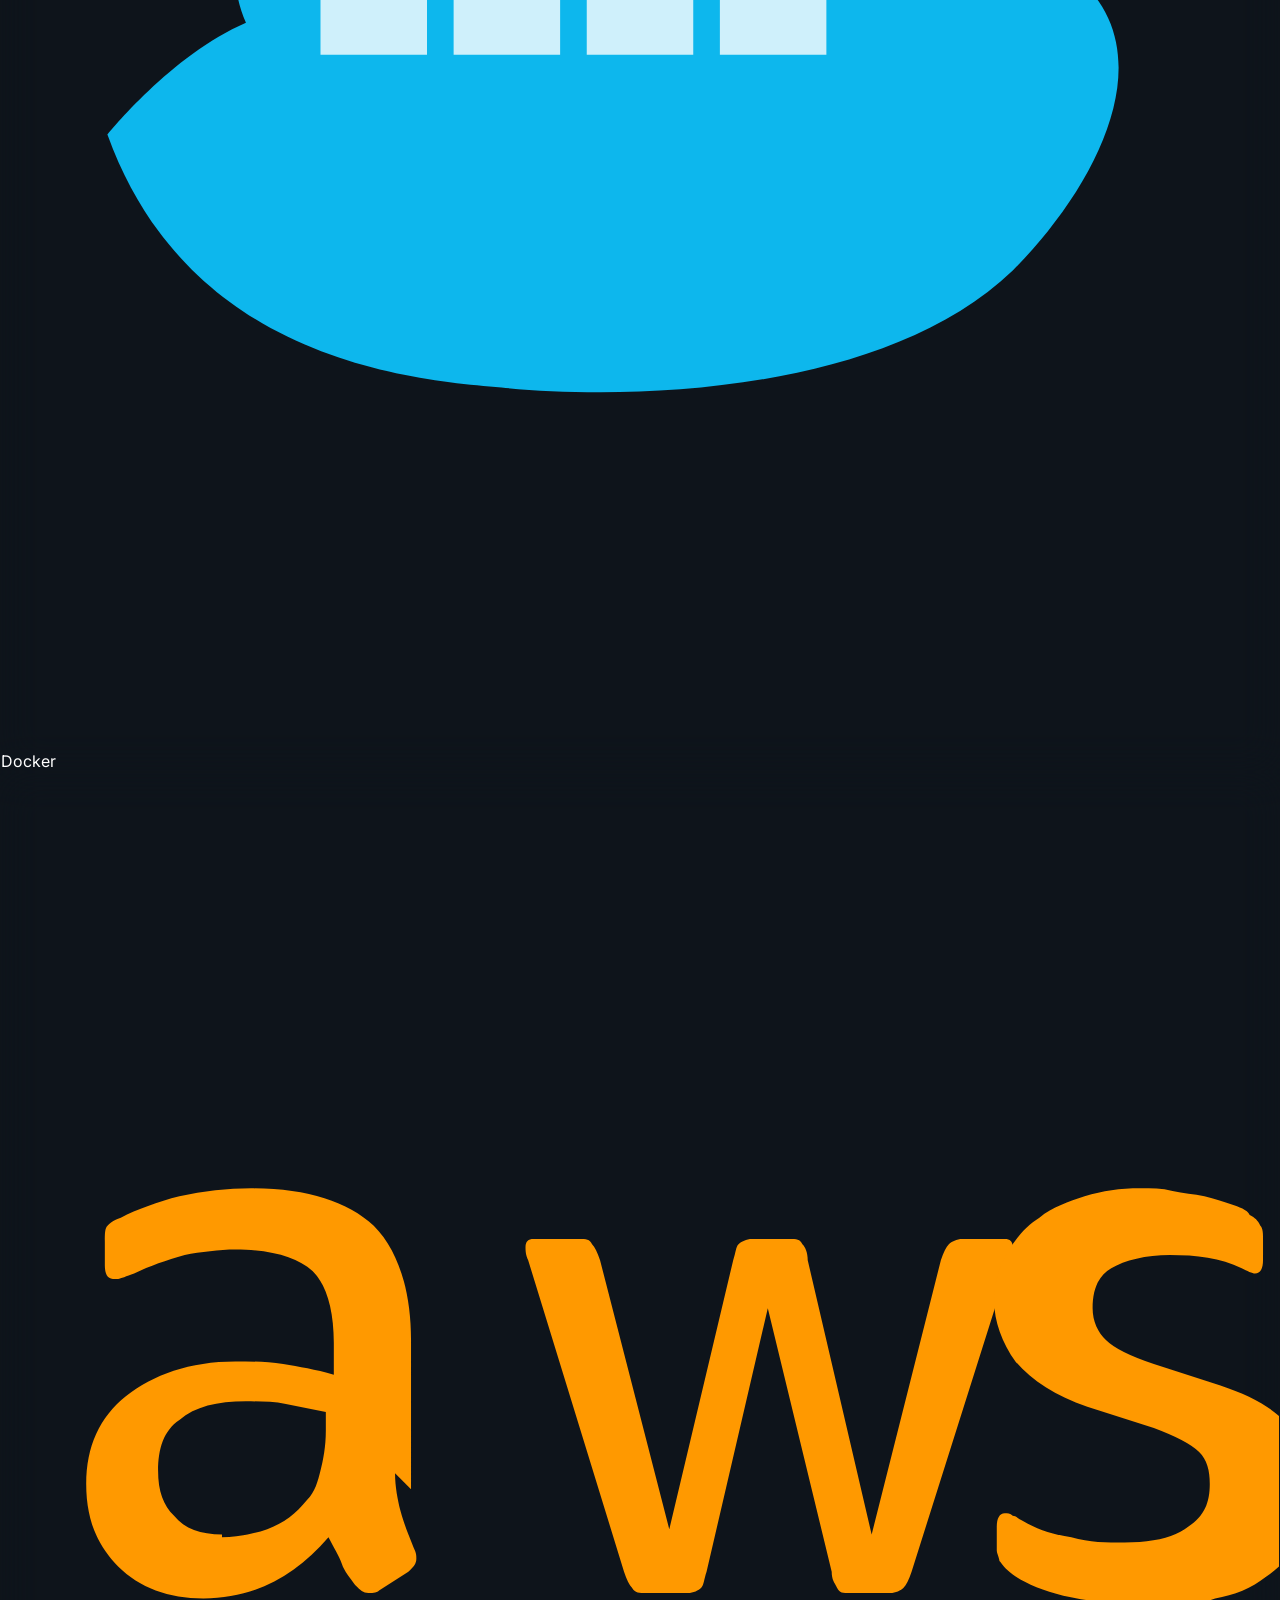
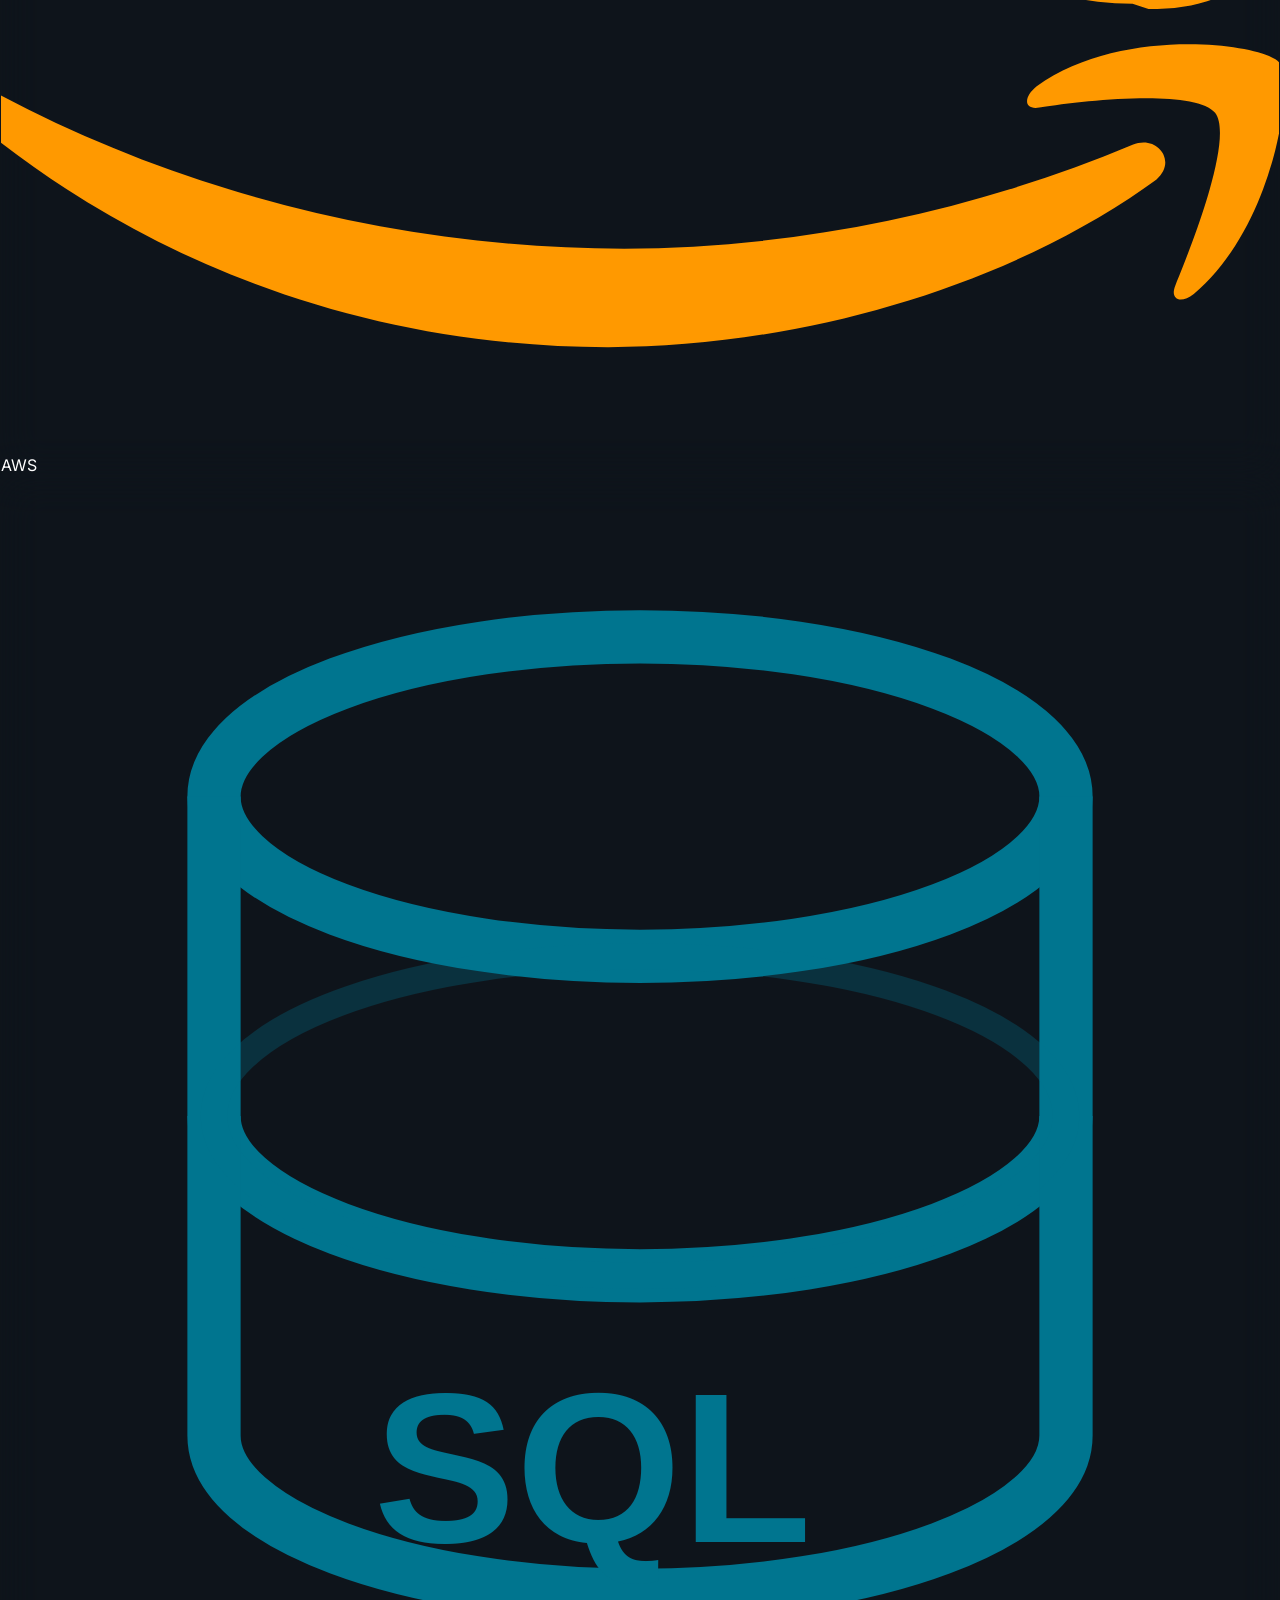
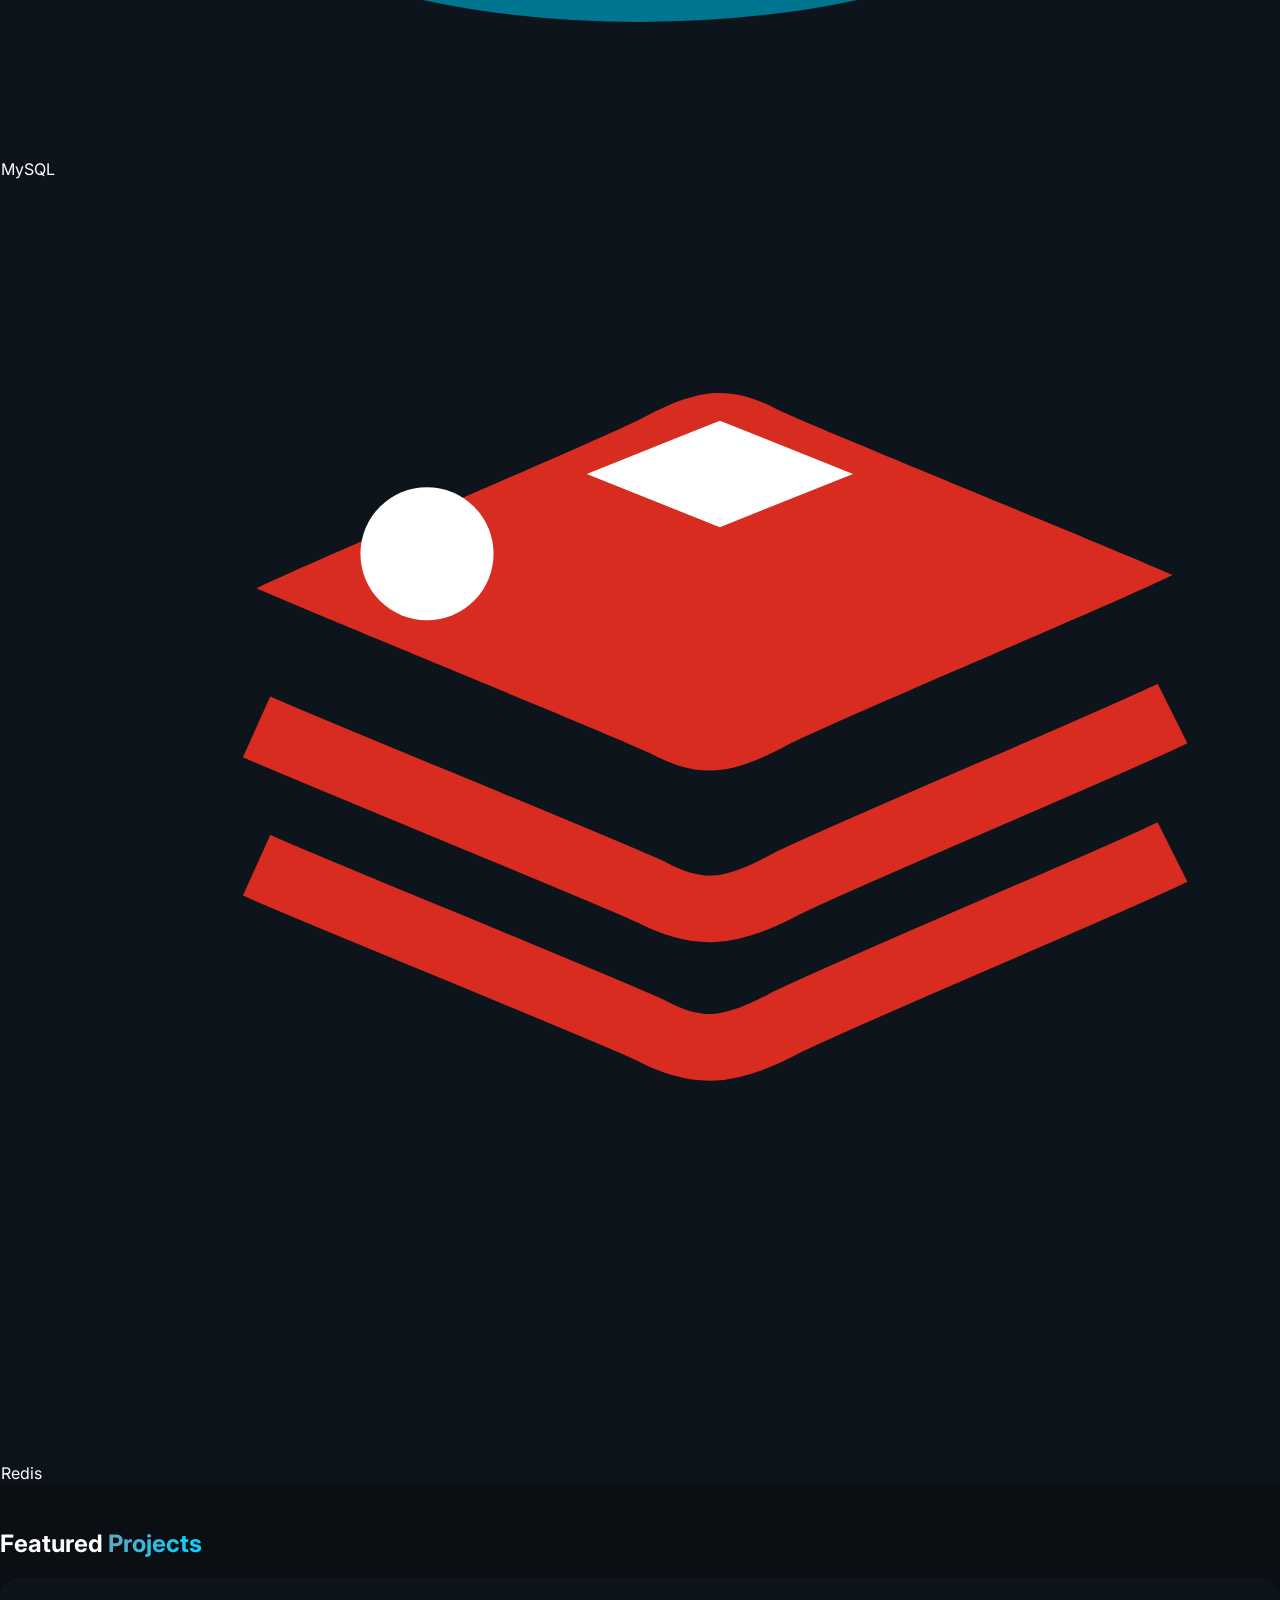
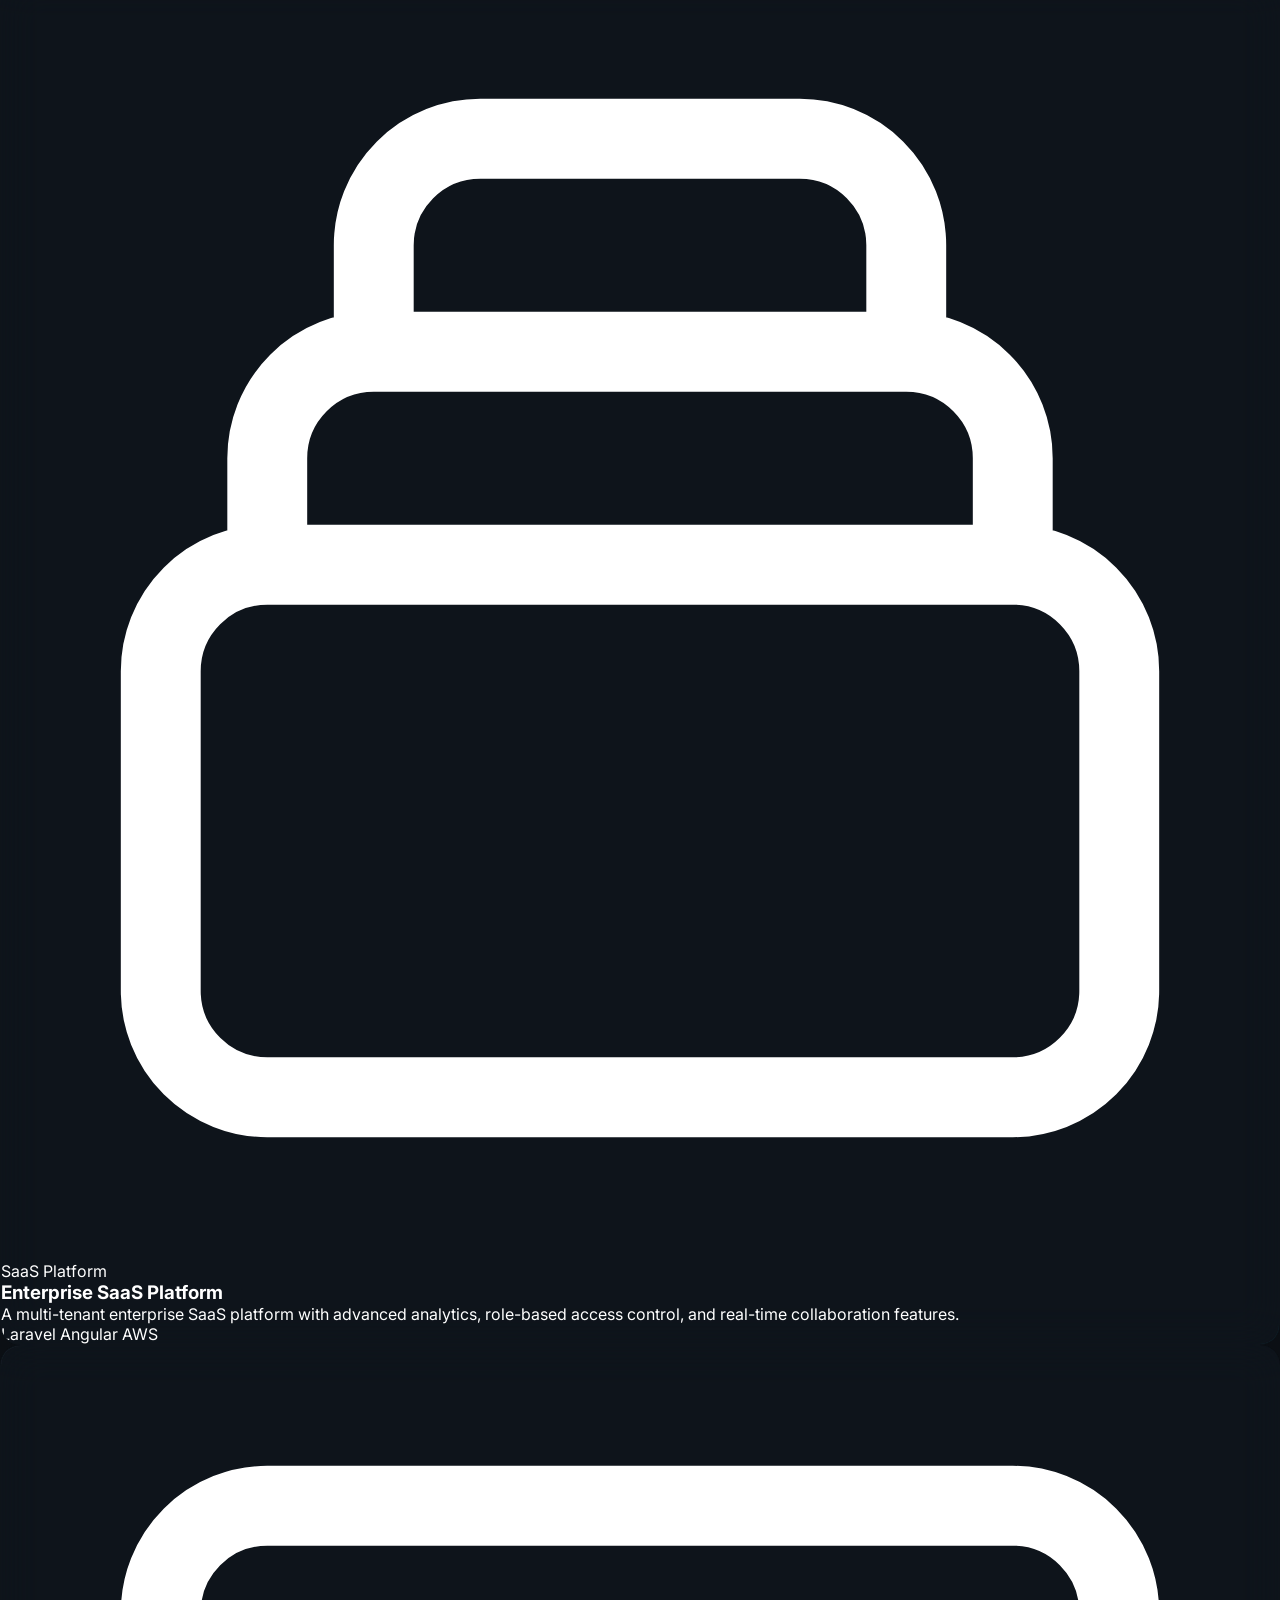
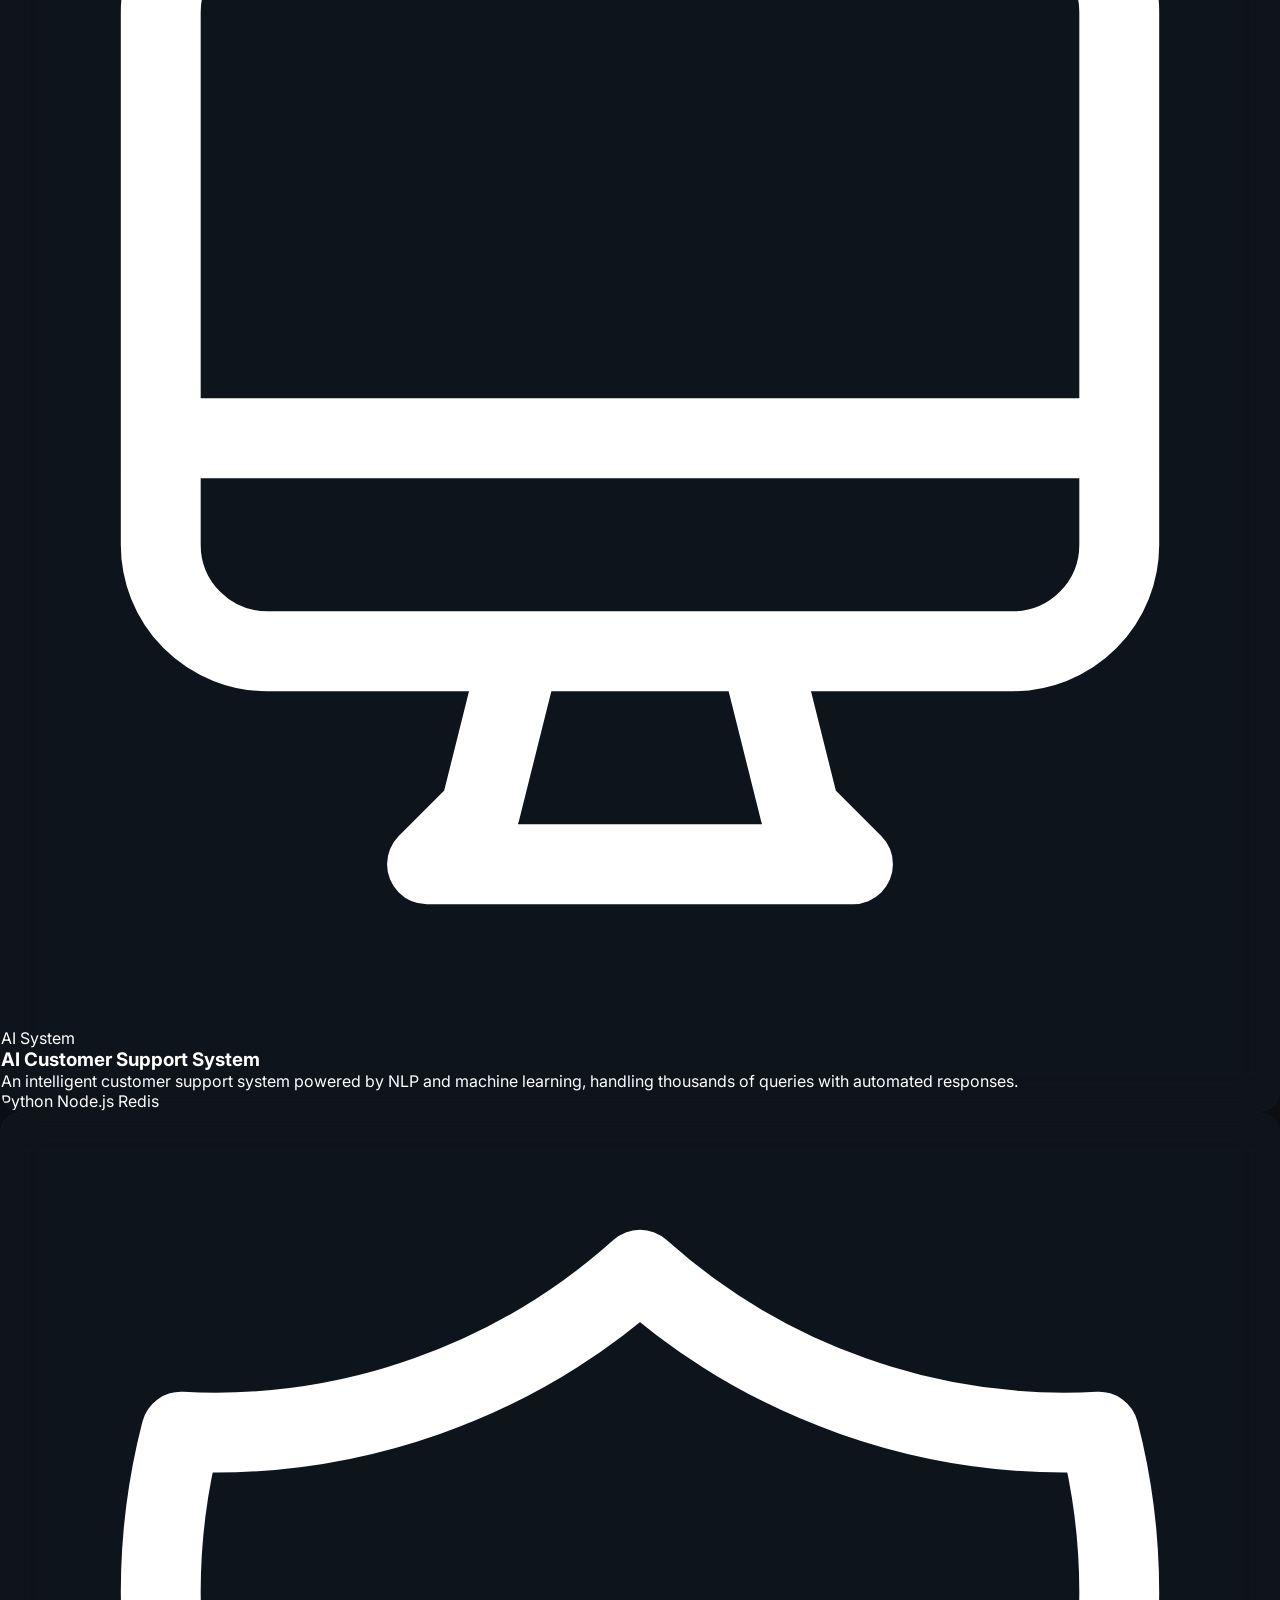
==== commit c5f35fec: "seo fix" ====
--- a/index.html
+++ b/index.html
@@ -4,7 +4,7 @@
   <meta charset="UTF-8">
   <meta name="viewport" content="width=device-width, initial-scale=1.0">
   <title>Brillix Technologies — Seamless Data, Brilliant Outcomes</title>
-  <meta name="description" content="Brillix Technologies builds modern web platforms, scalable SaaS products, AI powered systems, and enterprise digital solutions.">
+  <meta name="description" content="Brillix Technologies builds modern web platforms, scalable SaaS products, AI solutions, and enterprise digital systems from Thrissur, Kerala.">
   <meta name="keywords" content="Brillix Technologies, web development, SaaS, AI solutions, cloud infrastructure, software development, enterprise solutions, Thrissur, Kerala">
   <meta name="author" content="Brillix Technologies">
   <meta name="theme-color" content="#0B0F14">
@@ -26,6 +26,8 @@
 
   <!-- Favicon -->
   <link rel="icon" type="image/svg+xml" href="assets/favicon/favicon.svg">
+  <link rel="icon" type="image/x-icon" href="assets/favicon/favicon.svg">
+  <link rel="shortcut icon" href="assets/favicon/favicon.svg">
   <link rel="apple-touch-icon" sizes="180x180" href="assets/favicon/favicon.svg">
   <link rel="manifest" href="assets/favicon/site.webmanifest">
 
@@ -50,7 +52,6 @@
       "@type": "ContactPoint",
       "telephone": "+91-9744004523",
       "contactType": "customer service",
-      "email": "jerinpjpositive@gmail.com",
       "areaServed": "Worldwide"
     },
     "address": {
@@ -59,6 +60,39 @@
       "addressRegion": "Kerala",
       "addressCountry": "IN"
     },
+    "sameAs": [
+      "https://www.linkedin.com/company/brillix-technologies",
+      "https://twitter.com/brillixtech",
+      "https://github.com/brillix-technologies"
+    ]
+  }
+  </script>
+
+  <!-- Local Business Schema -->
+  <script type="application/ld+json">
+  {
+    "@context": "https://schema.org",
+    "@type": "LocalBusiness",
+    "name": "Brillix Technologies",
+    "url": "https://brillixtechnologies.com",
+    "logo": "https://brillixtechnologies.com/assets/favicon/favicon.svg",
+    "image": "https://brillixtechnologies.com/assets/images/social-preview.svg",
+    "description": "Brillix Technologies builds modern web platforms, scalable SaaS products, AI solutions, and enterprise digital systems.",
+    "telephone": "+91-9744004523",
+    "address": {
+      "@type": "PostalAddress",
+      "addressLocality": "Thrissur",
+      "addressRegion": "Kerala",
+      "postalCode": "680001",
+      "addressCountry": "IN"
+    },
+    "geo": {
+      "@type": "GeoCoordinates",
+      "latitude": "10.5276",
+      "longitude": "76.2144"
+    },
+    "openingHours": "Mo-Fr 09:00-18:00",
+    "priceRange": "$$",
     "sameAs": [
       "https://www.linkedin.com/company/brillix-technologies",
       "https://twitter.com/brillixtech",
@@ -120,7 +154,7 @@
       <div class="flex items-center justify-between h-20">
         <!-- Logo -->
         <a href="#hero" class="flex items-center gap-3 group relative z-10">
-          <div class="w-10 h-10 bg-gradient-to-br from-primary to-accent rounded-xl flex items-center justify-center text-white font-bold text-sm transition-all duration-500 group-hover:shadow-lg group-hover:shadow-accent/20 group-hover:scale-110" style="transform: rotate(-5deg);">
+          <div class="logo-tilt w-10 h-10 bg-gradient-to-br from-primary to-accent rounded-xl flex items-center justify-center text-white font-bold text-sm transition-all duration-500 group-hover:shadow-lg group-hover:shadow-accent/20 group-hover:scale-110">
             BT
           </div>
           <span class="text-lg font-semibold text-white tracking-wide hidden sm:block">
@@ -184,17 +218,17 @@
       </div>
 
       <!-- Apple-style split-line heading -->
-      <h1 class="hero-heading text-5xl md:text-6xl lg:text-[4.5rem] font-bold leading-[1.08] mb-6 tracking-tight" style="text-shadow: 0 2px 30px rgba(11,15,20,0.8), 0 0 60px rgba(11,15,20,0.5);">
+      <h1 class="hero-heading hero-text-shadow text-5xl md:text-6xl lg:text-[4.5rem] font-bold leading-[1.08] mb-6 tracking-tight">
         <div class="text-reveal-line"><span>Brillix Technologies</span></div>
         <div class="text-reveal-line"><span>For </span><span class="gradient-text">Modern</span></div>
         <div class="text-reveal-line"><span class="gradient-text">Businesses</span></div>
       </h1>
 
-      <p class="hero-subtitle text-lg md:text-xl text-muted max-w-2xl mx-auto mb-3 leading-relaxed" style="text-shadow: 0 2px 20px rgba(11,15,20,0.9);">
+      <p class="hero-subtitle hero-sub-shadow text-lg md:text-xl text-muted max-w-2xl mx-auto mb-3 leading-relaxed">
         Seamless Data, Brilliant Outcomes
       </p>
 
-      <p class="hero-desc text-base text-muted/60 max-w-xl mx-auto mb-12" style="text-shadow: 0 2px 20px rgba(11,15,20,0.9);">
+      <p class="hero-desc hero-sub-shadow text-base text-muted/60 max-w-xl mx-auto mb-12">
         We build modern web platforms, scalable SaaS products, AI powered systems, and enterprise digital solutions.
       </p>
 
@@ -237,8 +271,11 @@
             <span class="word-span">Brillix</span> <span class="word-span">Technologies</span> <span class="word-span">is</span> <span class="word-span">a</span> <span class="word-span">forward</span> <span class="word-span">thinking</span> <span class="word-span">technology</span> <span class="word-span">company</span> <span class="word-span">focused</span> <span class="word-span">on</span> <span class="word-span">building</span> <span class="word-span">scalable</span> <span class="word-span">software</span> <span class="word-span">systems,</span> <span class="word-span">AI</span> <span class="word-span">powered</span> <span class="word-span">solutions,</span> <span class="word-span">modern</span> <span class="word-span">SaaS</span> <span class="word-span">platforms,</span> <span class="word-span">and</span> <span class="word-span">high</span> <span class="word-span">performance</span> <span class="word-span">web</span> <span class="word-span">applications.</span>
           </div>
 
-          <p class="about-text-animate text-muted/60 leading-relaxed mb-10">
+          <p class="about-text-animate text-muted/60 leading-relaxed mb-5">
             <span class="word-span">We</span> <span class="word-span">combine</span> <span class="word-span">cutting-edge</span> <span class="word-span">technology</span> <span class="word-span">with</span> <span class="word-span">deep</span> <span class="word-span">industry</span> <span class="word-span">expertise</span> <span class="word-span">to</span> <span class="word-span">deliver</span> <span class="word-span">solutions</span> <span class="word-span">that</span> <span class="word-span">transform</span> <span class="word-span">businesses.</span>
+          </p>
+          <p class="text-muted/50 text-sm leading-relaxed mb-10 reveal">
+            Based in Thrissur, Kerala, our team of engineers, designers, and architects work closely with startups and enterprises across India and globally. We specialize in building reliable cloud-native applications, automating complex workflows with artificial intelligence, and designing intuitive user experiences that keep customers coming back. Every project is built on a foundation of clean code, thorough testing, and continuous delivery — ensuring your product is always ready for what comes next.
           </p>
 
           <!-- Stats -->
@@ -283,6 +320,9 @@
         <p class="text-muted max-w-xl mx-auto reveal">
           End-to-end technology solutions that drive growth and innovation.
         </p>
+        <p class="text-muted/60 max-w-2xl mx-auto mt-4 text-sm leading-relaxed reveal">
+          From initial concept and architecture planning through development, testing, deployment, and ongoing maintenance, our team delivers production-grade software that scales with your business. Whether you need a customer-facing web application, a backend API powering mobile apps, or a complete SaaS platform with billing and analytics, we handle every stage of the software development lifecycle with precision and care.
+        </p>
       </div>
 
       <!-- Service Cards Grid -->
@@ -290,7 +330,7 @@
 
         <!-- Service 1 -->
         <div class="service-card tilt-card glass-glow rounded-2xl p-8 cursor-none relative">
-          <div class="card-spotlight-effect absolute w-[300px] h-[300px] bg-accent/5 rounded-full blur-3xl pointer-events-none opacity-0 transition-opacity" style="transform: translate(-50%, -50%);"></div>
+          <div class="card-spotlight-effect spotlight-center absolute w-[300px] h-[300px] bg-accent/5 rounded-full blur-3xl pointer-events-none opacity-0 transition-opacity"></div>
           <div class="card-content relative z-10">
             <div class="service-icon mb-6">
               <svg class="w-7 h-7 text-accent" fill="none" viewBox="0 0 24 24" stroke="currentColor"><path stroke-linecap="round" stroke-linejoin="round" stroke-width="1.5" d="M10 20l4-16m4 4l4 4-4 4M6 16l-4-4 4-4"/></svg>
@@ -302,7 +342,7 @@
 
         <!-- Service 2 -->
         <div class="service-card tilt-card glass-glow rounded-2xl p-8 cursor-none relative">
-          <div class="card-spotlight-effect absolute w-[300px] h-[300px] bg-accent/5 rounded-full blur-3xl pointer-events-none opacity-0 transition-opacity" style="transform: translate(-50%, -50%);"></div>
+          <div class="card-spotlight-effect spotlight-center absolute w-[300px] h-[300px] bg-accent/5 rounded-full blur-3xl pointer-events-none opacity-0 transition-opacity"></div>
           <div class="card-content relative z-10">
             <div class="service-icon mb-6">
               <svg class="w-7 h-7 text-accent" fill="none" viewBox="0 0 24 24" stroke="currentColor"><path stroke-linecap="round" stroke-linejoin="round" stroke-width="1.5" d="M19 11H5m14 0a2 2 0 012 2v6a2 2 0 01-2 2H5a2 2 0 01-2-2v-6a2 2 0 012-2m14 0V9a2 2 0 00-2-2M5 11V9a2 2 0 012-2m0 0V5a2 2 0 012-2h6a2 2 0 012 2v2M7 7h10"/></svg>
@@ -314,7 +354,7 @@
 
         <!-- Service 3 -->
         <div class="service-card tilt-card glass-glow rounded-2xl p-8 cursor-none relative">
-          <div class="card-spotlight-effect absolute w-[300px] h-[300px] bg-accent/5 rounded-full blur-3xl pointer-events-none opacity-0 transition-opacity" style="transform: translate(-50%, -50%);"></div>
+          <div class="card-spotlight-effect spotlight-center absolute w-[300px] h-[300px] bg-accent/5 rounded-full blur-3xl pointer-events-none opacity-0 transition-opacity"></div>
           <div class="card-content relative z-10">
             <div class="service-icon mb-6">
               <svg class="w-7 h-7 text-accent" fill="none" viewBox="0 0 24 24" stroke="currentColor"><path stroke-linecap="round" stroke-linejoin="round" stroke-width="1.5" d="M9.75 17L9 20l-1 1h8l-1-1-.75-3M3 13h18M5 17h14a2 2 0 002-2V5a2 2 0 00-2-2H5a2 2 0 00-2 2v10a2 2 0 002 2z"/></svg>
@@ -326,7 +366,7 @@
 
         <!-- Service 4 -->
         <div class="service-card tilt-card glass-glow rounded-2xl p-8 cursor-none relative">
-          <div class="card-spotlight-effect absolute w-[300px] h-[300px] bg-accent/5 rounded-full blur-3xl pointer-events-none opacity-0 transition-opacity" style="transform: translate(-50%, -50%);"></div>
+          <div class="card-spotlight-effect spotlight-center absolute w-[300px] h-[300px] bg-accent/5 rounded-full blur-3xl pointer-events-none opacity-0 transition-opacity"></div>
           <div class="card-content relative z-10">
             <div class="service-icon mb-6">
               <svg class="w-7 h-7 text-accent" fill="none" viewBox="0 0 24 24" stroke="currentColor"><path stroke-linecap="round" stroke-linejoin="round" stroke-width="1.5" d="M8 9l3 3-3 3m5 0h3M5 20h14a2 2 0 002-2V6a2 2 0 00-2-2H5a2 2 0 00-2 2v12a2 2 0 002 2z"/></svg>
@@ -338,7 +378,7 @@
 
         <!-- Service 5 -->
         <div class="service-card tilt-card glass-glow rounded-2xl p-8 cursor-none relative">
-          <div class="card-spotlight-effect absolute w-[300px] h-[300px] bg-accent/5 rounded-full blur-3xl pointer-events-none opacity-0 transition-opacity" style="transform: translate(-50%, -50%);"></div>
+          <div class="card-spotlight-effect spotlight-center absolute w-[300px] h-[300px] bg-accent/5 rounded-full blur-3xl pointer-events-none opacity-0 transition-opacity"></div>
           <div class="card-content relative z-10">
             <div class="service-icon mb-6">
               <svg class="w-7 h-7 text-accent" fill="none" viewBox="0 0 24 24" stroke="currentColor"><path stroke-linecap="round" stroke-linejoin="round" stroke-width="1.5" d="M3 15a4 4 0 004 4h9a5 5 0 10-.1-9.999 5.002 5.002 0 10-9.78 2.096A4.001 4.001 0 003 15z"/></svg>
@@ -350,7 +390,7 @@
 
         <!-- Service 6 -->
         <div class="service-card tilt-card glass-glow rounded-2xl p-8 cursor-none relative">
-          <div class="card-spotlight-effect absolute w-[300px] h-[300px] bg-accent/5 rounded-full blur-3xl pointer-events-none opacity-0 transition-opacity" style="transform: translate(-50%, -50%);"></div>
+          <div class="card-spotlight-effect spotlight-center absolute w-[300px] h-[300px] bg-accent/5 rounded-full blur-3xl pointer-events-none opacity-0 transition-opacity"></div>
           <div class="card-content relative z-10">
             <div class="service-icon mb-6">
               <svg class="w-7 h-7 text-accent" fill="none" viewBox="0 0 24 24" stroke="currentColor"><path stroke-linecap="round" stroke-linejoin="round" stroke-width="1.5" d="M7 21a4 4 0 01-4-4V5a2 2 0 012-2h4a2 2 0 012 2v12a4 4 0 01-4 4zm0 0h12a2 2 0 002-2v-4a2 2 0 00-2-2h-2.343M11 7.343l1.657-1.657a2 2 0 012.828 0l2.829 2.829a2 2 0 010 2.828l-8.486 8.485M7 17h.01"/></svg>
@@ -603,6 +643,33 @@
           </div>
         </div>
 
+      </div>
+    </div>
+  </section>
+
+
+  <!-- ===== WHY CHOOSE US ===== -->
+  <section class="relative py-20 lg:py-28 overflow-hidden">
+    <div class="max-w-7xl mx-auto px-6 lg:px-8 relative z-10">
+      <div class="text-center mb-14">
+        <div class="section-badge reveal">Why Us</div>
+        <h2 class="section-heading text-4xl md:text-5xl font-bold mb-5 tracking-tight reveal">
+          Why Choose <span class="gradient-text">Brillix</span>
+        </h2>
+      </div>
+      <div class="grid md:grid-cols-2 lg:grid-cols-3 gap-8 text-sm text-muted leading-relaxed">
+        <div class="glass-glow rounded-2xl p-8 reveal">
+          <h3 class="text-lg font-semibold text-white mb-3">Production-Grade Quality</h3>
+          <p>Every line of code we ship is peer-reviewed, tested, and optimized. We follow industry best practices including automated CI/CD pipelines, code linting, and comprehensive test suites to ensure your software performs reliably under real-world conditions.</p>
+        </div>
+        <div class="glass-glow rounded-2xl p-8 reveal">
+          <h3 class="text-lg font-semibold text-white mb-3">Scalable Architecture</h3>
+          <p>We design systems that grow with your business. From microservices and containerized deployments to serverless functions and managed databases, our architecture decisions are driven by your current needs and future growth trajectory.</p>
+        </div>
+        <div class="glass-glow rounded-2xl p-8 reveal">
+          <h3 class="text-lg font-semibold text-white mb-3">Transparent Collaboration</h3>
+          <p>We believe in open communication at every stage. You get full visibility into sprint progress, architecture decisions, and deployment timelines. Our clients are partners, not just stakeholders — your input shapes every deliverable.</p>
+        </div>
       </div>
     </div>
   </section>
@@ -739,7 +806,7 @@
         <!-- Company Info -->
         <div class="lg:col-span-1">
           <a href="#hero" class="flex items-center gap-3 mb-5">
-            <div class="w-10 h-10 bg-gradient-to-br from-primary to-accent rounded-xl flex items-center justify-center text-white font-bold text-sm" style="transform: rotate(-5deg);">
+            <div class="logo-tilt w-10 h-10 bg-gradient-to-br from-primary to-accent rounded-xl flex items-center justify-center text-white font-bold text-sm">
               BT
             </div>
             <span class="text-lg font-semibold text-white">
@@ -784,18 +851,18 @@
         <div>
           <h4 class="text-sm font-semibold text-white uppercase tracking-wider mb-5">Contact</h4>
           <div class="space-y-3">
-            <p class="footer-link">jerinpjpositive@gmail.com</p>
-            <p class="footer-link">+91 9744004523</p>
+            <a href="#contact" class="footer-link block">Get in Touch</a>
+            <a href="tel:+919744004523" class="footer-link block">+91 9744004523</a>
             <p class="footer-link">Thrissur, Kerala</p>
           </div>
           <div class="flex gap-3 mt-6">
-            <a href="#" class="social-icon" aria-label="LinkedIn">
+            <a href="#" class="social-icon" aria-label="LinkedIn" target="_blank" rel="noopener noreferrer">
               <svg class="w-4 h-4" fill="currentColor" viewBox="0 0 24 24"><path d="M20.447 20.452h-3.554v-5.569c0-1.328-.027-3.037-1.852-3.037-1.853 0-2.136 1.445-2.136 2.939v5.667H9.351V9h3.414v1.561h.046c.477-.9 1.637-1.85 3.37-1.85 3.601 0 4.267 2.37 4.267 5.455v6.286zM5.337 7.433a2.062 2.062 0 01-2.063-2.065 2.064 2.064 0 112.063 2.065zm1.782 13.019H3.555V9h3.564v11.452zM22.225 0H1.771C.792 0 0 .774 0 1.729v20.542C0 23.227.792 24 1.771 24h20.451C23.2 24 24 23.227 24 22.271V1.729C24 .774 23.2 0 22.222 0h.003z"/></svg>
             </a>
-            <a href="#" class="social-icon" aria-label="Twitter">
+            <a href="#" class="social-icon" aria-label="Twitter" target="_blank" rel="noopener noreferrer">
               <svg class="w-4 h-4" fill="currentColor" viewBox="0 0 24 24"><path d="M18.244 2.25h3.308l-7.227 8.26 8.502 11.24H16.17l-5.214-6.817L4.99 21.75H1.68l7.73-8.835L1.254 2.25H8.08l4.713 6.231zm-1.161 17.52h1.833L7.084 4.126H5.117z"/></svg>
             </a>
-            <a href="#" class="social-icon" aria-label="GitHub">
+            <a href="#" class="social-icon" aria-label="GitHub" target="_blank" rel="noopener noreferrer">
               <svg class="w-4 h-4" fill="currentColor" viewBox="0 0 24 24"><path d="M12 0c-6.626 0-12 5.373-12 12 0 5.302 3.438 9.8 8.207 11.387.599.111.793-.261.793-.577v-2.234c-3.338.726-4.033-1.416-4.033-1.416-.546-1.387-1.333-1.756-1.333-1.756-1.089-.745.083-.729.083-.729 1.205.084 1.839 1.237 1.839 1.237 1.07 1.834 2.807 1.304 3.492.997.107-.775.418-1.305.762-1.604-2.665-.305-5.467-1.334-5.467-5.931 0-1.311.469-2.381 1.236-3.221-.124-.303-.535-1.524.117-3.176 0 0 1.008-.322 3.301 1.23.957-.266 1.983-.399 3.003-.404 1.02.005 2.047.138 3.006.404 2.291-1.552 3.297-1.23 3.297-1.23.653 1.653.242 2.874.118 3.176.77.84 1.235 1.911 1.235 3.221 0 4.609-2.807 5.624-5.479 5.921.43.372.823 1.102.823 2.222v3.293c0 .319.192.694.801.576 4.765-1.589 8.199-6.086 8.199-11.386 0-6.627-5.373-12-12-12z"/></svg>
             </a>
           </div>
@@ -829,23 +896,22 @@
   </div>
 
 
-  <!-- ===== SCRIPTS ===== -->
-  <!-- Lenis Smooth Scroll -->
-  <script src="https://unpkg.com/lenis@1.1.18/dist/lenis.min.js"></script>
-
-  <!-- Three.js -->
-  <script src="https://cdnjs.cloudflare.com/ajax/libs/three.js/r128/three.min.js"></script>
-
-  <!-- GSAP + ScrollTrigger -->
-  <script src="https://cdnjs.cloudflare.com/ajax/libs/gsap/3.12.5/gsap.min.js"></script>
-  <script src="https://cdnjs.cloudflare.com/ajax/libs/gsap/3.12.5/ScrollTrigger.min.js"></script>
-
-  <!-- EmailJS SDK -->
-  <script src="https://cdn.jsdelivr.net/npm/@emailjs/browser@4/dist/email.min.js"></script>
-
-  <!-- App Scripts -->
-  <script src="js/three-scene.js"></script>
-  <script src="js/main.js"></script>
+  <!-- ===== SCRIPTS (deferred to avoid render-blocking) ===== -->
+  <script src="https://unpkg.com/lenis@1.1.18/dist/lenis.min.js" defer></script>
+  <script src="https://cdnjs.cloudflare.com/ajax/libs/three.js/r128/three.min.js" defer></script>
+  <script src="https://cdnjs.cloudflare.com/ajax/libs/gsap/3.12.5/gsap.min.js" defer></script>
+  <script src="https://cdnjs.cloudflare.com/ajax/libs/gsap/3.12.5/ScrollTrigger.min.js" defer></script>
+  <script src="https://cdn.jsdelivr.net/npm/@emailjs/browser@4/dist/email.min.js" defer></script>
+  <script src="js/three-scene.js" defer></script>
+  <script src="js/main.js" defer></script>
+
+  <script async src="https://www.googletagmanager.com/gtag/js?id=G-Q07VSGREEK"></script>
+  <script>
+    window.dataLayer = window.dataLayer || [];
+    function gtag(){dataLayer.push(arguments);}
+    gtag('js', new Date());
+    gtag('config', 'G-Q07VSGREEK');
+  </script>
 
 </body>
 </html>
--- a/css/style.css
+++ b/css/style.css
@@ -1223,6 +1223,20 @@
 }
 
 /* ----- Placeholder Image ----- */
+/* ----- Inline-style replacements ----- */
+.hero-text-shadow {
+  text-shadow: 0 2px 30px rgba(11,15,20,0.8), 0 0 60px rgba(11,15,20,0.5);
+}
+.hero-sub-shadow {
+  text-shadow: 0 2px 20px rgba(11,15,20,0.9);
+}
+.spotlight-center {
+  transform: translate(-50%, -50%);
+}
+.logo-tilt {
+  transform: rotate(-5deg);
+}
+
 .placeholder-img {
   width: 100%;
   height: 200px;
